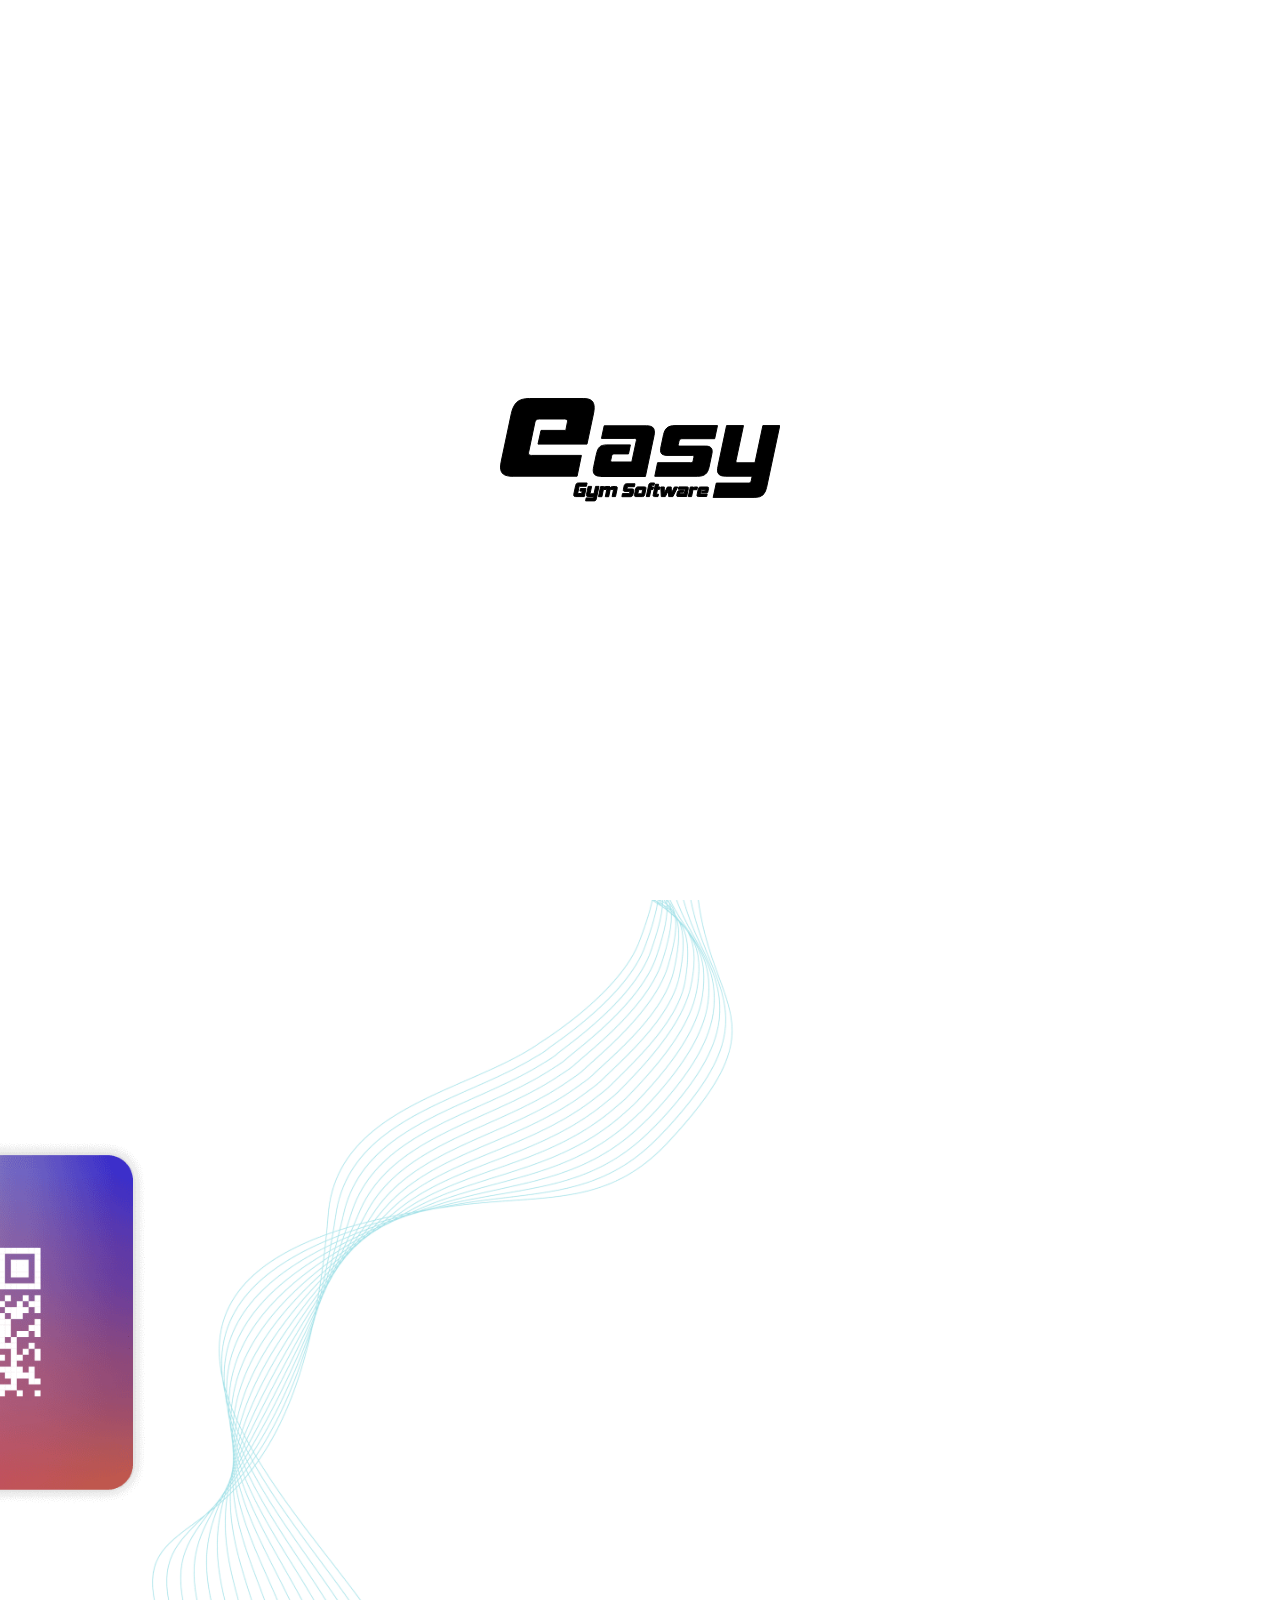
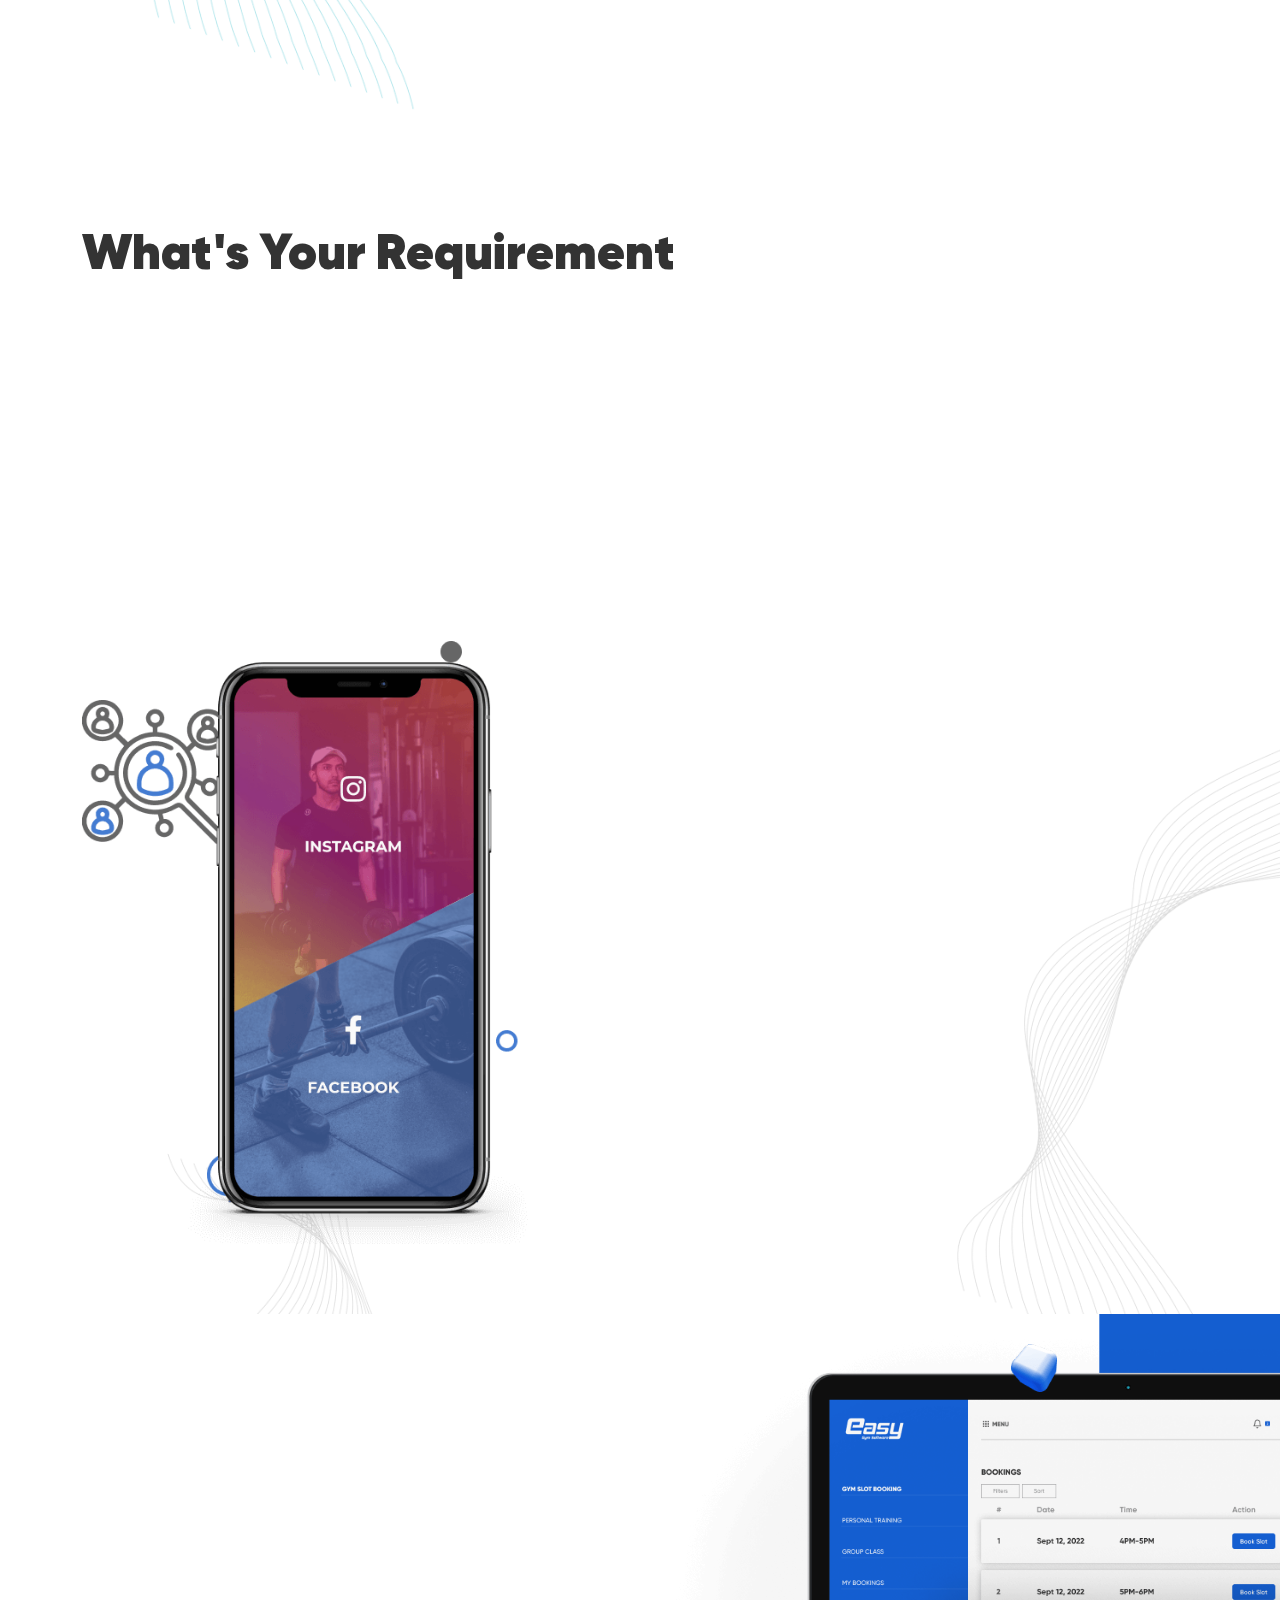
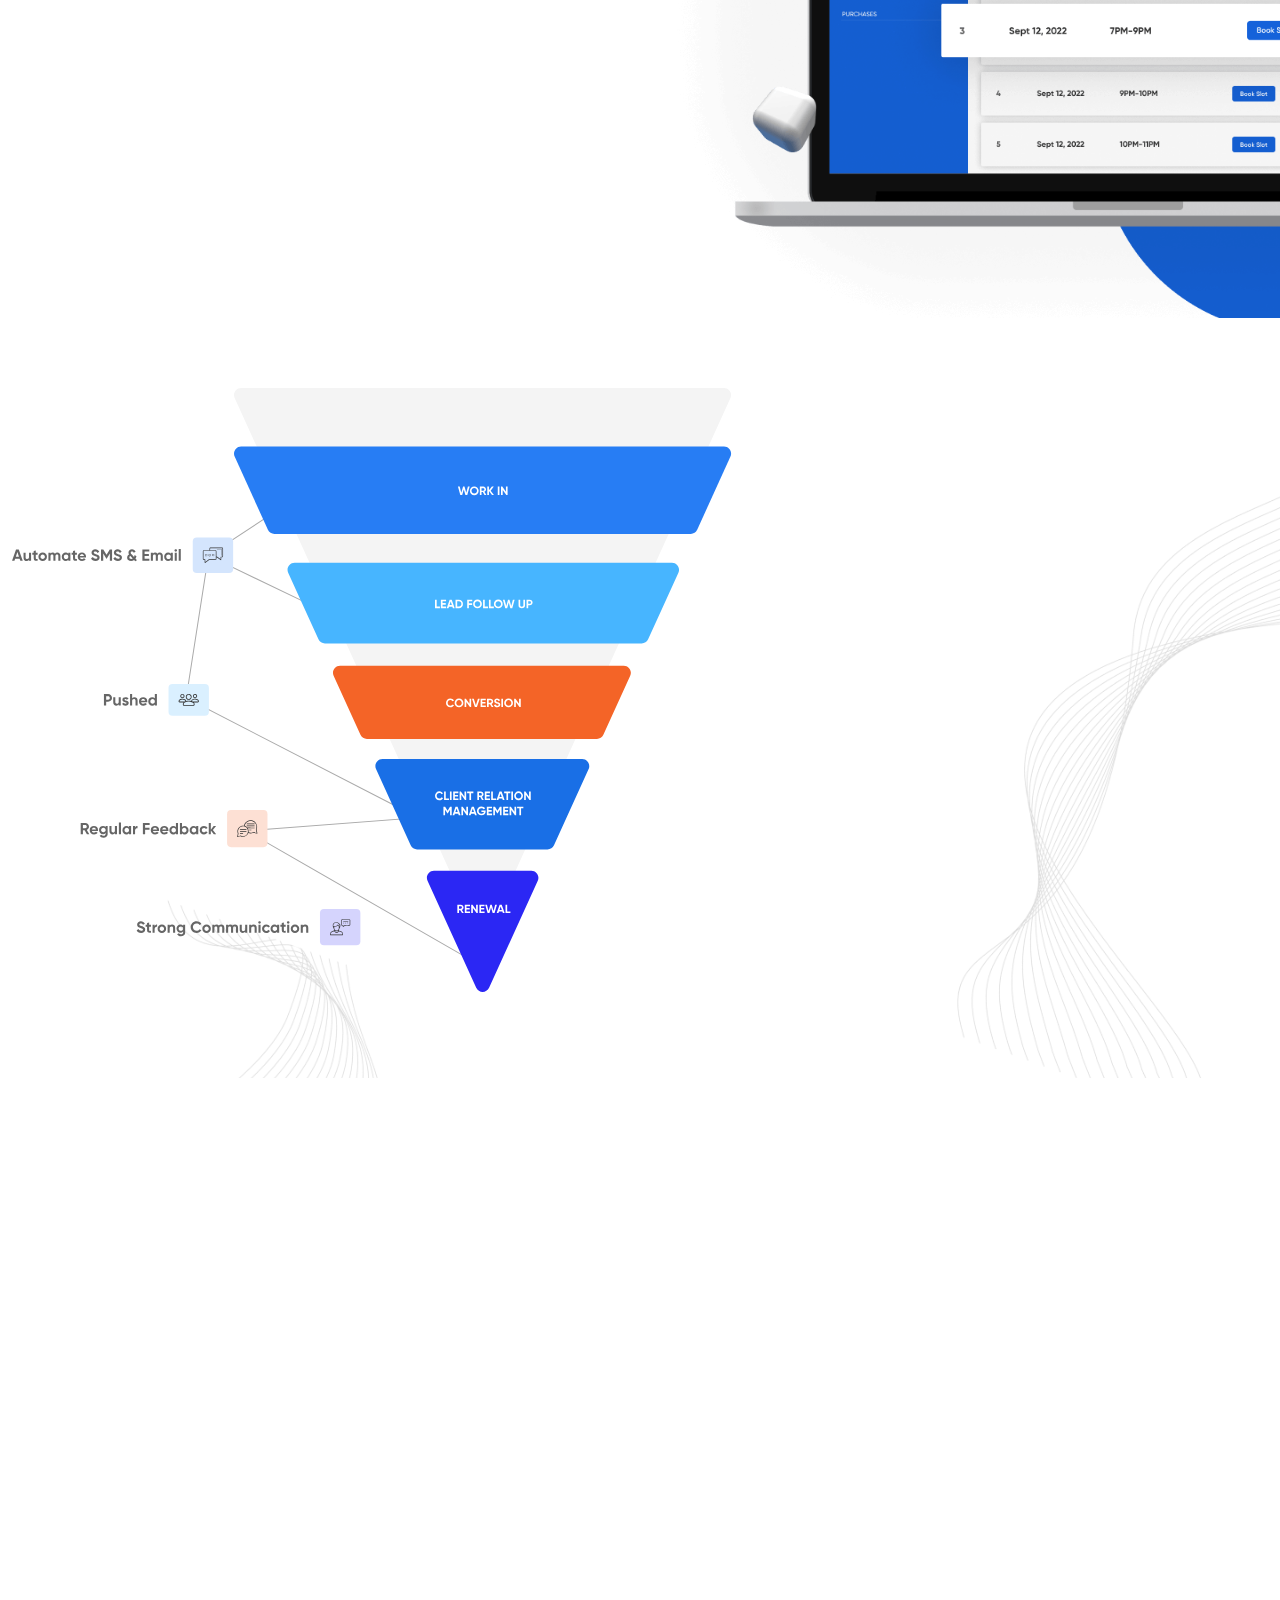
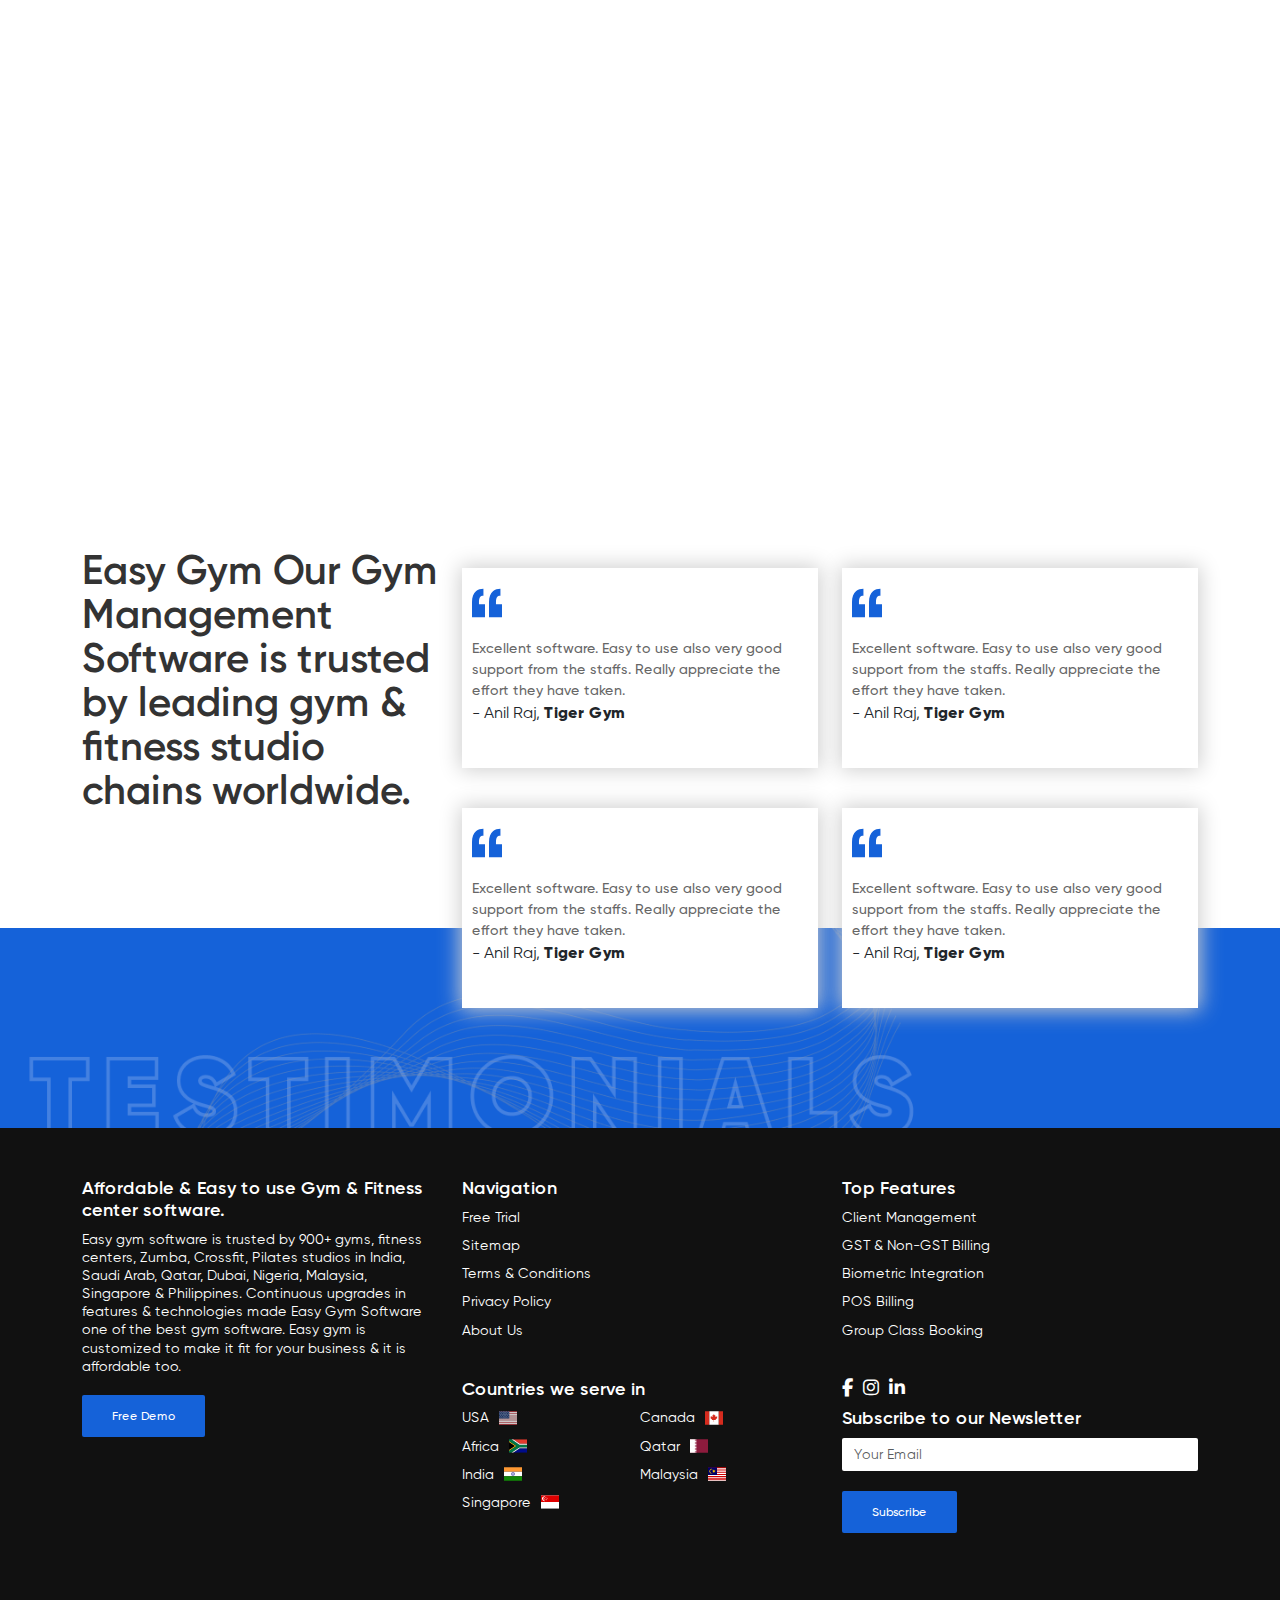
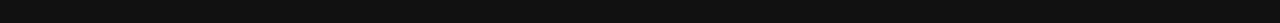
==== index.html @ 6cbd8d08 "testimonial animation remove" ====
<!doctype html>
<html lang="en">

<head>
    <meta charset="utf-8">
    <link rel="icon" type="image/x-icon" href="favicon.ico">
    <meta name="viewport" content="width=device-width, initial-scale=1">


    <!-- Bootstrap v5.2 CSS -->
    <link href="https://cdn.jsdelivr.net/npm/bootstrap@5.2.0/dist/css/bootstrap.min.css" rel="stylesheet">

    <!-- AOS CSS -->
    <link href="https://unpkg.com/aos@2.3.1/dist/aos.css" rel="stylesheet">

    <!-- Font Awesome Icons CSS -->
    <link rel="stylesheet" href="https://cdnjs.cloudflare.com/ajax/libs/font-awesome/6.2.0/css/all.min.css" />
    <link rel="stylesheet" href="https://cdnjs.cloudflare.com/ajax/libs/font-awesome/6.2.0/css/brands.min.css" />

    <!-- Custom CSS -->
    <link rel="stylesheet" href="styles.css">


    <title>Easy Gym Software</title>
</head>

<body>
    <div id="preloader">
        <svg xmlns="http://www.w3.org/2000/svg" width="280.4179992675781" height="104.197998046875"
            viewBox="0 0 280.418 104.198">
            <g id="Group_5" data-name="Group 5" transform="translate(0 -0.1)">
                <g id="Group_3" data-name="Group 3">
                    <g id="Group_1" data-name="Group 1">
                        <path id="Path_1" data-name="Path 1"
                            d="M13.1,78.4c-4.6,0-7.9-.7-9.8-2.2S.5,72.4.5,69.2a35.429,35.429,0,0,1,.8-6l10-47.4c1.1-5.2,3-9.1,5.6-11.5C19.5,1.8,23.8.6,29.6.6H83.2c4,0,6.9.7,8.5,2.2,1.7,1.5,2.5,3.8,2.5,6.9a27.181,27.181,0,0,1-.6,5.5L87,46.2H38l3-13.7H65.8l1.5-7.7a6.053,6.053,0,0,0,.2-1.5c0-1.4-.9-2.2-2.8-2.2H39.3a5.013,5.013,0,0,0-3.1.8,6,6,0,0,0-1.4,3l-6,28.6a14.968,14.968,0,0,0-.3,1.8c0,1.4,1,2.2,2.9,2.2h50L77.1,78.3h-64Z"
                            stroke="#000" stroke-miterlimit="10" stroke-width="1" class="svg-elem-1"></path>
                        <path id="Path_2" data-name="Path 2"
                            d="M100.6,78.4q-4.05,0-5.7-1.5a5.494,5.494,0,0,1-1.7-4.3,21.112,21.112,0,0,1,.5-3.7l2.6-12.2A29.852,29.852,0,0,1,97.7,52a7.515,7.515,0,0,1,2-3,6.215,6.215,0,0,1,2.9-1.5,16.079,16.079,0,0,1,4.2-.5h23.6l-1.9,9H114.2a2.575,2.575,0,0,0-1.8.5,4.272,4.272,0,0,0-.8,1.9l-.7,3.3a8.915,8.915,0,0,0-.2,1.1c0,.9.6,1.3,1.8,1.3h19.3L136.3,43a2.219,2.219,0,0,0,.1-.9c0-1.1-.7-1.6-2-1.6H101.5l2.7-12.6h42.2c2.9,0,5,.5,6.2,1.5s1.8,2.5,1.8,4.7a16.368,16.368,0,0,1-.4,3.8l-8.6,40.7H100.6Z"
                            stroke="#000" stroke-miterlimit="10" stroke-width="1" class="svg-elem-2"></path>
                        <path id="Path_3" data-name="Path 3"
                            d="M154.8,78.4l2.8-13.6h32.8a2.973,2.973,0,0,0,1.9-.4,3.023,3.023,0,0,0,.9-1.8l.7-3.2v-.7c0-.8-.6-1.2-1.7-1.2H167a8.1,8.1,0,0,1-5-1.3,4.9,4.9,0,0,1-1.5-3.8v-1a4.253,4.253,0,0,1,.2-1.1l2.9-13.7c.7-3,1.8-5.2,3.5-6.7,1.7-1.4,4.3-2.2,7.9-2.2h42.5l-2.8,13.1H181.9a2.621,2.621,0,0,0-2.9,2.4l-.6,2.9a1.483,1.483,0,0,0-.1.7c0,.9.6,1.4,1.7,1.4h25.7c2.3,0,4,.5,5,1.4a4.755,4.755,0,0,1,1.5,3.8v1a3.553,3.553,0,0,1-.2,1l-3,14.2c-.7,3-1.8,5.2-3.5,6.6s-4.3,2.2-7.8,2.2Z"
                            stroke="#000" stroke-miterlimit="10" stroke-width="1" class="svg-elem-3"></path>
                        <path id="Path_4" data-name="Path 4"
                            d="M213.2,99.6l3.1-14.4h32a2.814,2.814,0,0,0,2-.6,3.731,3.731,0,0,0,1-2l.9-4.3H225.6q-4.35,0-6.3-1.5a5.523,5.523,0,0,1-1.8-4.5,25.691,25.691,0,0,1,.5-3.9l8.6-40.7h16.9l-7.4,34.7a3.083,3.083,0,0,0-.1,1c0,1,.7,1.5,2,1.5h17l7.9-37.2h16.9L266.6,89.6a13.941,13.941,0,0,1-3.7,7.5q-2.55,2.4-8.1,2.4H213.2Z"
                            stroke="#000" stroke-miterlimit="10" stroke-width="1" class="svg-elem-4"></path>
                    </g>
                    <g id="Group_2" data-name="Group 2">
                        <path id="Path_5" data-name="Path 5"
                            d="M121.9,98.7l.6-3h6.4a.749.749,0,0,0,.5-.1.52.52,0,0,0,.2-.4l.3-1.2v-.2c0-.2-.1-.3-.4-.3h-4.7a1.609,1.609,0,0,1-1.1-.3,1.389,1.389,0,0,1-.3-1.5l.7-3.5a3.376,3.376,0,0,1,.8-1.7,2.546,2.546,0,0,1,1.9-.6H135l-.6,2.9H128c-.2,0-.3,0-.4.1s-.1.2-.2.4l-.2,1.2v.2c0,.2.1.3.4.3h4.7a2.133,2.133,0,0,1,1.2.3,1.333,1.333,0,0,1,.4,1,.9.9,0,0,1-.1.5l-.8,3.7a3.376,3.376,0,0,1-.8,1.7,2.546,2.546,0,0,1-1.9.6h-8.4Z"
                            stroke="#000" stroke-miterlimit="10" stroke-width="1" class="svg-elem-5"></path>
                        <path id="Path_6" data-name="Path 6"
                            d="M136,98.7a1.737,1.737,0,0,1-1.2-.3,1.268,1.268,0,0,1-.4-.9,1.952,1.952,0,0,1,.1-.7l1.2-5.9a2.649,2.649,0,0,1,.7-1.4,2.07,2.07,0,0,1,1.5-.5h6.6a1.737,1.737,0,0,1,1.2.3,1.222,1.222,0,0,1,.3.9,1.7,1.7,0,0,1-.1.7l-1.2,5.9a2.649,2.649,0,0,1-.7,1.4,2.07,2.07,0,0,1-1.5.5Zm6.6-6.4v-.2c0-.2-.1-.3-.4-.3h-3c-.2,0-.3,0-.4.1s-.1.2-.2.4l-.7,3.1v.2c0,.2.1.3.4.3h3c.2,0,.3,0,.4-.1s.1-.2.2-.4Z"
                            stroke="#000" stroke-miterlimit="10" stroke-width="1" class="svg-elem-6"></path>
                        <path id="Path_7" data-name="Path 7"
                            d="M146.3,98.7l2.4-11.4a3,3,0,0,1,.8-1.7,2.456,2.456,0,0,1,1.5-.5h3.5l-.5,2.3h-1.7c-.2,0-.3,0-.4.1s-.1.2-.2.4l-.3,1.2h2.1l-.5,2.4h-2l-1.5,7.2Z"
                            stroke="#000" stroke-miterlimit="10" stroke-width="1" class="svg-elem-7"></path>
                        <path id="Path_8" data-name="Path 8"
                            d="M154.7,98.7a1.737,1.737,0,0,1-1.2-.3,1.268,1.268,0,0,1-.4-.9,1.952,1.952,0,0,1,.1-.7l2.2-10.4h3.2l-.6,2.7h2l-.5,2.4h-2l-.9,4.3V96c0,.2.1.3.4.3h1.5l-.5,2.4Z"
                            stroke="#000" stroke-miterlimit="10" stroke-width="1" class="svg-elem-8"></path>
                        <path id="Path_9" data-name="Path 9"
                            d="M168.7,98.7l-.3-6-3.1,6h-4l-.5-9.6h3.5v6.3l3.1-6.3h3.8l.3,6.3,2.9-6.3h3.3l-4.8,9.6Z"
                            stroke="#000" stroke-miterlimit="10" stroke-width="1" class="svg-elem-9"></path>
                        <path id="Path_10" data-name="Path 10"
                            d="M178.1,98.7a1.609,1.609,0,0,1-1.1-.3,1.136,1.136,0,0,1-.3-.8,1.952,1.952,0,0,1,.1-.7l.5-2.3a4.649,4.649,0,0,1,.3-.9,2.092,2.092,0,0,1,.4-.6,3.329,3.329,0,0,1,.6-.3,1.949,1.949,0,0,1,.8-.1h4.5l-.4,1.7h-2.7c-.2,0-.3,0-.3.1s-.1.2-.2.4l-.1.6v.2c0,.2.1.2.3.2h3.7l.9-4v-.2c0-.2-.1-.3-.4-.3h-6.3l.5-2.4h8a1.737,1.737,0,0,1,1.2.3,1.222,1.222,0,0,1,.3.9,1.7,1.7,0,0,1-.1.7l-1.6,7.7h-8.6Z"
                            stroke="#000" stroke-miterlimit="10" stroke-width="1" class="svg-elem-10"></path>
                        <path id="Path_11" data-name="Path 11"
                            d="M188.3,98.7l2-9.6h3.1l-.2,1.1a3.018,3.018,0,0,1,.8-.8,2.016,2.016,0,0,1,1.1-.3h2.4l-.6,2.7h-3.4a.634.634,0,0,0-.6.5l-1.3,6.4h-3.3Z"
                            stroke="#000" stroke-miterlimit="10" stroke-width="1" class="svg-elem-11"></path>
                        <path id="Path_12" data-name="Path 12"
                            d="M198.6,98.7a1.737,1.737,0,0,1-1.2-.3,1.039,1.039,0,0,1-.4-.8,1.952,1.952,0,0,1,.1-.7l1.2-5.9a2.649,2.649,0,0,1,.7-1.4,2.173,2.173,0,0,1,1.6-.5h6.6a1.8,1.8,0,0,1,1.1.3,1.136,1.136,0,0,1,.3.8,1.952,1.952,0,0,1-.1.7l-.8,3.8h-6L202,93h3.1l.2-1v-.2a.265.265,0,0,0-.3-.3h-3.1c-.2,0-.3,0-.4.1s-.1.2-.2.4l-.7,3.5v.2c0,.2.1.3.4.3h6.2l-.5,2.6h-8.1Z"
                            stroke="#000" stroke-miterlimit="10" stroke-width="1" class="svg-elem-12"></path>
                    </g>
                </g>
                <g id="Group_4" data-name="Group 4">
                    <path id="Path_13" data-name="Path 13"
                        d="M75.7,98.7a2.076,2.076,0,0,1-1.5-.4,1.433,1.433,0,0,1-.5-1.1,3.445,3.445,0,0,1,.1-.9l1.9-8.8a3.8,3.8,0,0,1,.9-1.8,2.814,2.814,0,0,1,2-.6h8.5l-.7,3.3H79.7a.749.749,0,0,0-.5.1.588.588,0,0,0-.2.5l-1.2,6v.2a.458.458,0,0,0,.5.4h3.4l.5-2.4H79.9l.5-2.5H86l-1.7,8Z"
                        stroke="#000" stroke-miterlimit="10" stroke-width="1" class="svg-elem-13"></path>
                    <path id="Path_14" data-name="Path 14"
                        d="M85.6,102.9l.6-2.9h6.4c.2,0,.3,0,.4-.1s.1-.2.2-.4l.2-.9H88.1a2.269,2.269,0,0,1-1.3-.3,1.268,1.268,0,0,1-.4-.9,2.814,2.814,0,0,1,.1-.8l1.7-8.1h3.4l-1.5,6.9v.2c0,.2.1.3.4.3H94l1.6-7.4H99L96.3,101a2.633,2.633,0,0,1-.7,1.5,2.348,2.348,0,0,1-1.6.5H85.6Z"
                        stroke="#000" stroke-miterlimit="10" stroke-width="1" class="svg-elem-14"></path>
                    <path id="Path_15" data-name="Path 15"
                        d="M112.1,98.7l1.4-6.7v-.2c0-.2-.1-.3-.4-.3h-2.4c-.4,0-.6.2-.6.5l-1.4,6.8h-3.4l1.4-6.7v-.2c0-.2-.1-.3-.4-.3h-2.4a.634.634,0,0,0-.6.5l-1.4,6.7H98.5l2.1-10.1h3.2l-.2,1.1a3.819,3.819,0,0,1,.9-.9,2.133,2.133,0,0,1,1.2-.3h3.2c1,0,1.5.4,1.6,1.1a3.24,3.24,0,0,1,.9-.8,2.016,2.016,0,0,1,1.1-.3h3.2a1.922,1.922,0,0,1,1.2.3,1.333,1.333,0,0,1,.4,1,1.7,1.7,0,0,1-.1.7l-1.7,8.1h-3.4Z"
                        stroke="#000" stroke-miterlimit="10" stroke-width="1" class="svg-elem-15"></path>
                </g>
            </g>
        </svg>

    </div>

    <div id="wrapper">

        <!-- Nav Header Starts -->
        <div class="nav-bar">
            <div class="navbar-holder">
                <div class="nav-left">
                    <div class="container">
                        <div class="left-holder">
                            <div class="logo">
                                <img src="assets/logo-white.png" alt="logo">
                            </div>
                            <nav>
                                <ul>
                                    <li><a href="#" class="nav-item">Features</a></li>
                                    <li><a href="#" class="nav-item">Tutorials</a></li>
                                    <li><a href="#" class="nav-item">Blog</a></li>
                                </ul>
                            </nav>
                        </div>
                    </div>
                </div>
                <div class="nav-right">
                    <div class="container">
                        <div class="right-holder">
                            <nav>
                                <ul>
                                    <li><a href="#" class="nav-item">FAQs</a></li>
                                    <li><a href="#" class="prm-btn white-border">Free Demo</a></li>
                                    <li>
                                        <a href="#" class="hamburger" disable>
                                            <div class="center">
                                                <div></div>
                                            </div>
                                        </a>
                                    </li>
                                </ul>
                            </nav>
                        </div>
                    </div>
                </div>
            </div>
        </div>
        <!-- Nav Header Ends-->


        <!-- Mobile Menu Ends-->
        <div class="navbar-mob">
            <ul>
                <li><a href="">Features</a></li>
                <li><a href="">Tutorials</a></li>
                <li><a href="">Blogs</a></li>
                <li><a href="">FAQs</a></li>
            </ul>
        </div>
        <!-- Mobile Menu Ends-->


        <!-- Hero Section Starts -->
        <div class="hero-sec">
            <div class="hero-left">
                <div class="container-lg">
                    <div class="left-holder">
                        <h1>Gym Management Software that frees up your time and helps you grow</h1>
                        <div class="hero-cta">
                            <a href="#" class="prm-btn">Try for Free</a>
                            <a href="#" class="grey-btn">Features <object data="assets/arrow-right.svg"
                                    type="image/svg+xml"></object></a>
                        </div>
                        <span class="ach-text">
                            <object data="assets/star.svg" type="image/svg+xml"></object> Easy Gym Software Helped over
                            <b>1000+</b> Gym Owner
                        </span>
                    </div>
                </div>
            </div>
            <div class="hero-right">
                <object data="assets/hero-img.svg" type="image/svg+xml" class="for-pc"></object>
                <object data="assets/hero-img-mob.svg" type="image/svg+xml" class="for-mob"></object>
            </div>
        </div>
        <!-- Hero Section Ends -->


        <!-- Featured In Starts -->
        <div class="featured-sec pc">
            <ul>
                <li>Featured on:</li>
                <li><img src="assets/feature1.png" alt=""></li>
                <li><img src="assets/feature2.png" alt=""></li>
                <li><img src="assets/feature3.png" alt=""></li>
                <li><img src="assets/feature4.png" alt=""></li>
            </ul>
        </div>
        <div class="featured-sec mob">
            <h3>Featured on:</h3>
            <div class="container">
                <div class="row">
                    <div class="col-md-3 col-6"><img src="assets/feature1-black.png" alt=""></div>
                    <div class="col-md-3 col-6"><img src="assets/feature2.png" alt=""></div>
                    <div class="col-md-3 col-6"><img src="assets/feature3-black.png" alt=""></div>
                    <div class="col-md-3 col-6"><img src="assets/feature4-black.png" alt=""></div>
                </div>
            </div>
        </div>
        <!-- Featured In Ends -->


        <!-- QR Section Starts -->
        <div class="qr-sec">
            <img src="assets/qr-sec-img.png" class="qr-img" alt="">
            <div class="container-xl">
                <div class="col-12">
                    <img src="assets/qr-sec-img-mob.png" class="qr-img-mob" alt="">
                </div>
                <div class="col-lg-6 offset-lg-6">
                    <div class="qr-text">
                        <h1 class="heading-style" data-aos="fade-up" data-aos-duration="1000" data-aos-once="true">Experience Revolutionary
                            <br>QR Portal</h1>
                        <div class="sm-head" data-aos="fade-up" data-aos-duration="1000" data-aos-once="true">
                            Scan & Experience
                        </div>
                        <p data-aos="fade-up" data-aos-duration="1000" data-aos-once="true">No need to pay for mobile apps anymore.</p>

                        <div class="qr-features">
                            <div class="row">
                                <div class="col-md-6">
                                    <div class="feat-box" data-aos="zoom-in" data-aos-duration="1000" data-aos-once="true"
                                        data-aos-delay="100">
                                        <img src="assets/qr-feat1.png" alt="">
                                        <h2>Conviniet <br>Appointments</h2>
                                        <p>Energistically negotiate effective web services after installed base sources.
                                            Conveniently productivate.</p>
                                    </div>
                                </div>
                                <div class="col-md-6">
                                    <div class="feat-box" data-aos="zoom-in" data-aos-duration="1000" data-aos-once="true"
                                        data-aos-delay="400">
                                        <img src="assets/qr-feat2.png" alt="">
                                        <h2>Showcase<br>
                                            Offers & Gallery</h2>
                                        <p>Enthusiastically mesh reliable products without sustainable resources
                                            rapidiously seize.</p>
                                    </div>
                                </div>
                                <div class="col-md-6">
                                    <div class="feat-box" data-aos="zoom-in" data-aos-duration="1000" data-aos-once="true"
                                        data-aos-delay="700">
                                        <img src="assets/qr-feat3.png" alt="">
                                        <h2>Self
                                            Check-in</h2>
                                        <p>Conveniently evolve cross-platform initiatives and interdependent technology
                                            dynamically reliable.
                                        </p>
                                    </div>
                                </div>
                                <div class="col-md-6">
                                    <div class="feat-box" data-aos="zoom-in" data-aos-duration="1000" data-aos-once="true"
                                        data-aos-delay="900">
                                        <img src="assets/qr-feat4.png" alt="">
                                        <h2>Reviews</h2>
                                        <p>Enthusiastically disseminate granular schemas vis-a-vis timely collaboration
                                            and idea-sharing evisculate.</p>
                                    </div>
                                </div>
                            </div>
                        </div>
                    </div>
                </div>
            </div>
        </div>
        <!-- QR Section Ends -->


        <!-- Software Use for Section Starts -->
        <div class="uses-sec">
            <div class="container">
                <h1 class="heading-style">What's Your Requirement</h1>
                <div class="row align-items-center justify-content-center">
                    <div class="col-lg-2 col-md-3 col-sm-4 col-6" data-aos="zoom-in" data-aos-delay="100">
                        <div class="use-box">
                            <img src="assets/uses6.png" alt="">
                            <div class="sm-head">Gyms</div>
                        </div>
                    </div>
                    <div class="col-lg-2 col-md-3 col-sm-4 col-6" data-aos="zoom-in" data-aos-delay="200">
                        <div class="use-box">
                            <img src="assets/uses5.png" alt="">
                            <div class="sm-head">Fintess Studio</div>
                        </div>
                    </div>
                    <div class="col-lg-2 col-md-3 col-sm-4 col-6" data-aos="zoom-in" data-aos-delay="300">
                        <div class="use-box">
                            <img src="assets/uses4.png" alt="">
                            <div class="sm-head">Dance Studio</div>
                        </div>
                    </div>
                    <div class="col-lg-2 col-md-3 col-sm-4 col-6" data-aos="zoom-in" data-aos-delay="400">
                        <div class="use-box">
                            <img src="assets/uses3.png" alt="">
                            <div class="sm-head">Cross Fit</div>
                        </div>
                    </div>
                    <div class="col-lg-2 col-md-3 col-sm-4 col-6" data-aos="zoom-in" data-aos-delay="500">
                        <div class="use-box">
                            <img src="assets/uses2.png" alt="">
                            <div class="sm-head">Yoga</div>
                        </div>
                    </div>
                    <div class="col-lg-2 col-md-3 col-sm-4 col-6" data-aos="zoom-in" data-aos-delay="600">
                        <div class="use-box">
                            <img src="assets/uses1.png" alt="">
                            <div class="sm-head">Dance Studio</div>
                        </div>
                    </div>
                </div>
            </div>
        </div>
        <!-- Software Use for Section Ends -->


        <!-- Social Media Section Starts -->
        <div class="social-sec">
            <div class="container">
                <div class="row align-items-center">
                    <div class="col-md-6">
                        <img src="assets/social-img.png" alt="">
                    </div>
                    <div class="col-md-6">
                        <h1 class="heading-style" data-aos="fade-up" data-aos-duration="1000" data-aos-once="true">Get clients from facebook
                            & instagram</h1>
                        <p data-aos="fade-up" data-aos-duration="1000" data-aos-once="true">No more bull sh*t likes or impressions.
                            We deliver you real leads with facebook instagram advance targeting tools available for
                            professionals.
                            We target potential clients in 5KM-15KM radius of your gym.
                            <br><br>
                            Retarget! Yes we retarget clients who have engaged with your gym earlier. This increases the
                            conversion rate by 800%.
                            <br><br>
                            We create 18 posts & 6 unique stories every month and post on your FB & Insta page.
                        </p>
                    </div>
                </div>
            </div>
        </div>
        <!-- Social Media Section Ends -->


        <!-- Booking Section Starts -->
        <div class="booking-sec">
            <img src="assets/booking-img.png" class="booking-img" alt="">
            <div class="container">
                <div class="col-12">
                    <img src="assets/booking-img-full.png" class="booking-img-full" alt="">
                </div>
                <div class="col-md-6">
                    <div class="booking-text">
                        <h1 class="heading-style" data-aos="fade-up" data-aos-duration="1000"  data-aos-once="true">Experience Revolutionary
                            <br>QR Portal</h1>
                        <p data-aos="fade-up" data-aos-duration="1000"  data-aos-once="true">Digitalize your client's experience with digital
                            workout & diet plan. Your clients can easily
                            book group classes & personal training online with gym management software.</p>



                        <div class="accordion" data-aos="fade-up" data-aos-duration="1000"  data-aos-once="true">
                            <div class="accordion-item">
                                <input type="checkbox" id="book-ques1">
                                <label class="accordion-link" for="book-ques1">
                                    <div class="flex">
                                        <h3 class="sm-head">All-embracing Sign-up Form</h3>
                                        <object data="assets/dumbbell.svg" type="image/svg+xml"></object>
                                    </div>
                                </label>
                                <div class="answer">
                                    <p> Let the customers see and choose everything they need in a comprehensive sign-up
                                        form on your website. The details are captured in the gym management system and
                                        you can create a customized bill in one click.
                                    </p>
                                </div>
                                <hr>
                            </div>
                            <div class="accordion-item">
                                <input type="checkbox" id="book-ques2">
                                <label class="accordion-link" for="book-ques2">
                                    <div class="flex">
                                        <h3 class="sm-head">Group Class and Training Booking</h3>
                                        <object data="assets/dumbbell.svg" type="image/svg+xml"></object>
                                    </div>
                                </label>
                                <div class="answer">
                                    <p>Provide your customers the possibility to book their group classes, personal
                                        training or any other service that your gym provides through the website or the
                                        Android mobile APP.</p>
                                </div>
                                <hr>
                            </div>
                            <div class="accordion-item">
                                <input type="checkbox" id="book-ques3">
                                <label class="accordion-link" for="book-ques3">
                                    <div class="flex">
                                        <h3 class="sm-head">Client’s Vital Information</h3>
                                        <object data="assets/dumbbell.svg" type="image/svg+xml"></object>
                                    </div>
                                </label>
                                <div class="answer">
                                    <p>Let the clients be focused on their growth and produce more results by showing
                                        them all the important information related to their workout plan, diet plan,
                                        body measurement, etc.</p>
                                </div>
                                <hr>
                            </div>
                        </div>


                    </div>
                </div>
            </div>
        </div>
        <!-- Booking Section Ends -->


        <!-- Retain Section Starts -->
        <div class="retain-sec">
            <div class="container-xxl">
                <div class="row align-items-center">
                    <div class="col-lg-7">
                        <!-- <div id="retain-svg"></div> -->
                        <object data="assets/retain-client-img.svg" type="image/svg+xml" class="retain-svg"></object>
                    </div>
                    <div class="col-lg-5">
                        <div class="booking-text">
                            <h1 class="heading-style" data-aos="fade-up" data-aos-duration="1000"  data-aos-once="true">Experience
                                Revolutionary <br>QR Portal</h1>
                            <p data-aos="fade-up" data-aos-duration="1000"  data-aos-once="true">Digitalize your client's experience with
                                digital workout & diet plan. Your clients can
                                easily
                                book group classes & personal training online with gym management software.</p>



                            <div class="accordion" data-aos="fade-up" data-aos-duration="1000"  data-aos-once="true">
                                <div class="accordion-item">
                                    <input type="checkbox" id="question1">
                                    <label class="accordion-link" for="question1">
                                        <div class="flex">
                                            <h3 class="sm-head">All-embracing Sign-up Form</h3>
                                            <object data="assets/dumbbell.svg" type="image/svg+xml"></object>
                                        </div>
                                    </label>
                                    <div class="answer">
                                        <p> Let the customers see and choose everything they need in a comprehensive
                                            sign-up
                                            form on your website. The details are captured in the gym management system
                                            and
                                            you can create a customized bill in one click.
                                        </p>
                                    </div>
                                    <hr>
                                </div>
                                <div class="accordion-item">
                                    <input type="checkbox" id="question2">
                                    <label class="accordion-link" for="question2">
                                        <div class="flex">
                                            <h3 class="sm-head">Group Class and Training Booking</h3>
                                            <object data="assets/dumbbell.svg" type="image/svg+xml"></object>
                                        </div>
                                    </label>
                                    <div class="answer">
                                        <p>Provide your customers the possibility to book their group classes, personal
                                            training or any other service that your gym provides through the website or
                                            the
                                            Android mobile APP.</p>
                                    </div>
                                    <hr>
                                </div>
                                <div class="accordion-item">
                                    <input type="checkbox" id="question3">
                                    <label class="accordion-link" for="question3">
                                        <div class="flex">
                                            <h3 class="sm-head">Client’s Vital Information</h3>
                                            <object data="assets/dumbbell.svg" type="image/svg+xml"></object>
                                        </div>
                                    </label>
                                    <div class="answer">
                                        <p>Let the clients be focused on their growth and produce more results by
                                            showing
                                            them all the important information related to their workout plan, diet plan,
                                            body measurement, etc.</p>
                                    </div>
                                    <hr>
                                </div>
                            </div>


                        </div>
                    </div>
                </div>
            </div>
        </div>
        <!-- Retain Section Ends -->


        <!-- Software Features Starts -->
        <div class="feature-sec">
            <div class="container-xxl">
                <div class="feat-heading">
                    <div class="sm-head" data-aos="fade-up" data-aos-once="true" data-aos-anchor=".feature-sec">Features</div>
                    <h1 class="heading-style" data-aos="fade-up" data-aos-once="true" data-aos-anchor=".feature-sec">An Extensive Overview of
                        Features of Easy Gym Software</h1>
                </div>

                <div class="feat-overview">
                    <div class="feat-holder">
                        <div class="feat-card" data-aos="fade-down-right" data-aos-once="true" data-aos-anchor=".feature-sec" data-aos-delay="1000">
                            <object data="assets/feat1.svg" type="image/svg+xml"></object>
                            <div class="feat-text">
                                <h3 class="sm-head">Biometric Integration</h3>
                                <p>Integration with more than one biometric device to mark attendance and prevent access
                                    to the clients whose membership is expired.</p>
                            </div>
                        </div>
                        <div class="feat-card" data-aos="fade-down" data-aos-once="true" data-aos-anchor=".feature-sec" data-aos-delay="1250">
                            <object data="assets/feat2.svg" type="image/svg+xml"></object>
                            <div class="feat-text">
                                <h3 class="sm-head">Workout & Diet Plans</h3>
                                <p>Creating workout and diet plans is easy with Easy Gym Software’s drag and drop tools.
                                    You can design your own template.</p>
                            </div>
                        </div>
                        <div class="feat-card" data-aos="fade-down-left" data-aos-once="true" data-aos-anchor=".feature-sec" data-aos-delay="1500">
                            <object data="assets/feat3.svg" type="image/svg+xml"></object>
                            <div class="feat-text">
                                <h3 class="sm-head">Client Retention</h3>
                                <p>Strengthen relations with your clients by sending automated messages on their special
                                    days such as birthday & marriage anniversary.</p>
                            </div>
                        </div>
                        <div class="feat-card" data-aos="fade-right" data-aos-once="true" data-aos-anchor=".feature-sec" data-aos-delay="1750">
                            <object data="assets/feat4.svg" type="image/svg+xml"></object>
                            <div class="feat-text">
                                <h3 class="sm-head">Walk-ins & Marketing tools</h3>
                                <p>Get a pop-up notification to follow potential clients on time; record each response
                                    in the software. Create new promotional campaigns & send bulk SMS for all clients &
                                    inquiries.</p>
                            </div>
                        </div>
                        <div class="feat-card" data-aos="zoom-in" data-aos-once="true" data-aos-anchor=".feature-sec">
                            <img src="assets/logo.png" alt="">
                            <div class="lines">
                                <img src="assets/feature-line.png" alt="" class="line">
                                <img src="assets/feature-line.png" alt="" class="line">
                                <img src="assets/feature-line.png" alt="" class="line">
                                <img src="assets/feature-line.png" alt="" class="line">
                                <img src="assets/feature-line.png" alt="" class="line">
                                <img src="assets/feature-line.png" alt="" class="line">
                                <img src="assets/feature-line.png" alt="" class="line">
                                <img src="assets/feature-line.png" alt="" class="line">
                            </div>
                        </div>
                        <div class="feat-card" data-aos="fade-left" data-aos-once="true" data-aos-anchor=".feature-sec" data-aos-delay="2000">
                            <object data="assets/feat6.svg" type="image/svg+xml"></object>
                            <div class="feat-text">
                                <h3 class="sm-head">Body Analysis</h3>
                                <p>Real-time display of comparative analysis of the progress made by clients in the
                                    software as well as in the mobile app as soon as you record any detail.</p>
                            </div>
                        </div>
                        <div class="feat-card" data-aos="fade-up-right" data-aos-once="true" data-aos-anchor=".feature-sec" data-aos-delay="2250">
                            <object data="assets/feat7.svg" type="image/svg+xml"></object>
                            <div class="feat-text">
                                <h3 class="sm-head">GST & Non-GST Billing</h3>
                                <p>Easy Gym Software enables you to generate two types of bills tax and non-tax. It
                                    supports different types of billing such as gym membership, group classes & personal
                                    training.</p>
                            </div>
                        </div>
                        <div class="feat-card" data-aos="fade-up" data-aos-once="true" data-aos-anchor=".feature-sec" data-aos-delay="2500">
                            <object data="assets/feat8.svg" type="image/svg+xml"></object>
                            <div class="feat-text">
                                <h3 class="sm-head">POS</h3>
                                <p>Our software automatically manages the inflow and outflow of stock. Our POS for GYM /
                                    Fitness studio is equipped with a barcode scanner.</p>
                            </div>
                        </div>
                        <div class="feat-card" data-aos="fade-up-left" data-aos-once="true" data-aos-anchor=".feature-sec" data-aos-delay="2750">
                            <object data="assets/feat9.svg" type="image/svg+xml"></object>
                            <div class="feat-text">
                                <h3 class="sm-head">Unlimited Access</h3>
                                <p>Create as many packages, clients and user logins as you want. There are no
                                    limitations on the amount of data you store.</p>
                            </div>
                        </div>
                    </div>
                </div>
            </div>
        </div>
        <!-- Software Features Ends -->


        <!-- Testimonials Starts -->
        <div class="testimonial-sec">
            <div class="container">
                <div class="row">
                    <div class="col-md-4">
                        <div class="test-text">
                            <h1 class="heading-style">
                                Easy Gym Our Gym Management Software is trusted by leading gym & fitness studio chains
                                worldwide.
                            </h1>
                        </div>
                    </div>
                    <div class="col-md-8">
                        <div class="row">
                            <div class="col-sm-6">
                                <div class="test-box">
                                    <object data="assets/quote.svg" type="image/svg+xml"></object>
                                    <p class="test-text">Excellent software. Easy to use also very good support from the
                                        staffs. Really appreciate the effort they have taken.</p>
                                    <span class="author">
                                        - Anil Raj, <b>Tiger Gym</b>
                                    </span>
                                </div>
                            </div>
                            <div class="col-sm-6">
                                <div class="test-box">
                                    <object data="assets/quote.svg" type="image/svg+xml"></object>
                                    <p class="test-text">Excellent software. Easy to use also very good support from the
                                        staffs. Really appreciate the effort they have taken.</p>
                                    <span class="author">
                                        - Anil Raj, <b>Tiger Gym</b>
                                    </span>
                                </div>
                            </div>
                            <div class="col-sm-6">
                                <div class="test-box">
                                    <object data="assets/quote.svg" type="image/svg+xml"></object>
                                    <p class="test-text">Excellent software. Easy to use also very good support from the
                                        staffs. Really appreciate the effort they have taken.</p>
                                    <span class="author">
                                        - Anil Raj, <b>Tiger Gym</b>
                                    </span>
                                </div>
                            </div>
                            <div class="col-sm-6">
                                <div class="test-box">
                                    <object data="assets/quote.svg" type="image/svg+xml"></object>
                                    <p class="test-text">Excellent software. Easy to use also very good support from the
                                        staffs. Really appreciate the effort they have taken.</p>
                                    <span class="author">
                                        - Anil Raj, <b>Tiger Gym</b>
                                    </span>
                                </div>
                            </div>
                        </div>
                    </div>
                </div>
            </div>
            <div class="test-bottom"></div>
        </div>
        <!-- Testimonials Ends -->


        <!-- Footer Starts -->
        <footer>
            <div class="container">
                <div class="row">
                    <div class="col-md-4">
                        <div>
                            <h3>Affordable & Easy to use Gym & Fitness center software.</h3>
                            <p>Easy gym software is trusted by 900+ gyms, fitness centers, Zumba, Crossfit, Pilates
                                studios in India, Saudi Arab, Qatar, Dubai, Nigeria, Malaysia, Singapore & Philippines.
                                Continuous upgrades in features & technologies made Easy Gym Software one of the best
                                gym software. Easy gym is customized to make it fit for your business & it is affordable
                                too.</p>
                            <a href="" class="prm-btn">Free Demo</a>
                        </div>
                    </div>
                    <div class="col-md-4">
                        <div>
                            <h3>Navigation</h3>
                            <ul>
                                <li><a href="">Free Trial</a></li>
                                <li><a href="">Sitemap</a></li>
                                <li><a href="">Terms & Conditions</a></li>
                                <li><a href="">Privacy Policy</a></li>
                                <li><a href="">About Us</a></li>
                            </ul>
                        </div>
                        <div>
                            <h3>Countries we serve in</h3>
                            <ul class="cnt-list">
                                <li>USA <object data="assets/us.svg" type="image/svg+xml"></object></li>
                                <li>Canada <object data="assets/ca.svg" type="image/svg+xml"></object></li>
                                <li>Africa <object data="assets/za.svg" type="image/svg+xml"></object></li>
                                <li>Qatar <object data="assets/qa.svg" type="image/svg+xml"></object></li>
                                <li>India <object data="assets/in.svg" type="image/svg+xml"></object></li>
                                <li>Malaysia <object data="assets/my.svg" type="image/svg+xml"></object></li>
                                <li>Singapore <object data="assets/sg.svg" type="image/svg+xml"></object></li>
                            </ul>
                        </div>
                    </div>
                    <div class="col-md-4">
                        <div>
                            <h3>Top Features</h3>
                            <ul>
                                <li><a href="">Client Management</a></li>
                                <li><a href="">GST & Non-GST Billing</a></li>
                                <li><a href="">Biometric Integration</a></li>
                                <li><a href="">POS Billing</a></li>
                                <li><a href="">Group Class Booking</a></li>
                            </ul>
                        </div>
                        <div>
                            <ul class="social">
                                <li><a href=""><i class="fa-brands fa-facebook-f"></i></a></li>
                                <li><a href=""><i class="fa-brands fa-instagram"></i></a></li>
                                <li><a href=""><i class="fa-brands fa-linkedin-in"></i></a></li>
                            </ul>
                            <h3>Subscribe to our Newsletter</h3>
                            <div class="form-group">
                                <input type="text" class="form-control" placeholder="Your Email">
                                <a href="" class="prm-btn">Subscribe</a>
                            </div>
                        </div>
                    </div>
                </div>
            </div>
        </footer>
        <!-- Footer Ends -->


    </div>




    <!-- Jquery JS -->
    <script src="https://cdnjs.cloudflare.com/ajax/libs/jquery/3.6.1/jquery.min.js"></script>

    <!-- AOS JS -->
    <script src="https://unpkg.com/aos@2.3.1/dist/aos.js"></script>

    <!-- Bootstrap v5.2 JS -->
    <script src="https://cdn.jsdelivr.net/npm/bootstrap@5.2.0/dist/js/bootstrap.bundle.min.js"></script>

    <!-- Lottie JS -->
    <script src="https://cdnjs.cloudflare.com/ajax/libs/lottie-web/5.9.6/lottie.min.js"></script>

    <!-- Loader Js -->
    <script>
        // Loader
        document.body.style.overflow = 'hidden';
        document.body.style.height = '100vh';
        setTimeout(() => {
            jQuery(document).ready(function () {
                jQuery("#preloader").addClass('remove');
                document.body.style.overflow = 'auto';
                document.body.style.height = 'auto';
            });
        }, 3000);
    </script>

    <!-- Script JS -->
    <script src="script.js"></script>
</body>

</html>
---- styles.css ----
@import url(fonts/gilroy/font-gilroy.css);
/*================ Global CSS =================*/
* {
  margin: 0;
  padding: 0;
  box-sizing: border-box;
  font-family: "Gilroy", sans-serif;
  font-size: 100%;
}

#wrapper > div {
  overflow: hidden;
}

ul,
li {
  list-style: none;
  padding: 0;
  margin: 0;
}

a,
a:hover,
a:focus {
  color: inherit;
  text-decoration: none;
}

img {
  max-width: 100%;
}

.left-holder {
  padding-left: 100px;
}

.right-holder {
  padding-right: 100px;
}

.prm-btn {
  font-size: 16px;
  font-weight: 500;
  padding: 12px 30px;
  background: #1562D9;
  color: #fff;
  border-radius: 2px;
  display: inline-block;
}

.prm-btn.white-border {
  background-color: transparent;
  border: 1px solid #fff;
  padding: 5px 10px;
}

.heading-style {
  font-size: 50px;
  font-weight: 800;
  color: #333;
  line-height: 1.1;
}

.sm-head {
  font-size: 16px;
  font-weight: 800;
  color: #333;
}

p {
  font-size: 14px;
  color: #666;
  font-weight: 500;
  margin: 0;
}

/*================= Loader =====================*/
#preloader {
  position: fixed;
  top: 0;
  left: 0;
  width: 100%;
  height: 100vh;
  z-index: 9999;
  background-color: #fff;
  color: #333;
  display: flex;
  align-items: center;
  justify-content: center;
}

#preloader.remove {
  -webkit-animation: fade ease forwards 1s;
          animation: fade ease forwards 1s;
}

@-webkit-keyframes fade {
  0% {
    opacity: 1;
    display: block;
    z-index: 9999;
  }
  90% {
    opacity: 0;
    display: block;
    z-index: 9999;
  }
  100% {
    opacity: 0;
    display: none;
    z-index: -2;
  }
}

@keyframes fade {
  0% {
    opacity: 1;
    display: block;
    z-index: 9999;
  }
  90% {
    opacity: 0;
    display: block;
    z-index: 9999;
  }
  100% {
    opacity: 0;
    display: none;
    z-index: -2;
  }
}
/***************************************************
 * Generated by SVG Artista on 9/3/2022, 4:30:08 PM
 * MIT license (https://opensource.org/licenses/MIT)
 * W. https://svgartista.net
 **************************************************/
@-webkit-keyframes animate-svg-stroke-1 {
  0% {
    stroke-dashoffset: 512.2225646973px;
    stroke-dasharray: 512.2225646973px;
  }
  100% {
    stroke-dashoffset: 0;
    stroke-dasharray: 512.2225646973px;
  }
}
@keyframes animate-svg-stroke-1 {
  0% {
    stroke-dashoffset: 512.2225646973px;
    stroke-dasharray: 512.2225646973px;
  }
  100% {
    stroke-dashoffset: 0;
    stroke-dasharray: 512.2225646973px;
  }
}
@-webkit-keyframes animate-svg-fill-1 {
  0% {
    fill: transparent;
  }
  100% {
    fill: rgb(0, 0, 0);
  }
}
@keyframes animate-svg-fill-1 {
  0% {
    fill: transparent;
  }
  100% {
    fill: rgb(0, 0, 0);
  }
}
.svg-elem-1 {
  -webkit-animation: animate-svg-stroke-1 1s cubic-bezier(0.47, 0, 0.745, 0.715) 0s both, animate-svg-fill-1 0.7s cubic-bezier(0.47, 0, 0.745, 0.715) 0.8s both;
  animation: animate-svg-stroke-1 1s cubic-bezier(0.47, 0, 0.745, 0.715) 0s both, animate-svg-fill-1 0.7s cubic-bezier(0.47, 0, 0.745, 0.715) 0.8s both;
}

@-webkit-keyframes animate-svg-stroke-2 {
  0% {
    stroke-dashoffset: 338.059387207px;
    stroke-dasharray: 338.059387207px;
  }
  100% {
    stroke-dashoffset: 0;
    stroke-dasharray: 338.059387207px;
  }
}

@keyframes animate-svg-stroke-2 {
  0% {
    stroke-dashoffset: 338.059387207px;
    stroke-dasharray: 338.059387207px;
  }
  100% {
    stroke-dashoffset: 0;
    stroke-dasharray: 338.059387207px;
  }
}
@-webkit-keyframes animate-svg-fill-2 {
  0% {
    fill: transparent;
  }
  100% {
    fill: rgb(0, 0, 0);
  }
}
@keyframes animate-svg-fill-2 {
  0% {
    fill: transparent;
  }
  100% {
    fill: rgb(0, 0, 0);
  }
}
.svg-elem-2 {
  -webkit-animation: animate-svg-stroke-2 1s cubic-bezier(0.47, 0, 0.745, 0.715) 0.12s both, animate-svg-fill-2 0.7s cubic-bezier(0.47, 0, 0.745, 0.715) 0.9s both;
  animation: animate-svg-stroke-2 1s cubic-bezier(0.47, 0, 0.745, 0.715) 0.12s both, animate-svg-fill-2 0.7s cubic-bezier(0.47, 0, 0.745, 0.715) 0.9s both;
}

@-webkit-keyframes animate-svg-stroke-3 {
  0% {
    stroke-dashoffset: 335.4982299805px;
    stroke-dasharray: 335.4982299805px;
  }
  100% {
    stroke-dashoffset: 0;
    stroke-dasharray: 335.4982299805px;
  }
}

@keyframes animate-svg-stroke-3 {
  0% {
    stroke-dashoffset: 335.4982299805px;
    stroke-dasharray: 335.4982299805px;
  }
  100% {
    stroke-dashoffset: 0;
    stroke-dasharray: 335.4982299805px;
  }
}
@-webkit-keyframes animate-svg-fill-3 {
  0% {
    fill: transparent;
  }
  100% {
    fill: rgb(0, 0, 0);
  }
}
@keyframes animate-svg-fill-3 {
  0% {
    fill: transparent;
  }
  100% {
    fill: rgb(0, 0, 0);
  }
}
.svg-elem-3 {
  -webkit-animation: animate-svg-stroke-3 1s cubic-bezier(0.47, 0, 0.745, 0.715) 0.24s both, animate-svg-fill-3 0.7s cubic-bezier(0.47, 0, 0.745, 0.715) 1s both;
  animation: animate-svg-stroke-3 1s cubic-bezier(0.47, 0, 0.745, 0.715) 0.24s both, animate-svg-fill-3 0.7s cubic-bezier(0.47, 0, 0.745, 0.715) 1s both;
}

@-webkit-keyframes animate-svg-stroke-4 {
  0% {
    stroke-dashoffset: 391.5678405762px;
    stroke-dasharray: 391.5678405762px;
  }
  100% {
    stroke-dashoffset: 0;
    stroke-dasharray: 391.5678405762px;
  }
}

@keyframes animate-svg-stroke-4 {
  0% {
    stroke-dashoffset: 391.5678405762px;
    stroke-dasharray: 391.5678405762px;
  }
  100% {
    stroke-dashoffset: 0;
    stroke-dasharray: 391.5678405762px;
  }
}
@-webkit-keyframes animate-svg-fill-4 {
  0% {
    fill: transparent;
  }
  100% {
    fill: rgb(0, 0, 0);
  }
}
@keyframes animate-svg-fill-4 {
  0% {
    fill: transparent;
  }
  100% {
    fill: rgb(0, 0, 0);
  }
}
.svg-elem-4 {
  -webkit-animation: animate-svg-stroke-4 1s cubic-bezier(0.47, 0, 0.745, 0.715) 0.36s both, animate-svg-fill-4 0.7s cubic-bezier(0.47, 0, 0.745, 0.715) 1.1s both;
  animation: animate-svg-stroke-4 1s cubic-bezier(0.47, 0, 0.745, 0.715) 0.36s both, animate-svg-fill-4 0.7s cubic-bezier(0.47, 0, 0.745, 0.715) 1.1s both;
}

@-webkit-keyframes animate-svg-stroke-5 {
  0% {
    stroke-dashoffset: 73.7110977173px;
    stroke-dasharray: 73.7110977173px;
  }
  100% {
    stroke-dashoffset: 0;
    stroke-dasharray: 73.7110977173px;
  }
}

@keyframes animate-svg-stroke-5 {
  0% {
    stroke-dashoffset: 73.7110977173px;
    stroke-dasharray: 73.7110977173px;
  }
  100% {
    stroke-dashoffset: 0;
    stroke-dasharray: 73.7110977173px;
  }
}
@-webkit-keyframes animate-svg-fill-5 {
  0% {
    fill: transparent;
  }
  100% {
    fill: rgb(0, 0, 0);
  }
}
@keyframes animate-svg-fill-5 {
  0% {
    fill: transparent;
  }
  100% {
    fill: rgb(0, 0, 0);
  }
}
.svg-elem-5 {
  -webkit-animation: animate-svg-stroke-5 1s cubic-bezier(0.47, 0, 0.745, 0.715) 0.48s both, animate-svg-fill-5 0.7s cubic-bezier(0.47, 0, 0.745, 0.715) 1.2s both;
  animation: animate-svg-stroke-5 1s cubic-bezier(0.47, 0, 0.745, 0.715) 0.48s both, animate-svg-fill-5 0.7s cubic-bezier(0.47, 0, 0.745, 0.715) 1.2s both;
}

@-webkit-keyframes animate-svg-stroke-6 {
  0% {
    stroke-dashoffset: 55.165599823px;
    stroke-dasharray: 55.165599823px;
  }
  100% {
    stroke-dashoffset: 0;
    stroke-dasharray: 55.165599823px;
  }
}

@keyframes animate-svg-stroke-6 {
  0% {
    stroke-dashoffset: 55.165599823px;
    stroke-dasharray: 55.165599823px;
  }
  100% {
    stroke-dashoffset: 0;
    stroke-dasharray: 55.165599823px;
  }
}
@-webkit-keyframes animate-svg-fill-6 {
  0% {
    fill: transparent;
  }
  100% {
    fill: rgb(0, 0, 0);
  }
}
@keyframes animate-svg-fill-6 {
  0% {
    fill: transparent;
  }
  100% {
    fill: rgb(0, 0, 0);
  }
}
.svg-elem-6 {
  -webkit-animation: animate-svg-stroke-6 1s cubic-bezier(0.47, 0, 0.745, 0.715) 0.6s both, animate-svg-fill-6 0.7s cubic-bezier(0.47, 0, 0.745, 0.715) 1.3s both;
  animation: animate-svg-stroke-6 1s cubic-bezier(0.47, 0, 0.745, 0.715) 0.6s both, animate-svg-fill-6 0.7s cubic-bezier(0.47, 0, 0.745, 0.715) 1.3s both;
}

@-webkit-keyframes animate-svg-stroke-7 {
  0% {
    stroke-dashoffset: 43.9433364868px;
    stroke-dasharray: 43.9433364868px;
  }
  100% {
    stroke-dashoffset: 0;
    stroke-dasharray: 43.9433364868px;
  }
}

@keyframes animate-svg-stroke-7 {
  0% {
    stroke-dashoffset: 43.9433364868px;
    stroke-dasharray: 43.9433364868px;
  }
  100% {
    stroke-dashoffset: 0;
    stroke-dasharray: 43.9433364868px;
  }
}
@-webkit-keyframes animate-svg-fill-7 {
  0% {
    fill: transparent;
  }
  100% {
    fill: rgb(0, 0, 0);
  }
}
@keyframes animate-svg-fill-7 {
  0% {
    fill: transparent;
  }
  100% {
    fill: rgb(0, 0, 0);
  }
}
.svg-elem-7 {
  -webkit-animation: animate-svg-stroke-7 1s cubic-bezier(0.47, 0, 0.745, 0.715) 0.72s both, animate-svg-fill-7 0.7s cubic-bezier(0.47, 0, 0.745, 0.715) 1.4s both;
  animation: animate-svg-stroke-7 1s cubic-bezier(0.47, 0, 0.745, 0.715) 0.72s both, animate-svg-fill-7 0.7s cubic-bezier(0.47, 0, 0.745, 0.715) 1.4s both;
}

@-webkit-keyframes animate-svg-stroke-8 {
  0% {
    stroke-dashoffset: 40.4569549561px;
    stroke-dasharray: 40.4569549561px;
  }
  100% {
    stroke-dashoffset: 0;
    stroke-dasharray: 40.4569549561px;
  }
}

@keyframes animate-svg-stroke-8 {
  0% {
    stroke-dashoffset: 40.4569549561px;
    stroke-dasharray: 40.4569549561px;
  }
  100% {
    stroke-dashoffset: 0;
    stroke-dasharray: 40.4569549561px;
  }
}
@-webkit-keyframes animate-svg-fill-8 {
  0% {
    fill: transparent;
  }
  100% {
    fill: rgb(0, 0, 0);
  }
}
@keyframes animate-svg-fill-8 {
  0% {
    fill: transparent;
  }
  100% {
    fill: rgb(0, 0, 0);
  }
}
.svg-elem-8 {
  -webkit-animation: animate-svg-stroke-8 1s cubic-bezier(0.47, 0, 0.745, 0.715) 0.84s both, animate-svg-fill-8 0.7s cubic-bezier(0.47, 0, 0.745, 0.715) 1.5s both;
  animation: animate-svg-stroke-8 1s cubic-bezier(0.47, 0, 0.745, 0.715) 0.84s both, animate-svg-fill-8 0.7s cubic-bezier(0.47, 0, 0.745, 0.715) 1.5s both;
}

@-webkit-keyframes animate-svg-stroke-9 {
  0% {
    stroke-dashoffset: 80.4711151123px;
    stroke-dasharray: 80.4711151123px;
  }
  100% {
    stroke-dashoffset: 0;
    stroke-dasharray: 80.4711151123px;
  }
}

@keyframes animate-svg-stroke-9 {
  0% {
    stroke-dashoffset: 80.4711151123px;
    stroke-dasharray: 80.4711151123px;
  }
  100% {
    stroke-dashoffset: 0;
    stroke-dasharray: 80.4711151123px;
  }
}
@-webkit-keyframes animate-svg-fill-9 {
  0% {
    fill: transparent;
  }
  100% {
    fill: rgb(0, 0, 0);
  }
}
@keyframes animate-svg-fill-9 {
  0% {
    fill: transparent;
  }
  100% {
    fill: rgb(0, 0, 0);
  }
}
.svg-elem-9 {
  -webkit-animation: animate-svg-stroke-9 1s cubic-bezier(0.47, 0, 0.745, 0.715) 0.96s both, animate-svg-fill-9 0.7s cubic-bezier(0.47, 0, 0.745, 0.715) 1.6s both;
  animation: animate-svg-stroke-9 1s cubic-bezier(0.47, 0, 0.745, 0.715) 0.96s both, animate-svg-fill-9 0.7s cubic-bezier(0.47, 0, 0.745, 0.715) 1.6s both;
}

@-webkit-keyframes animate-svg-stroke-10 {
  0% {
    stroke-dashoffset: 66.0978775024px;
    stroke-dasharray: 66.0978775024px;
  }
  100% {
    stroke-dashoffset: 0;
    stroke-dasharray: 66.0978775024px;
  }
}

@keyframes animate-svg-stroke-10 {
  0% {
    stroke-dashoffset: 66.0978775024px;
    stroke-dasharray: 66.0978775024px;
  }
  100% {
    stroke-dashoffset: 0;
    stroke-dasharray: 66.0978775024px;
  }
}
@-webkit-keyframes animate-svg-fill-10 {
  0% {
    fill: transparent;
  }
  100% {
    fill: rgb(0, 0, 0);
  }
}
@keyframes animate-svg-fill-10 {
  0% {
    fill: transparent;
  }
  100% {
    fill: rgb(0, 0, 0);
  }
}
.svg-elem-10 {
  -webkit-animation: animate-svg-stroke-10 1s cubic-bezier(0.47, 0, 0.745, 0.715) 1.08s both, animate-svg-fill-10 0.7s cubic-bezier(0.47, 0, 0.745, 0.715) 1.7s both;
  animation: animate-svg-stroke-10 1s cubic-bezier(0.47, 0, 0.745, 0.715) 1.08s both, animate-svg-fill-10 0.7s cubic-bezier(0.47, 0, 0.745, 0.715) 1.7s both;
}

@-webkit-keyframes animate-svg-stroke-11 {
  0% {
    stroke-dashoffset: 37.5562973022px;
    stroke-dasharray: 37.5562973022px;
  }
  100% {
    stroke-dashoffset: 0;
    stroke-dasharray: 37.5562973022px;
  }
}

@keyframes animate-svg-stroke-11 {
  0% {
    stroke-dashoffset: 37.5562973022px;
    stroke-dasharray: 37.5562973022px;
  }
  100% {
    stroke-dashoffset: 0;
    stroke-dasharray: 37.5562973022px;
  }
}
@-webkit-keyframes animate-svg-fill-11 {
  0% {
    fill: transparent;
  }
  100% {
    fill: rgb(0, 0, 0);
  }
}
@keyframes animate-svg-fill-11 {
  0% {
    fill: transparent;
  }
  100% {
    fill: rgb(0, 0, 0);
  }
}
.svg-elem-11 {
  -webkit-animation: animate-svg-stroke-11 1s cubic-bezier(0.47, 0, 0.745, 0.715) 1.2s both, animate-svg-fill-11 0.7s cubic-bezier(0.47, 0, 0.745, 0.715) 1.8s both;
  animation: animate-svg-stroke-11 1s cubic-bezier(0.47, 0, 0.745, 0.715) 1.2s both, animate-svg-fill-11 0.7s cubic-bezier(0.47, 0, 0.745, 0.715) 1.8s both;
}

@-webkit-keyframes animate-svg-stroke-12 {
  0% {
    stroke-dashoffset: 65.3699073792px;
    stroke-dasharray: 65.3699073792px;
  }
  100% {
    stroke-dashoffset: 0;
    stroke-dasharray: 65.3699073792px;
  }
}

@keyframes animate-svg-stroke-12 {
  0% {
    stroke-dashoffset: 65.3699073792px;
    stroke-dasharray: 65.3699073792px;
  }
  100% {
    stroke-dashoffset: 0;
    stroke-dasharray: 65.3699073792px;
  }
}
@-webkit-keyframes animate-svg-fill-12 {
  0% {
    fill: transparent;
  }
  100% {
    fill: rgb(0, 0, 0);
  }
}
@keyframes animate-svg-fill-12 {
  0% {
    fill: transparent;
  }
  100% {
    fill: rgb(0, 0, 0);
  }
}
.svg-elem-12 {
  -webkit-animation: animate-svg-stroke-12 1s cubic-bezier(0.47, 0, 0.745, 0.715) 1.32s both, animate-svg-fill-12 0.7s cubic-bezier(0.47, 0, 0.745, 0.715) 1.9s both;
  animation: animate-svg-stroke-12 1s cubic-bezier(0.47, 0, 0.745, 0.715) 1.32s both, animate-svg-fill-12 0.7s cubic-bezier(0.47, 0, 0.745, 0.715) 1.9s both;
}

@-webkit-keyframes animate-svg-stroke-13 {
  0% {
    stroke-dashoffset: 78.6860961914px;
    stroke-dasharray: 78.6860961914px;
  }
  100% {
    stroke-dashoffset: 0;
    stroke-dasharray: 78.6860961914px;
  }
}

@keyframes animate-svg-stroke-13 {
  0% {
    stroke-dashoffset: 78.6860961914px;
    stroke-dasharray: 78.6860961914px;
  }
  100% {
    stroke-dashoffset: 0;
    stroke-dasharray: 78.6860961914px;
  }
}
@-webkit-keyframes animate-svg-fill-13 {
  0% {
    fill: transparent;
  }
  100% {
    fill: rgb(0, 0, 0);
  }
}
@keyframes animate-svg-fill-13 {
  0% {
    fill: transparent;
  }
  100% {
    fill: rgb(0, 0, 0);
  }
}
.svg-elem-13 {
  -webkit-animation: animate-svg-stroke-13 1s cubic-bezier(0.47, 0, 0.745, 0.715) 1.44s both, animate-svg-fill-13 0.7s cubic-bezier(0.47, 0, 0.745, 0.715) 2s both;
  animation: animate-svg-stroke-13 1s cubic-bezier(0.47, 0, 0.745, 0.715) 1.44s both, animate-svg-fill-13 0.7s cubic-bezier(0.47, 0, 0.745, 0.715) 2s both;
}

@-webkit-keyframes animate-svg-stroke-14 {
  0% {
    stroke-dashoffset: 80.3063354492px;
    stroke-dasharray: 80.3063354492px;
  }
  100% {
    stroke-dashoffset: 0;
    stroke-dasharray: 80.3063354492px;
  }
}

@keyframes animate-svg-stroke-14 {
  0% {
    stroke-dashoffset: 80.3063354492px;
    stroke-dasharray: 80.3063354492px;
  }
  100% {
    stroke-dashoffset: 0;
    stroke-dasharray: 80.3063354492px;
  }
}
@-webkit-keyframes animate-svg-fill-14 {
  0% {
    fill: transparent;
  }
  100% {
    fill: rgb(0, 0, 0);
  }
}
@keyframes animate-svg-fill-14 {
  0% {
    fill: transparent;
  }
  100% {
    fill: rgb(0, 0, 0);
  }
}
.svg-elem-14 {
  -webkit-animation: animate-svg-stroke-14 1s cubic-bezier(0.47, 0, 0.745, 0.715) 1.56s both, animate-svg-fill-14 0.7s cubic-bezier(0.47, 0, 0.745, 0.715) 2.1s both;
  animation: animate-svg-stroke-14 1s cubic-bezier(0.47, 0, 0.745, 0.715) 1.56s both, animate-svg-fill-14 0.7s cubic-bezier(0.47, 0, 0.745, 0.715) 2.1s both;
}

@-webkit-keyframes animate-svg-stroke-15 {
  0% {
    stroke-dashoffset: 87.2051086426px;
    stroke-dasharray: 87.2051086426px;
  }
  100% {
    stroke-dashoffset: 0;
    stroke-dasharray: 87.2051086426px;
  }
}

@keyframes animate-svg-stroke-15 {
  0% {
    stroke-dashoffset: 87.2051086426px;
    stroke-dasharray: 87.2051086426px;
  }
  100% {
    stroke-dashoffset: 0;
    stroke-dasharray: 87.2051086426px;
  }
}
@-webkit-keyframes animate-svg-fill-15 {
  0% {
    fill: transparent;
  }
  100% {
    fill: rgb(0, 0, 0);
  }
}
@keyframes animate-svg-fill-15 {
  0% {
    fill: transparent;
  }
  100% {
    fill: rgb(0, 0, 0);
  }
}
.svg-elem-15 {
  -webkit-animation: animate-svg-stroke-15 1s cubic-bezier(0.47, 0, 0.745, 0.715) 1.68s both, animate-svg-fill-15 0.7s cubic-bezier(0.47, 0, 0.745, 0.715) 2.2s both;
  animation: animate-svg-stroke-15 1s cubic-bezier(0.47, 0, 0.745, 0.715) 1.68s both, animate-svg-fill-15 0.7s cubic-bezier(0.47, 0, 0.745, 0.715) 2.2s both;
}

/*=============== Drop Downs ===================*/
.accordion {
  margin-top: 50px;
}
.accordion * {
  border: none;
}
.accordion .accordion-link {
  font-size: 1.6rem;
  color: #333;
  text-decoration: none;
  width: 100%;
  display: flex;
  align-items: center;
  justify-content: space-between;
  padding: 0;
}
.accordion .accordion-item {
  background-color: transparent;
}
.accordion .sm-head {
  font-weight: 700;
}
.accordion .accordion-link div {
  display: flex;
  gap: 10px;
  align-items: center;
}
.accordion .accordion-link .ion-md-arrow-down {
  display: none;
}
.accordion object {
  transform: rotate(45deg);
  transition: all ease 0.2s;
}
.accordion .answer {
  max-height: 0;
  overflow: hidden;
  position: relative;
  transition: max-height 650ms;
}
.accordion input {
  display: none;
}
.accordion .answer p {
  padding: 0 10px;
}
.accordion .accordion-item input:checked ~ .answer {
  max-height: 20rem;
}
.accordion .accordion-item input:checked ~ .accordion-link object {
  transform: rotate(0);
  transition: all ease 0.2s;
}

/*=========== Header Nav ===========*/
.nav-bar {
  position: fixed;
  top: 0;
  left: 0;
  z-index: 999;
  width: 100%;
  transition: all ease 0.2s;
}
.nav-bar .navbar-holder {
  display: flex;
  align-items: center;
  justify-content: space-between;
  width: 100%;
  padding: 15px 0;
}
.nav-bar .logo {
  width: 136px;
  transition: all ease 0.2s;
}
.nav-bar .logo img {
  height: 100%;
}
.nav-bar .left-holder {
  display: flex;
  align-items: center;
  gap: 30px;
}
.nav-bar .left-holder ul,
.nav-bar .nav-right ul {
  display: flex;
  align-items: center;
  gap: 20px;
  font-size: 16px;
  font-weight: 500;
  color: #fff;
  justify-content: flex-end;
  transition: all ease 0.2s;
}
.nav-bar .hamburger {
  display: none;
}
.nav-bar .hamburger .center {
  width: 35px;
}
.nav-bar .hamburger .center:before,
.nav-bar .hamburger .center:after,
.nav-bar .hamburger .center div {
  background: #fff;
  content: "";
  display: block;
  height: 3px;
  border-radius: 3px;
  margin: 7px 0;
  transition: 0.5s;
}
.nav-bar .hamburger .center.active:before {
  transform: translateY(10px) rotate(135deg);
}
.nav-bar .hamburger .center.active:after {
  transform: translateY(-10px) rotate(-135deg);
}
.nav-bar .hamburger .center.active div {
  transform: scale(0);
}

.nav-bar.aft-scroll {
  opacity: 0;
  transition: all ease 0.3;
}

/*================ Mobile Menu ===============*/
.navbar-mob ul {
  width: 60%;
  height: 100vh;
  background: #fff;
  position: absolute;
  top: 0;
  left: -60%;
  color: #fff;
  z-index: 9999;
  padding: 100px 50px;
  transition: all ease 0.3s;
}
.navbar-mob ul li {
  font-size: 20px;
  color: #333;
  font-weight: 600;
  text-align: center;
  margin: 20px 0;
}
.navbar-mob.active ul {
  transition: all ease 0.3s;
  left: 0;
}

/*================ Hero Section ===============*/
.hero-sec {
  display: flex;
  height: calc(100vh - 50px);
}
.hero-sec .hero-left {
  flex-basis: 60%;
  color: #fff;
  display: flex;
  align-items: center;
  background-image: url(assets/hero-bg.png);
  background-repeat: no-repeat;
  background-size: cover;
  padding-top: 50px;
}
.hero-sec .hero-right {
  flex-basis: 40%;
  background-image: url(assets/hero-right-bg.png);
  background-repeat: no-repeat;
  background-size: cover;
  position: relative;
}
.hero-sec .hero-right object {
  position: absolute;
  right: 0;
  bottom: 50%;
  width: 80%;
  transform: translateY(60%);
}
.hero-sec .hero-right object.for-mob {
  display: none;
}
.hero-sec h1 {
  font-size: 50px;
  font-weight: 600;
  max-width: 550px;
  margin-bottom: 35px;
}
.hero-sec .grey-btn {
  margin-left: 10px;
  color: #AAA;
  font-weight: 600;
}
.hero-sec .ach-text {
  margin-top: 20px;
  color: #fff;
  font-size: 16px;
  font-weight: 400;
  display: block;
}
.hero-sec .ach-text b {
  font-weight: 600;
}

/*============== Featured Section ===============*/
.featured-sec {
  position: relative;
  z-index: 998;
}
.featured-sec ul {
  display: flex;
  justify-content: center;
  align-items: center;
  gap: 80px;
  background: #111;
  height: 50px;
  color: #fff;
  font-weight: 600;
}
.featured-sec img {
  max-height: 20px;
}
.featured-sec.mob {
  display: none;
  padding: 100px 0;
}
.featured-sec.mob .row {
  background-color: #fff;
  color: #333;
  margin-top: 50px;
}
.featured-sec.mob .row div {
  text-align: center;
  padding: 20px 0;
}
.featured-sec.mob img {
  max-height: 30px;
}
.featured-sec.mob h3 {
  text-align: center;
  font-weight: 700;
  font-size: 30px;
  color: #aaa;
}

/*=================== QR Section =======================*/
.qr-sec {
  padding: 100px 0;
  background-image: url(assets/qr-bg.png);
  background-repeat: no-repeat;
  background-size: cover;
  position: relative;
}
.qr-sec .qr-features {
  padding: 20px 0;
}
.qr-sec .feat-box {
  text-align: center;
  padding: 20px 0;
}
.qr-sec .feat-box img {
  height: 40px;
}
.qr-sec .feat-box h2 {
  font-size: 18px;
  font-weight: 700;
  color: #333;
  margin-top: 20px;
  line-height: 1;
}
.qr-sec .qr-img {
  position: absolute;
  left: 0;
  top: 50%;
  transform: translateY(-50%);
  width: 550px;
  margin-left: -400px;
  transition: all ease 0.01s;
}
.qr-sec .qr-img-mob {
  display: none;
}

/*=============== Uses Section ===================*/
.uses-sec {
  padding: 70px 0;
}
.uses-sec .use-box {
  margin: 20px 0;
  text-align: center;
  background-color: #fff;
  box-shadow: 0 0 30px 10px #ddd;
  padding: 30px 0;
  transition: all ease 0.2s;
  cursor: pointer;
  position: relative;
  overflow: hidden;
}
.uses-sec .use-box img {
  height: 60px;
  transition: all ease 0.2s;
}
.uses-sec .use-box .sm-head {
  font-size: 16px;
  text-transform: uppercase;
  margin-top: 30px;
  transition: all ease 0.2s;
}
.uses-sec .use-box::after {
  content: "";
  width: 10px;
  height: 10px;
  display: block;
  bottom: 0;
  right: 0;
  position: absolute;
  background-color: #1562D9;
  opacity: 0.9;
  transition: all ease 0.3s;
  border-radius: 50%;
  z-index: -1;
}
.uses-sec .use-box:hover {
  transform: scale(1.05);
  transition: all ease 0.2s;
  position: relative;
  z-index: 999;
}
.uses-sec .use-box:hover .sm-head {
  color: #fff;
  font-weight: 700;
  transition: all ease 0.2s;
}
.uses-sec .use-box:hover img {
  transition: all ease 0.2s;
  filter: brightness(0) invert(1);
}
.uses-sec .use-box:hover::after {
  width: 250px;
  height: 250px;
  transition: all ease 0.3s;
}

/*=============== Social Section ================*/
.social-sec {
  padding: 70px 0;
  background-image: url(assets/social-sec-bg.png);
  background-repeat: no-repeat;
  background-size: cover;
}
.social-sec img {
  width: 450px;
}

/*================ Booking Section ================*/
.booking-sec {
  padding: 70px 0;
  position: relative;
  min-height: 550px;
}
.booking-sec .booking-img {
  position: absolute;
  right: 0;
  top: 50%;
  transform: translateY(-50%);
  width: 650px;
}
.booking-sec .booking-img-full {
  display: none;
  margin: auto;
  margin-bottom: 50px;
}

/*=============== Social Section ================*/
.retain-sec {
  padding: 70px 0;
  background-image: url(assets/social-sec-bg.png);
  background-repeat: no-repeat;
  background-size: cover;
}
.retain-sec .retain-svg {
  width: 100%;
}

/*=============== Features Section ==================*/
.feature-sec {
  text-align: center;
  padding: 70px 0;
}
.feature-sec .feat-heading {
  max-width: 700px;
  margin: auto;
}
.feature-sec .feat-heading h1 {
  font-size: 40px;
  font-weight: 700;
}
.feature-sec .feat-holder {
  padding: 50px 0;
  display: grid;
  grid-template-columns: 1fr 1fr 1fr;
  gap: 20px;
}
.feature-sec .feat-holder .feat-card {
  width: 100%;
  height: 200px;
  position: relative;
}
.feature-sec .feat-text {
  max-width: 300px;
}
.feature-sec .feat-text p {
  line-height: 1;
  font-size: 13px;
}
.feature-sec .feat-text h3 {
  font-weight: 700;
}
.feature-sec .feat-card object {
  height: 35px;
}
.feature-sec .feat-card:nth-child(1) {
  display: flex;
  padding: 0 45px 45px 0;
  align-items: flex-end;
}
.feature-sec .feat-card:nth-child(1) .feat-text {
  margin-left: auto;
}
.feature-sec .feat-card:nth-child(1) object {
  position: absolute;
  bottom: 0;
  right: 0;
}
.feature-sec .feat-card:nth-child(2) {
  display: flex;
  padding-bottom: 60px;
  align-items: flex-end;
}
.feature-sec .feat-card:nth-child(2) .feat-text {
  margin-left: auto;
  margin-right: auto;
}
.feature-sec .feat-card:nth-child(2) object {
  position: absolute;
  bottom: 0;
  right: 50%;
  transform: translateX(50%);
}
.feature-sec .feat-card:nth-child(3) {
  display: flex;
  padding: 0 45px 45px;
  align-items: flex-end;
}
.feature-sec .feat-card:nth-child(3) .feat-text {
  margin-right: auto;
}
.feature-sec .feat-card:nth-child(3) object {
  position: absolute;
  bottom: 0;
  left: 0;
}
.feature-sec .feat-card:nth-child(4) {
  display: flex;
  padding-right: 45px;
  align-items: center;
}
.feature-sec .feat-card:nth-child(4) .feat-text {
  margin: auto;
}
.feature-sec .feat-card:nth-child(4) object {
  margin-left: auto;
  position: absolute;
  bottom: 50%;
  right: 0;
  transform: translateY(50%);
}
.feature-sec .feat-card:nth-child(6) {
  display: flex;
  padding-left: 45px;
  align-items: center;
}
.feature-sec .feat-card:nth-child(6) .feat-text {
  margin: auto;
}
.feature-sec .feat-card:nth-child(6) object {
  margin-left: auto;
  position: absolute;
  bottom: 50%;
  left: 0;
  transform: translateY(50%);
}
.feature-sec .feat-card:nth-child(7) {
  display: flex;
  justify-content: flex-start;
  padding: 45px 45px 0 0;
}
.feature-sec .feat-card:nth-child(7) .feat-text {
  margin-left: auto;
}
.feature-sec .feat-card:nth-child(7) object {
  position: absolute;
  top: 0;
  right: 0;
}
.feature-sec .feat-card:nth-child(8) {
  display: flex;
  justify-content: flex-start;
  padding-top: 60px;
}
.feature-sec .feat-card:nth-child(8) .feat-text {
  margin-left: auto;
  margin-right: auto;
}
.feature-sec .feat-card:nth-child(8) object {
  position: absolute;
  top: 0;
  right: 50%;
  transform: translateX(50%);
}
.feature-sec .feat-card:nth-child(9) {
  display: flex;
  justify-content: flex-start;
  padding: 45px 0 0 45px;
}
.feature-sec .feat-card:nth-child(9) .feat-text {
  margin-right: auto;
}
.feature-sec .feat-card:nth-child(9) object {
  position: absolute;
  top: 0;
  left: 0;
}
.feature-sec .feat-card:nth-child(5) {
  display: flex;
  align-items: center;
  justify-content: center;
}
.feature-sec .feat-card:nth-child(5) img {
  width: 120px;
  height: auto;
}
.feature-sec .feat-card:nth-child(5) .lines {
  width: 150px;
  height: 60px;
  position: absolute;
}
.feature-sec .feat-card:nth-child(5) .line {
  height: 1px;
  width: 50px;
  transform-origin: 0 0;
}
.feature-sec .feat-card:nth-child(5) .line:nth-child(1) {
  position: absolute;
  bottom: 100%;
  right: 100%;
  transform: rotate(45deg);
  transform-origin: right;
}
.feature-sec .feat-card:nth-child(5) .line:nth-child(2) {
  position: absolute;
  bottom: 150%;
  left: 50%;
  transform: rotate(90deg) translateX(-50%);
}
.feature-sec .feat-card:nth-child(5) .line:nth-child(3) {
  position: absolute;
  bottom: 100%;
  left: 100%;
  transform: rotate(-45deg);
}
.feature-sec .feat-card:nth-child(5) .line:nth-child(4) {
  position: absolute;
  top: 50%;
  right: 100%;
  transform: translateY(-50%);
}
.feature-sec .feat-card:nth-child(5) .line:nth-child(5) {
  position: absolute;
  top: 50%;
  left: 100%;
  transform: translateY(-50%);
}
.feature-sec .feat-card:nth-child(5) .line:nth-child(6) {
  position: absolute;
  top: 100%;
  right: 100%;
  transform: rotate(-45deg);
  transform-origin: right;
}
.feature-sec .feat-card:nth-child(5) .line:nth-child(7) {
  position: absolute;
  top: 150%;
  left: 50%;
  transform: rotate(90deg) translateX(-50%);
}
.feature-sec .feat-card:nth-child(5) .line:nth-child(8) {
  position: absolute;
  top: 100%;
  left: 100%;
  transform: rotate(45deg);
}

/*=============== Testimonial Section ====================*/
.testimonial-sec {
  padding: 70px 0 0 0;
}
.testimonial-sec h1 {
  font-size: 40px;
  font-weight: 600;
}
.testimonial-sec .test-box {
  background-color: #fff;
  box-shadow: 0 0 20px 2px #cecece;
  margin: 20px 0;
  padding: 20px 10px;
  min-height: 200px;
  display: flex;
  flex-direction: column;
  align-items: flex-start;
}
.testimonial-sec .test-box object {
  height: 30px;
  margin-bottom: 20px;
}
.testimonial-sec .test-bottom {
  width: 100%;
  height: 200px;
  background: url(assets/test-bottom.png);
  background-repeat: no-repeat;
  background-size: cover;
  background-position: bottom;
  margin-top: -100px;
}

/*================== Footer Section =================*/
footer {
  padding: 50px 0;
  background-color: #111;
}
footer h3 {
  font-size: 18px;
  font-weight: 600;
  color: #fff;
}
footer p,
footer li {
  font-size: 14px;
  font-weight: 400;
  color: #fff;
  line-height: 1.3;
}
footer .prm-btn {
  font-size: 12px;
  margin-top: 20px;
}
footer .row > div > div {
  margin-bottom: 40px;
}
footer li {
  margin-bottom: 10px;
}
footer .cnt-list {
  display: grid;
  grid-template-columns: 1fr 1fr;
}
footer .cnt-list li {
  display: flex;
  align-items: center;
  gap: 10px;
}
footer object {
  width: 18px;
  display: inline-block;
}
footer .social {
  display: flex;
  align-items: center;
  gap: 10px;
}
footer .social i {
  font-size: 18px;
}
footer input.form-control,
footer input.form-control:active,
footer input.form-control:focus {
  font-size: 14px;
  border-radius: 2px;
  border: none;
  outline: 0;
  box-shadow: none;
}

/*=============== Media Queries =================*/
@media only screen and (max-width: 1199px) {
  .left-holder {
    padding-left: 40px;
  }
  .right-holder {
    padding-right: 40px;
  }
  .qr-sec .qr-img {
    width: 480px;
  }
  .testimonial-sec h1 {
    font-size: 30px;
  }
}
@media only screen and (max-width: 991px) {
  .hero-sec {
    display: block;
    height: auto;
  }
  .hero-sec .hero-right object {
    position: static;
    transform: none;
    width: 70%;
    display: block;
    margin: auto;
    margin-top: -180px;
  }
  .hero-sec .hero-right object.for-pc {
    display: none;
  }
  .hero-sec .hero-right object.for-mob {
    display: block;
  }
  .hero-sec .hero-left {
    padding: 150px 0 220px 0;
  }
  .hero-sec .hero-right {
    background-image: none;
    padding-bottom: 70px;
  }
  .hero-sec h1 {
    margin-left: auto;
    margin-right: auto;
    font-size: 40px;
  }
  .hero-left .left-holder {
    text-align: center;
    padding: 0;
  }
  .hero-sec .ach-text {
    font-size: 14px;
  }
  .featured-sec.pc {
    display: none;
  }
  .featured-sec.mob {
    display: block;
  }
  .qr-img {
    display: none;
  }
  .qr-sec .qr-img-mob {
    display: block;
    width: 500px;
    margin: auto;
    transform: translateX(100px);
  }
  .qr-text {
    text-align: center;
    margin-top: 20px;
  }
  .booking-sec .booking-img {
    width: 500px;
  }
  .retain-sec .retain-svg {
    margin-bottom: 40px;
  }
}
@media only screen and (max-width: 767px) {
  .nav-item {
    display: none;
  }
  .nav-bar .hamburger {
    display: block;
  }
  .right-holder,
.left-holder {
    padding: 0;
  }
  .nav-bar .left-holder {
    display: block;
  }
  .nav-bar .logo {
    width: 100px;
  }
  .prm-btn.white-border {
    font-size: 12px;
  }
  .hero-sec h1 {
    font-size: 35px;
  }
  .heading-style {
    font-size: 40px;
  }
  .qr-sec p {
    max-width: 350px;
    margin: auto;
  }
  .booking-sec .booking-img {
    display: none;
  }
  .booking-sec .booking-img-full {
    display: block;
  }
  .feature-sec .feat-holder {
    grid-template-columns: 1fr 1fr;
  }
  .feature-sec .feat-holder .feat-card {
    padding: 20px;
    align-items: center;
    flex-direction: column;
    justify-content: center;
  }
  .feature-sec .feat-holder .feat-card object {
    position: static;
    transform: none;
    margin: auto;
  }
  .feature-sec .feat-holder .feat-card .feat-text {
    margin: auto;
  }
}
@media only screen and (max-width: 575px) {
  .qr-sec .qr-img-mob {
    transform: none;
  }
  .feature-sec .feat-holder {
    grid-template-columns: 1fr;
  }
}/*# sourceMappingURL=styles.css.map */
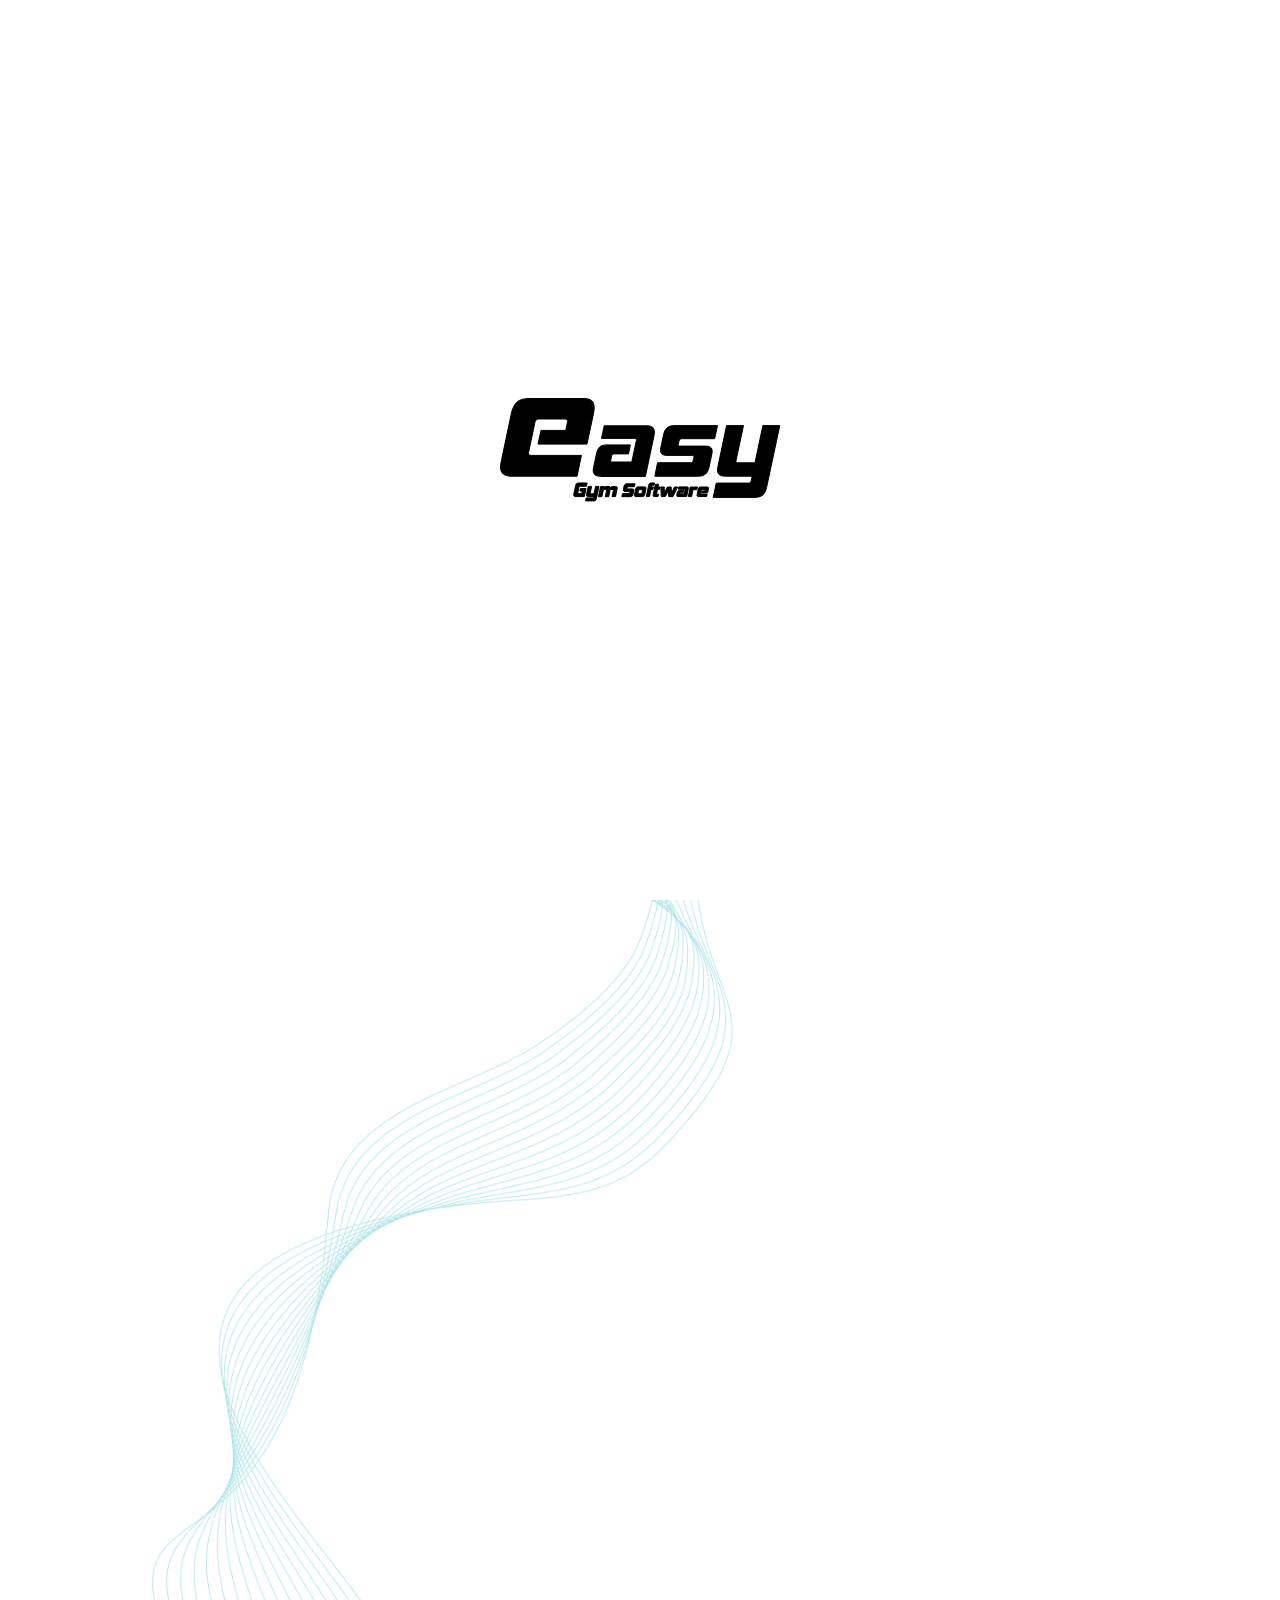
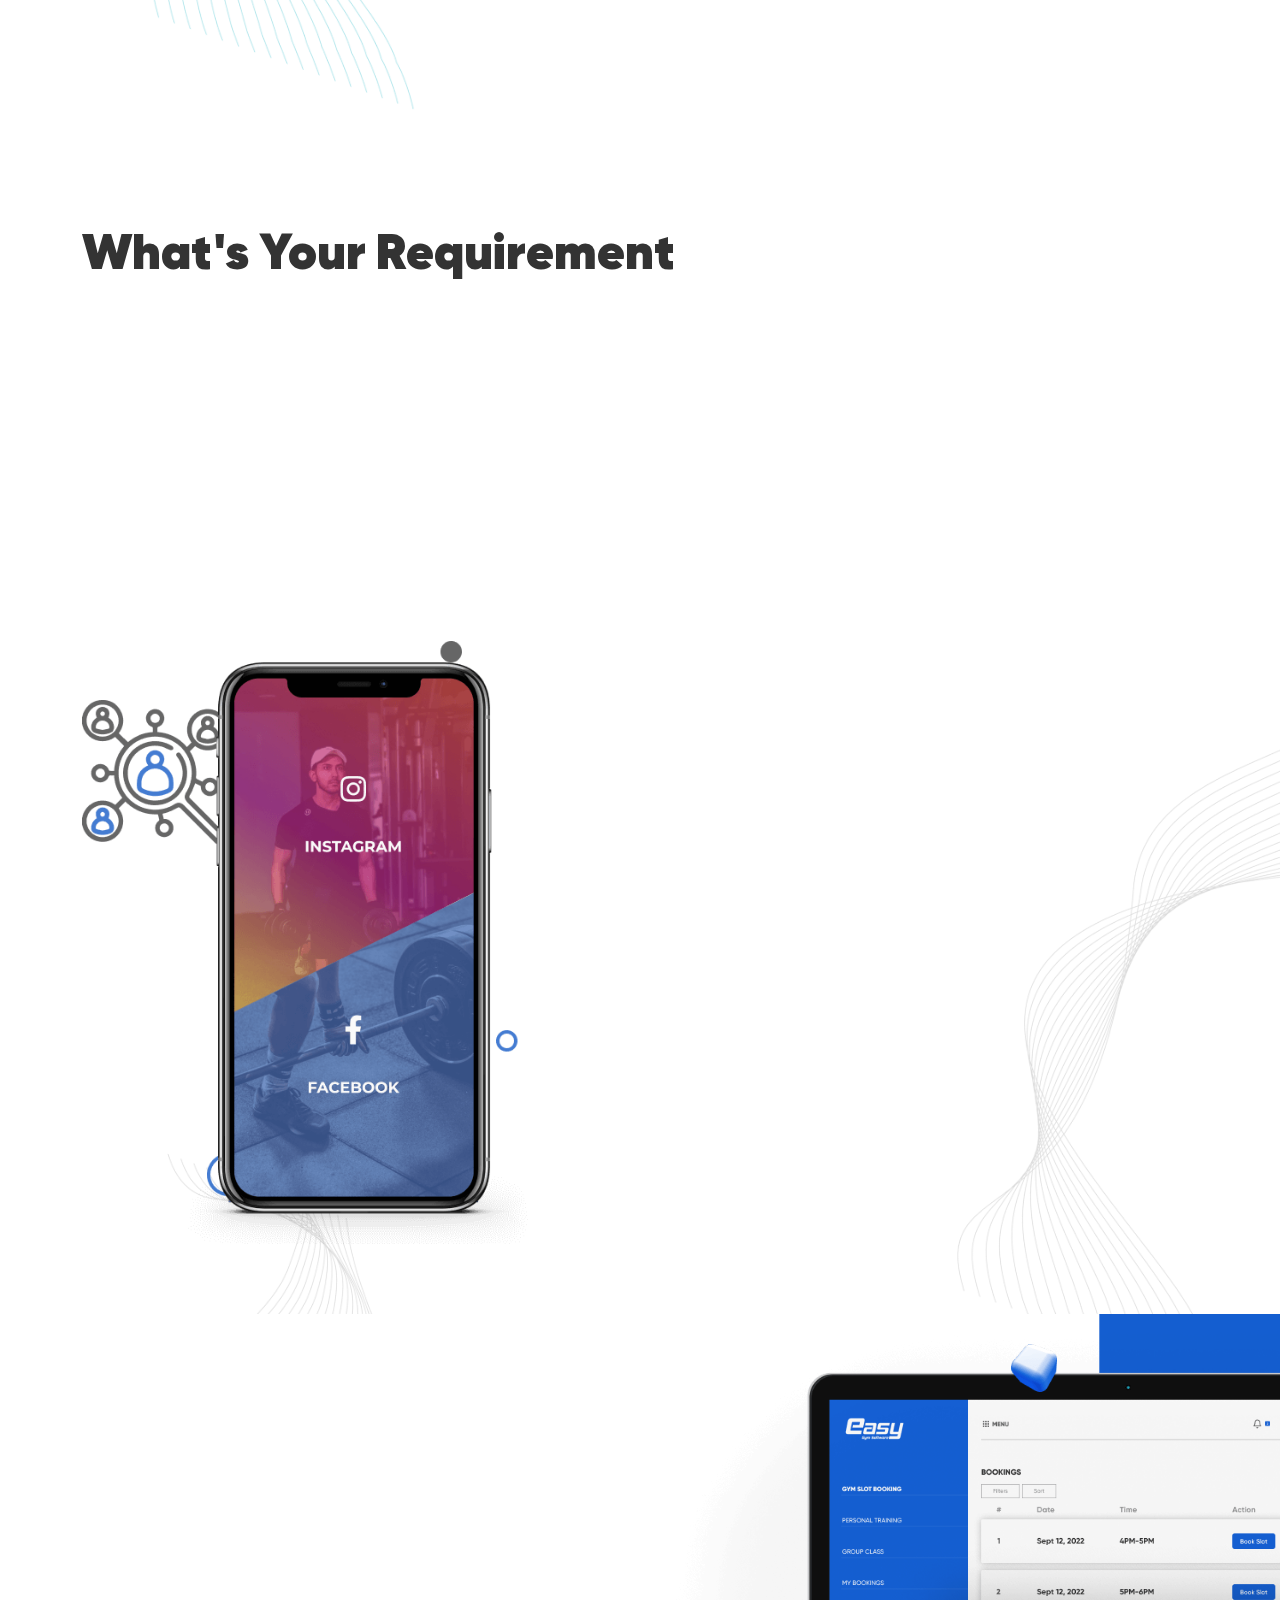
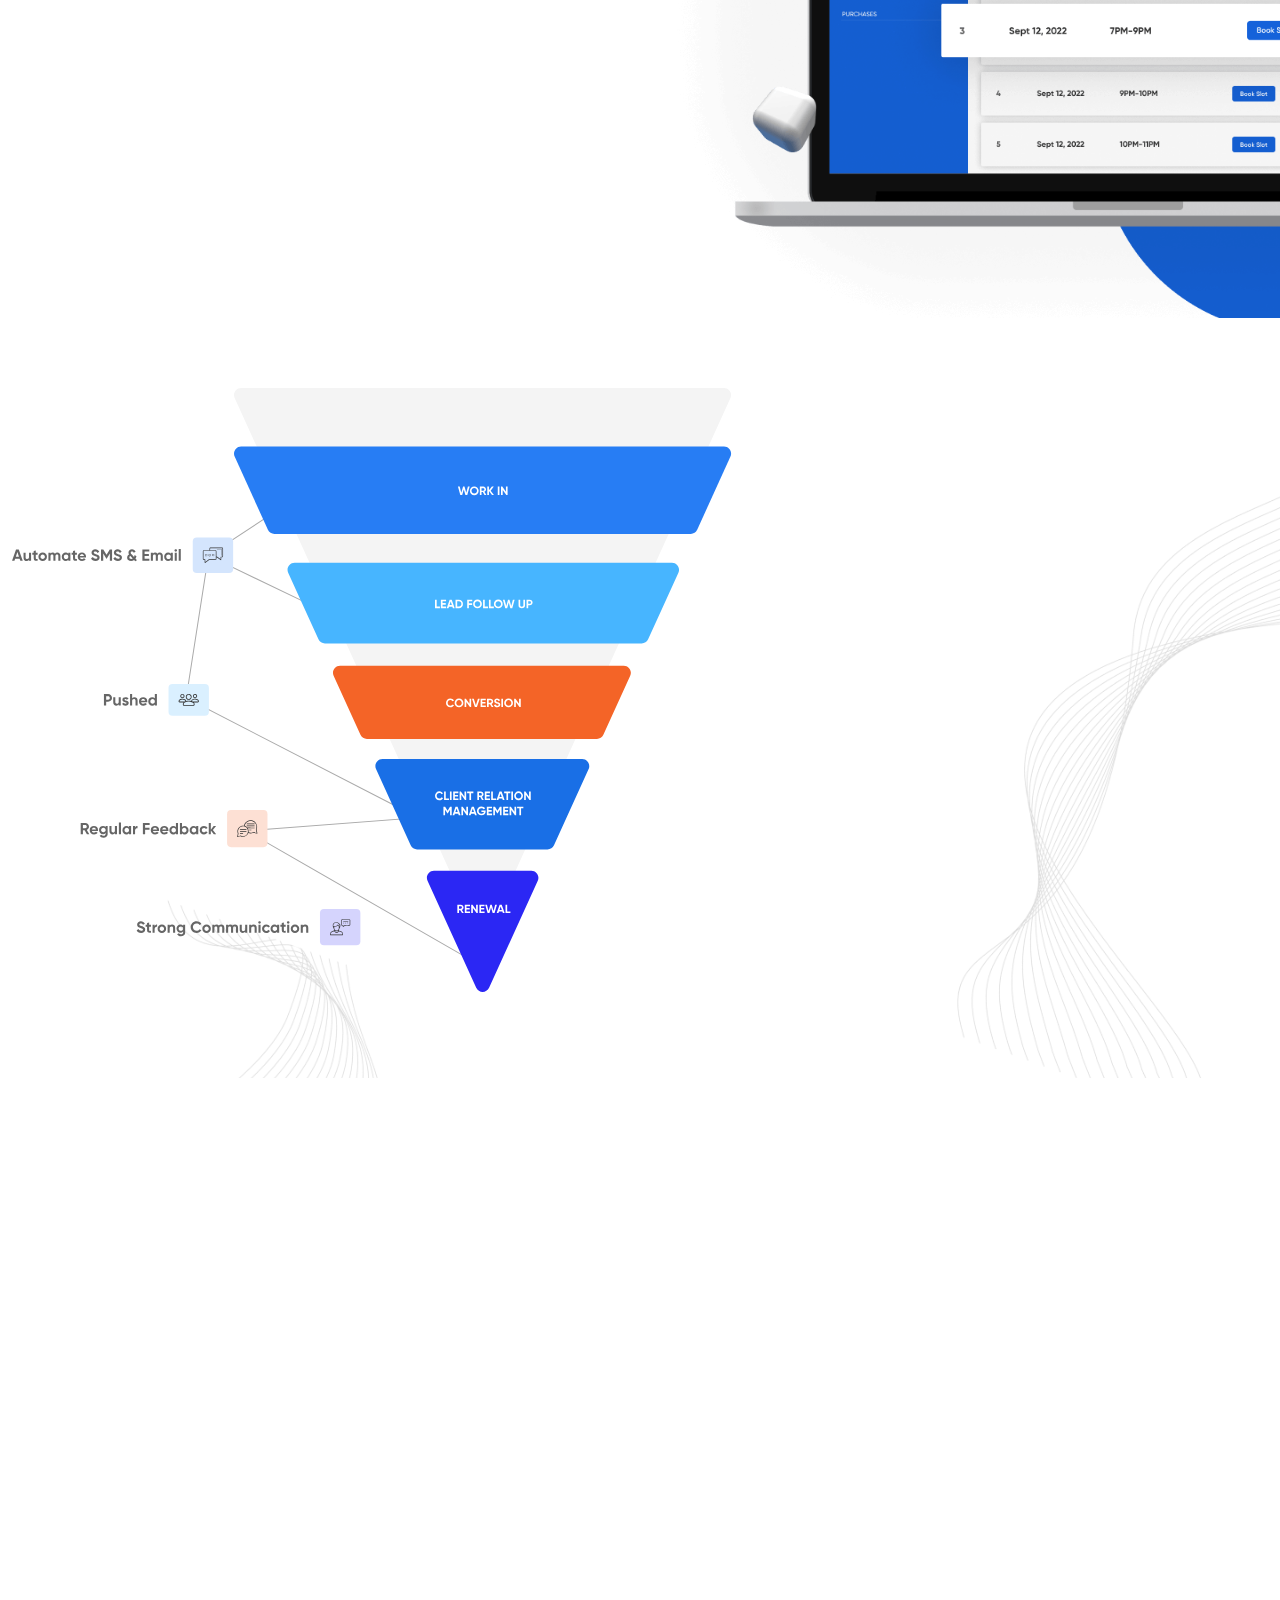
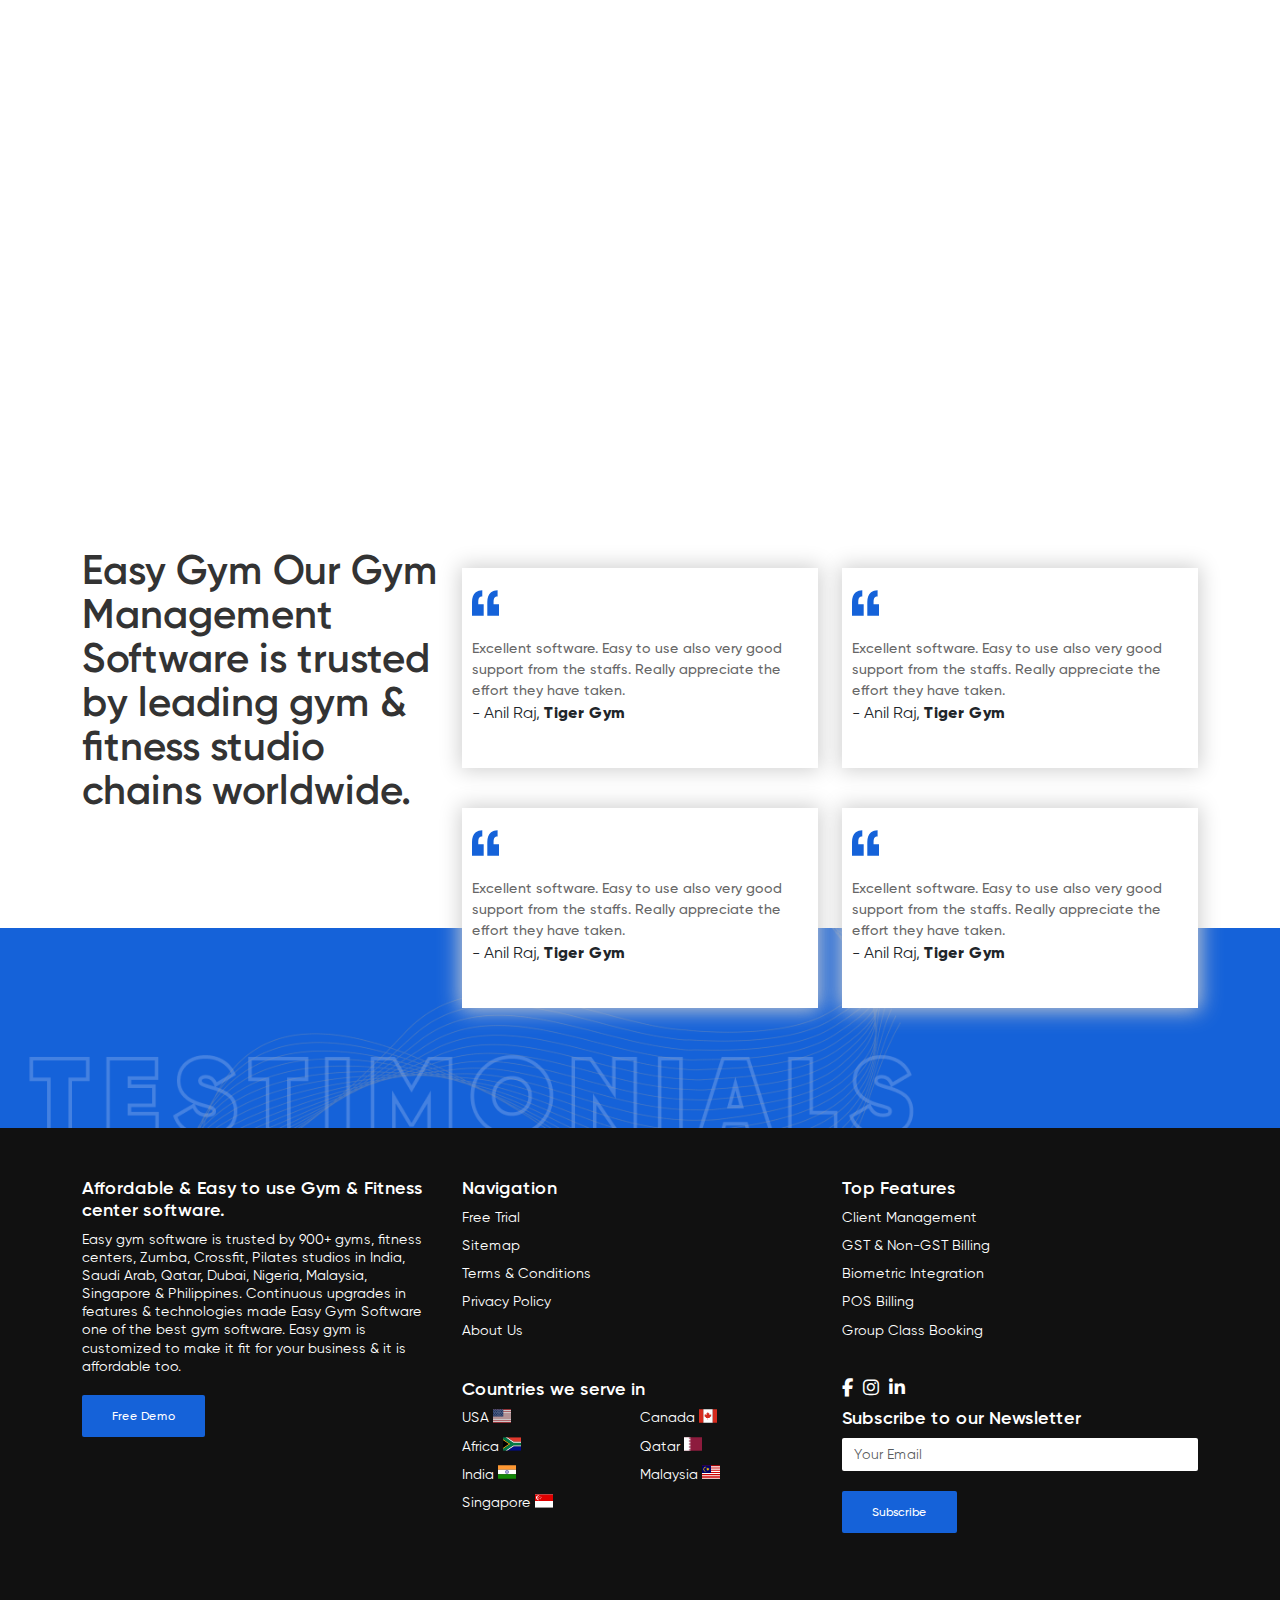
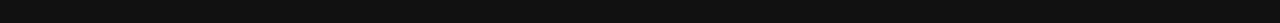
==== commit 86536881: "software page added" ====
--- a/index.html
+++ b/index.html
@@ -18,7 +18,7 @@
     <link rel="stylesheet" href="https://cdnjs.cloudflare.com/ajax/libs/font-awesome/6.2.0/css/brands.min.css" />
 
     <!-- Custom CSS -->
-    <link rel="stylesheet" href="styles.css">
+    <link rel="stylesheet" href="css/main.css">
 
 
     <title>Easy Gym Software</title>
@@ -95,13 +95,38 @@
                 <div class="nav-left">
                     <div class="container">
                         <div class="left-holder">
-                            <div class="logo">
+                            <a href="index.html" class="logo">
                                 <img src="assets/logo-white.png" alt="logo">
-                            </div>
+                            </a>
                             <nav>
                                 <ul>
-                                    <li><a href="#" class="nav-item">Features</a></li>
-                                    <li><a href="#" class="nav-item">Tutorials</a></li>
+                                    <li class="drop-down">
+                                        <a class="nav-item">Features
+                                            <svg width="5" height="3" viewBox="0 0 5 3" fill="none"
+                                                xmlns="http://www.w3.org/2000/svg">
+                                                <path
+                                                    d="M0.749805 0.0996094L2.4998 1.84961L4.2498 0.0996094L4.9498 0.449609L2.4998 2.89961L0.0498047 0.449609L0.749805 0.0996094Z"
+                                                    fill="#EEEEEE" />
+                                            </svg>
+
+                                        </a>
+                                        <div class="sub-menu-holder">
+                                            <ul class="sub-menu">
+                                                <li><a href="">Client Management</a></li>
+                                                <li><a href="">Billing</a></li>
+                                                <li><a href="">Bio Metric</a></li>
+                                                <li><a href="">Marketing</a></li>
+                                                <li><a href="">Reporting</a></li>
+                                                <li><a href="">Class Booking</a></li>
+                                                <li><a href="">Employees</a></li>
+                                                <li><a href="">Mobile App</a></li>
+                                                <li><a href="">Point of Sale</a></li>
+                                            </ul>
+                                        </div>
+                                    </li>
+                                    <li>
+                                        <a href="tutorials.html" class="nav-item">Tutorials</a>
+                                    </li>
                                     <li><a href="#" class="nav-item">Blog</a></li>
                                 </ul>
                             </nav>
@@ -135,8 +160,29 @@
         <!-- Mobile Menu Ends-->
         <div class="navbar-mob">
             <ul>
-                <li><a href="">Features</a></li>
-                <li><a href="">Tutorials</a></li>
+                <li class="drop-down-mob">
+                    <label for="mob-drop" href="features.html">Features<svg class="ms-2" width="5" height="3"
+                            viewBox="0 0 5 3" fill="none" xmlns="http://www.w3.org/2000/svg">
+                            <path
+                                d="M0.749805 0.0996094L2.4998 1.84961L4.2498 0.0996094L4.9498 0.449609L2.4998 2.89961L0.0498047 0.449609L0.749805 0.0996094Z"
+                                fill="#333" />
+                        </svg></label>
+                    <input type="checkbox" id="mob-drop">
+                    <div class="mob-menu-holder">
+                        <ul class="sub-menu">
+                            <li><a href="">Client Management</a></li>
+                            <li><a href="">Billing</a></li>
+                            <li><a href="">Bio Metric</a></li>
+                            <li><a href="">Marketing</a></li>
+                            <li><a href="">Reporting</a></li>
+                            <li><a href="">Class Booking</a></li>
+                            <li><a href="">Employees</a></li>
+                            <li><a href="">Mobile App</a></li>
+                            <li><a href="">Point of Sale</a></li>
+                        </ul>
+                    </div>
+                </li>
+                <li><a href="tutorials.html">Tutorials</a></li>
                 <li><a href="">Blogs</a></li>
                 <li><a href="">FAQs</a></li>
             </ul>
@@ -203,18 +249,21 @@
                 </div>
                 <div class="col-lg-6 offset-lg-6">
                     <div class="qr-text">
-                        <h1 class="heading-style" data-aos="fade-up" data-aos-duration="1000" data-aos-once="true">Experience Revolutionary
-                            <br>QR Portal</h1>
-                        <div class="sm-head" data-aos="fade-up" data-aos-duration="1000" data-aos-once="true">
+                        <h1 class="heading-style" data-aos="fade-up" data-aos-duration="500" data-aos-once="true">
+                            Experience Revolutionary
+                            <br>QR Portal
+                        </h1>
+                        <div class="sm-head" data-aos="fade-up" data-aos-duration="500" data-aos-once="true">
                             Scan & Experience
                         </div>
-                        <p data-aos="fade-up" data-aos-duration="1000" data-aos-once="true">No need to pay for mobile apps anymore.</p>
+                        <p data-aos="fade-up" data-aos-duration="500" data-aos-once="true">No need to pay for mobile
+                            apps anymore.</p>
 
                         <div class="qr-features">
                             <div class="row">
                                 <div class="col-md-6">
-                                    <div class="feat-box" data-aos="zoom-in" data-aos-duration="1000" data-aos-once="true"
-                                        data-aos-delay="100">
+                                    <div class="feat-box" data-aos="zoom-in" data-aos-duration="500"
+                                        data-aos-once="true" data-aos-delay="100">
                                         <img src="assets/qr-feat1.png" alt="">
                                         <h2>Conviniet <br>Appointments</h2>
                                         <p>Energistically negotiate effective web services after installed base sources.
@@ -222,8 +271,8 @@
                                     </div>
                                 </div>
                                 <div class="col-md-6">
-                                    <div class="feat-box" data-aos="zoom-in" data-aos-duration="1000" data-aos-once="true"
-                                        data-aos-delay="400">
+                                    <div class="feat-box" data-aos="zoom-in" data-aos-duration="500"
+                                        data-aos-once="true" data-aos-delay="400">
                                         <img src="assets/qr-feat2.png" alt="">
                                         <h2>Showcase<br>
                                             Offers & Gallery</h2>
@@ -232,8 +281,8 @@
                                     </div>
                                 </div>
                                 <div class="col-md-6">
-                                    <div class="feat-box" data-aos="zoom-in" data-aos-duration="1000" data-aos-once="true"
-                                        data-aos-delay="700">
+                                    <div class="feat-box" data-aos="zoom-in" data-aos-duration="500"
+                                        data-aos-once="true" data-aos-delay="700">
                                         <img src="assets/qr-feat3.png" alt="">
                                         <h2>Self
                                             Check-in</h2>
@@ -243,8 +292,8 @@
                                     </div>
                                 </div>
                                 <div class="col-md-6">
-                                    <div class="feat-box" data-aos="zoom-in" data-aos-duration="1000" data-aos-once="true"
-                                        data-aos-delay="900">
+                                    <div class="feat-box" data-aos="zoom-in" data-aos-duration="500"
+                                        data-aos-once="true" data-aos-delay="900">
                                         <img src="assets/qr-feat4.png" alt="">
                                         <h2>Reviews</h2>
                                         <p>Enthusiastically disseminate granular schemas vis-a-vis timely collaboration
@@ -315,9 +364,11 @@
                         <img src="assets/social-img.png" alt="">
                     </div>
                     <div class="col-md-6">
-                        <h1 class="heading-style" data-aos="fade-up" data-aos-duration="1000" data-aos-once="true">Get clients from facebook
+                        <h1 class="heading-style" data-aos="fade-up" data-aos-duration="500" data-aos-once="true">Get
+                            clients from facebook
                             & instagram</h1>
-                        <p data-aos="fade-up" data-aos-duration="1000" data-aos-once="true">No more bull sh*t likes or impressions.
+                        <p data-aos="fade-up" data-aos-duration="500" data-aos-once="true">No more bull sh*t likes or
+                            impressions.
                             We deliver you real leads with facebook instagram advance targeting tools available for
                             professionals.
                             We target potential clients in 5KM-15KM radius of your gym.
@@ -343,21 +394,30 @@
                 </div>
                 <div class="col-md-6">
                     <div class="booking-text">
-                        <h1 class="heading-style" data-aos="fade-up" data-aos-duration="1000"  data-aos-once="true">Experience Revolutionary
-                            <br>QR Portal</h1>
-                        <p data-aos="fade-up" data-aos-duration="1000"  data-aos-once="true">Digitalize your client's experience with digital
+                        <h1 class="heading-style" data-aos="fade-up" data-aos-duration="500" data-aos-once="true">
+                            Experience Revolutionary
+                            <br>QR Portal
+                        </h1>
+                        <p data-aos="fade-up" data-aos-duration="500" data-aos-once="true">Digitalize your client's
+                            experience with digital
                             workout & diet plan. Your clients can easily
                             book group classes & personal training online with gym management software.</p>
 
 
 
-                        <div class="accordion" data-aos="fade-up" data-aos-duration="1000"  data-aos-once="true">
+                        <div class="accordion" data-aos="fade-up" data-aos-duration="500" data-aos-once="true">
                             <div class="accordion-item">
                                 <input type="checkbox" id="book-ques1">
                                 <label class="accordion-link" for="book-ques1">
                                     <div class="flex">
                                         <h3 class="sm-head">All-embracing Sign-up Form</h3>
-                                        <object data="assets/dumbbell.svg" type="image/svg+xml"></object>
+                                        <svg width="24" height="24" viewBox="0 0 24 24" fill="none"
+                                            xmlns="http://www.w3.org/2000/svg">
+                                            <path
+                                                d="M17.4799 6.54994L14.6399 3.70994C14.547 3.61621 14.4364 3.54182 14.3145 3.49105C14.1927 3.44028 14.062 3.41414 13.9299 3.41414C13.7979 3.41414 13.6672 3.44028 13.5454 3.49105C13.4235 3.54182 13.3129 3.61621 13.2199 3.70994C13.0337 3.8973 12.9291 4.15076 12.9291 4.41494C12.9291 4.67913 13.0337 4.93258 13.2199 5.11994L15.3399 7.23994L7.23994 15.3399L5.11994 13.2199C4.93258 13.0337 4.67913 12.9291 4.41494 12.9291C4.15076 12.9291 3.8973 13.0337 3.70994 13.2199C3.61621 13.3129 3.54182 13.4235 3.49105 13.5454C3.44028 13.6672 3.41414 13.7979 3.41414 13.9299C3.41414 14.062 3.44028 14.1927 3.49105 14.3145C3.54182 14.4364 3.61621 14.547 3.70994 14.6399L6.51994 17.4499L9.32994 20.2599C9.42256 20.3544 9.533 20.4296 9.65488 20.4811C9.77675 20.5326 9.90763 20.5594 10.0399 20.5599C10.2386 20.5611 10.433 20.5031 10.5986 20.3933C10.7641 20.2835 10.8931 20.1269 10.9693 19.9434C11.0455 19.76 11.0653 19.558 11.0262 19.3633C10.9872 19.1685 10.891 18.9898 10.7499 18.8499L8.65994 16.7599L16.7599 8.65994L18.8799 10.7799C18.9732 10.8725 19.0837 10.9458 19.2053 10.9957C19.3269 11.0455 19.4571 11.071 19.5885 11.0705C19.7199 11.07 19.8499 11.0437 19.9711 10.993C20.0923 10.9423 20.2024 10.8682 20.2949 10.7749C20.3875 10.6817 20.4608 10.5711 20.5107 10.4496C20.5605 10.328 20.586 10.1978 20.5855 10.0664C20.585 9.93501 20.5587 9.80499 20.508 9.68378C20.4573 9.56256 20.3832 9.45252 20.2899 9.35994L17.4799 6.54994ZM3.70994 17.4599C3.52164 17.2716 3.26624 17.1658 2.99994 17.1658C2.73364 17.1658 2.47824 17.2716 2.28994 17.4599C2.10164 17.6482 1.99585 17.9036 1.99585 18.1699C1.99585 18.4362 2.10164 18.6916 2.28994 18.8799L5.11994 21.7099C5.21338 21.8026 5.3242 21.8759 5.44603 21.9257C5.56787 21.9755 5.69833 22.0007 5.82994 21.9999C5.96155 22.0007 6.09201 21.9755 6.21385 21.9257C6.33569 21.8759 6.4465 21.8026 6.53994 21.7099C6.63367 21.617 6.70806 21.5064 6.75883 21.3845C6.8096 21.2627 6.83574 21.132 6.83574 20.9999C6.83574 20.8679 6.8096 20.7372 6.75883 20.6154C6.70806 20.4935 6.63367 20.3829 6.53994 20.2899L3.70994 17.4599ZM21.7099 5.11994L18.8799 2.28994C18.6916 2.10164 18.4362 1.99585 18.1699 1.99585C17.9036 1.99585 17.6482 2.10164 17.4599 2.28994C17.2716 2.47824 17.1658 2.73364 17.1658 2.99994C17.1658 3.26624 17.2716 3.52164 17.4599 3.70994L20.2899 6.53994C20.3829 6.63367 20.4935 6.70806 20.6154 6.75883C20.7372 6.8096 20.8679 6.83574 20.9999 6.83574C21.132 6.83574 21.2627 6.8096 21.3845 6.75883C21.5064 6.70806 21.617 6.63367 21.7099 6.53994C21.8037 6.44698 21.8781 6.33638 21.9288 6.21452C21.9796 6.09266 22.0057 5.96195 22.0057 5.82994C22.0057 5.69793 21.9796 5.56722 21.9288 5.44536C21.8781 5.32351 21.8037 5.2129 21.7099 5.11994Z"
+                                                fill="#1562D9" />
+                                        </svg>
+
                                     </div>
                                 </label>
                                 <div class="answer">
@@ -373,7 +433,13 @@
                                 <label class="accordion-link" for="book-ques2">
                                     <div class="flex">
                                         <h3 class="sm-head">Group Class and Training Booking</h3>
-                                        <object data="assets/dumbbell.svg" type="image/svg+xml"></object>
+                                        <svg width="24" height="24" viewBox="0 0 24 24" fill="none"
+                                            xmlns="http://www.w3.org/2000/svg">
+                                            <path
+                                                d="M17.4799 6.54994L14.6399 3.70994C14.547 3.61621 14.4364 3.54182 14.3145 3.49105C14.1927 3.44028 14.062 3.41414 13.9299 3.41414C13.7979 3.41414 13.6672 3.44028 13.5454 3.49105C13.4235 3.54182 13.3129 3.61621 13.2199 3.70994C13.0337 3.8973 12.9291 4.15076 12.9291 4.41494C12.9291 4.67913 13.0337 4.93258 13.2199 5.11994L15.3399 7.23994L7.23994 15.3399L5.11994 13.2199C4.93258 13.0337 4.67913 12.9291 4.41494 12.9291C4.15076 12.9291 3.8973 13.0337 3.70994 13.2199C3.61621 13.3129 3.54182 13.4235 3.49105 13.5454C3.44028 13.6672 3.41414 13.7979 3.41414 13.9299C3.41414 14.062 3.44028 14.1927 3.49105 14.3145C3.54182 14.4364 3.61621 14.547 3.70994 14.6399L6.51994 17.4499L9.32994 20.2599C9.42256 20.3544 9.533 20.4296 9.65488 20.4811C9.77675 20.5326 9.90763 20.5594 10.0399 20.5599C10.2386 20.5611 10.433 20.5031 10.5986 20.3933C10.7641 20.2835 10.8931 20.1269 10.9693 19.9434C11.0455 19.76 11.0653 19.558 11.0262 19.3633C10.9872 19.1685 10.891 18.9898 10.7499 18.8499L8.65994 16.7599L16.7599 8.65994L18.8799 10.7799C18.9732 10.8725 19.0837 10.9458 19.2053 10.9957C19.3269 11.0455 19.4571 11.071 19.5885 11.0705C19.7199 11.07 19.8499 11.0437 19.9711 10.993C20.0923 10.9423 20.2024 10.8682 20.2949 10.7749C20.3875 10.6817 20.4608 10.5711 20.5107 10.4496C20.5605 10.328 20.586 10.1978 20.5855 10.0664C20.585 9.93501 20.5587 9.80499 20.508 9.68378C20.4573 9.56256 20.3832 9.45252 20.2899 9.35994L17.4799 6.54994ZM3.70994 17.4599C3.52164 17.2716 3.26624 17.1658 2.99994 17.1658C2.73364 17.1658 2.47824 17.2716 2.28994 17.4599C2.10164 17.6482 1.99585 17.9036 1.99585 18.1699C1.99585 18.4362 2.10164 18.6916 2.28994 18.8799L5.11994 21.7099C5.21338 21.8026 5.3242 21.8759 5.44603 21.9257C5.56787 21.9755 5.69833 22.0007 5.82994 21.9999C5.96155 22.0007 6.09201 21.9755 6.21385 21.9257C6.33569 21.8759 6.4465 21.8026 6.53994 21.7099C6.63367 21.617 6.70806 21.5064 6.75883 21.3845C6.8096 21.2627 6.83574 21.132 6.83574 20.9999C6.83574 20.8679 6.8096 20.7372 6.75883 20.6154C6.70806 20.4935 6.63367 20.3829 6.53994 20.2899L3.70994 17.4599ZM21.7099 5.11994L18.8799 2.28994C18.6916 2.10164 18.4362 1.99585 18.1699 1.99585C17.9036 1.99585 17.6482 2.10164 17.4599 2.28994C17.2716 2.47824 17.1658 2.73364 17.1658 2.99994C17.1658 3.26624 17.2716 3.52164 17.4599 3.70994L20.2899 6.53994C20.3829 6.63367 20.4935 6.70806 20.6154 6.75883C20.7372 6.8096 20.8679 6.83574 20.9999 6.83574C21.132 6.83574 21.2627 6.8096 21.3845 6.75883C21.5064 6.70806 21.617 6.63367 21.7099 6.53994C21.8037 6.44698 21.8781 6.33638 21.9288 6.21452C21.9796 6.09266 22.0057 5.96195 22.0057 5.82994C22.0057 5.69793 21.9796 5.56722 21.9288 5.44536C21.8781 5.32351 21.8037 5.2129 21.7099 5.11994Z"
+                                                fill="#1562D9" />
+                                        </svg>
+
                                     </div>
                                 </label>
                                 <div class="answer">
@@ -388,7 +454,13 @@
                                 <label class="accordion-link" for="book-ques3">
                                     <div class="flex">
                                         <h3 class="sm-head">Client’s Vital Information</h3>
-                                        <object data="assets/dumbbell.svg" type="image/svg+xml"></object>
+                                        <svg width="24" height="24" viewBox="0 0 24 24" fill="none"
+                                            xmlns="http://www.w3.org/2000/svg">
+                                            <path
+                                                d="M17.4799 6.54994L14.6399 3.70994C14.547 3.61621 14.4364 3.54182 14.3145 3.49105C14.1927 3.44028 14.062 3.41414 13.9299 3.41414C13.7979 3.41414 13.6672 3.44028 13.5454 3.49105C13.4235 3.54182 13.3129 3.61621 13.2199 3.70994C13.0337 3.8973 12.9291 4.15076 12.9291 4.41494C12.9291 4.67913 13.0337 4.93258 13.2199 5.11994L15.3399 7.23994L7.23994 15.3399L5.11994 13.2199C4.93258 13.0337 4.67913 12.9291 4.41494 12.9291C4.15076 12.9291 3.8973 13.0337 3.70994 13.2199C3.61621 13.3129 3.54182 13.4235 3.49105 13.5454C3.44028 13.6672 3.41414 13.7979 3.41414 13.9299C3.41414 14.062 3.44028 14.1927 3.49105 14.3145C3.54182 14.4364 3.61621 14.547 3.70994 14.6399L6.51994 17.4499L9.32994 20.2599C9.42256 20.3544 9.533 20.4296 9.65488 20.4811C9.77675 20.5326 9.90763 20.5594 10.0399 20.5599C10.2386 20.5611 10.433 20.5031 10.5986 20.3933C10.7641 20.2835 10.8931 20.1269 10.9693 19.9434C11.0455 19.76 11.0653 19.558 11.0262 19.3633C10.9872 19.1685 10.891 18.9898 10.7499 18.8499L8.65994 16.7599L16.7599 8.65994L18.8799 10.7799C18.9732 10.8725 19.0837 10.9458 19.2053 10.9957C19.3269 11.0455 19.4571 11.071 19.5885 11.0705C19.7199 11.07 19.8499 11.0437 19.9711 10.993C20.0923 10.9423 20.2024 10.8682 20.2949 10.7749C20.3875 10.6817 20.4608 10.5711 20.5107 10.4496C20.5605 10.328 20.586 10.1978 20.5855 10.0664C20.585 9.93501 20.5587 9.80499 20.508 9.68378C20.4573 9.56256 20.3832 9.45252 20.2899 9.35994L17.4799 6.54994ZM3.70994 17.4599C3.52164 17.2716 3.26624 17.1658 2.99994 17.1658C2.73364 17.1658 2.47824 17.2716 2.28994 17.4599C2.10164 17.6482 1.99585 17.9036 1.99585 18.1699C1.99585 18.4362 2.10164 18.6916 2.28994 18.8799L5.11994 21.7099C5.21338 21.8026 5.3242 21.8759 5.44603 21.9257C5.56787 21.9755 5.69833 22.0007 5.82994 21.9999C5.96155 22.0007 6.09201 21.9755 6.21385 21.9257C6.33569 21.8759 6.4465 21.8026 6.53994 21.7099C6.63367 21.617 6.70806 21.5064 6.75883 21.3845C6.8096 21.2627 6.83574 21.132 6.83574 20.9999C6.83574 20.8679 6.8096 20.7372 6.75883 20.6154C6.70806 20.4935 6.63367 20.3829 6.53994 20.2899L3.70994 17.4599ZM21.7099 5.11994L18.8799 2.28994C18.6916 2.10164 18.4362 1.99585 18.1699 1.99585C17.9036 1.99585 17.6482 2.10164 17.4599 2.28994C17.2716 2.47824 17.1658 2.73364 17.1658 2.99994C17.1658 3.26624 17.2716 3.52164 17.4599 3.70994L20.2899 6.53994C20.3829 6.63367 20.4935 6.70806 20.6154 6.75883C20.7372 6.8096 20.8679 6.83574 20.9999 6.83574C21.132 6.83574 21.2627 6.8096 21.3845 6.75883C21.5064 6.70806 21.617 6.63367 21.7099 6.53994C21.8037 6.44698 21.8781 6.33638 21.9288 6.21452C21.9796 6.09266 22.0057 5.96195 22.0057 5.82994C22.0057 5.69793 21.9796 5.56722 21.9288 5.44536C21.8781 5.32351 21.8037 5.2129 21.7099 5.11994Z"
+                                                fill="#1562D9" />
+                                        </svg>
+
                                     </div>
                                 </label>
                                 <div class="answer">
@@ -418,22 +490,30 @@
                     </div>
                     <div class="col-lg-5">
                         <div class="booking-text">
-                            <h1 class="heading-style" data-aos="fade-up" data-aos-duration="1000"  data-aos-once="true">Experience
+                            <h1 class="heading-style" data-aos="fade-up" data-aos-duration="500" data-aos-once="true">
+                                Experience
                                 Revolutionary <br>QR Portal</h1>
-                            <p data-aos="fade-up" data-aos-duration="1000"  data-aos-once="true">Digitalize your client's experience with
+                            <p data-aos="fade-up" data-aos-duration="500" data-aos-once="true">Digitalize your client's
+                                experience with
                                 digital workout & diet plan. Your clients can
                                 easily
                                 book group classes & personal training online with gym management software.</p>
 
 
 
-                            <div class="accordion" data-aos="fade-up" data-aos-duration="1000"  data-aos-once="true">
+                            <div class="accordion" data-aos="fade-up" data-aos-duration="500" data-aos-once="true">
                                 <div class="accordion-item">
                                     <input type="checkbox" id="question1">
                                     <label class="accordion-link" for="question1">
                                         <div class="flex">
                                             <h3 class="sm-head">All-embracing Sign-up Form</h3>
-                                            <object data="assets/dumbbell.svg" type="image/svg+xml"></object>
+                                            <svg width="24" height="24" viewBox="0 0 24 24" fill="none"
+                                                xmlns="http://www.w3.org/2000/svg">
+                                                <path
+                                                    d="M17.4799 6.54994L14.6399 3.70994C14.547 3.61621 14.4364 3.54182 14.3145 3.49105C14.1927 3.44028 14.062 3.41414 13.9299 3.41414C13.7979 3.41414 13.6672 3.44028 13.5454 3.49105C13.4235 3.54182 13.3129 3.61621 13.2199 3.70994C13.0337 3.8973 12.9291 4.15076 12.9291 4.41494C12.9291 4.67913 13.0337 4.93258 13.2199 5.11994L15.3399 7.23994L7.23994 15.3399L5.11994 13.2199C4.93258 13.0337 4.67913 12.9291 4.41494 12.9291C4.15076 12.9291 3.8973 13.0337 3.70994 13.2199C3.61621 13.3129 3.54182 13.4235 3.49105 13.5454C3.44028 13.6672 3.41414 13.7979 3.41414 13.9299C3.41414 14.062 3.44028 14.1927 3.49105 14.3145C3.54182 14.4364 3.61621 14.547 3.70994 14.6399L6.51994 17.4499L9.32994 20.2599C9.42256 20.3544 9.533 20.4296 9.65488 20.4811C9.77675 20.5326 9.90763 20.5594 10.0399 20.5599C10.2386 20.5611 10.433 20.5031 10.5986 20.3933C10.7641 20.2835 10.8931 20.1269 10.9693 19.9434C11.0455 19.76 11.0653 19.558 11.0262 19.3633C10.9872 19.1685 10.891 18.9898 10.7499 18.8499L8.65994 16.7599L16.7599 8.65994L18.8799 10.7799C18.9732 10.8725 19.0837 10.9458 19.2053 10.9957C19.3269 11.0455 19.4571 11.071 19.5885 11.0705C19.7199 11.07 19.8499 11.0437 19.9711 10.993C20.0923 10.9423 20.2024 10.8682 20.2949 10.7749C20.3875 10.6817 20.4608 10.5711 20.5107 10.4496C20.5605 10.328 20.586 10.1978 20.5855 10.0664C20.585 9.93501 20.5587 9.80499 20.508 9.68378C20.4573 9.56256 20.3832 9.45252 20.2899 9.35994L17.4799 6.54994ZM3.70994 17.4599C3.52164 17.2716 3.26624 17.1658 2.99994 17.1658C2.73364 17.1658 2.47824 17.2716 2.28994 17.4599C2.10164 17.6482 1.99585 17.9036 1.99585 18.1699C1.99585 18.4362 2.10164 18.6916 2.28994 18.8799L5.11994 21.7099C5.21338 21.8026 5.3242 21.8759 5.44603 21.9257C5.56787 21.9755 5.69833 22.0007 5.82994 21.9999C5.96155 22.0007 6.09201 21.9755 6.21385 21.9257C6.33569 21.8759 6.4465 21.8026 6.53994 21.7099C6.63367 21.617 6.70806 21.5064 6.75883 21.3845C6.8096 21.2627 6.83574 21.132 6.83574 20.9999C6.83574 20.8679 6.8096 20.7372 6.75883 20.6154C6.70806 20.4935 6.63367 20.3829 6.53994 20.2899L3.70994 17.4599ZM21.7099 5.11994L18.8799 2.28994C18.6916 2.10164 18.4362 1.99585 18.1699 1.99585C17.9036 1.99585 17.6482 2.10164 17.4599 2.28994C17.2716 2.47824 17.1658 2.73364 17.1658 2.99994C17.1658 3.26624 17.2716 3.52164 17.4599 3.70994L20.2899 6.53994C20.3829 6.63367 20.4935 6.70806 20.6154 6.75883C20.7372 6.8096 20.8679 6.83574 20.9999 6.83574C21.132 6.83574 21.2627 6.8096 21.3845 6.75883C21.5064 6.70806 21.617 6.63367 21.7099 6.53994C21.8037 6.44698 21.8781 6.33638 21.9288 6.21452C21.9796 6.09266 22.0057 5.96195 22.0057 5.82994C22.0057 5.69793 21.9796 5.56722 21.9288 5.44536C21.8781 5.32351 21.8037 5.2129 21.7099 5.11994Z"
+                                                    fill="#1562D9" />
+                                            </svg>
+
                                         </div>
                                     </label>
                                     <div class="answer">
@@ -451,7 +531,13 @@
                                     <label class="accordion-link" for="question2">
                                         <div class="flex">
                                             <h3 class="sm-head">Group Class and Training Booking</h3>
-                                            <object data="assets/dumbbell.svg" type="image/svg+xml"></object>
+                                            <svg width="24" height="24" viewBox="0 0 24 24" fill="none"
+                                                xmlns="http://www.w3.org/2000/svg">
+                                                <path
+                                                    d="M17.4799 6.54994L14.6399 3.70994C14.547 3.61621 14.4364 3.54182 14.3145 3.49105C14.1927 3.44028 14.062 3.41414 13.9299 3.41414C13.7979 3.41414 13.6672 3.44028 13.5454 3.49105C13.4235 3.54182 13.3129 3.61621 13.2199 3.70994C13.0337 3.8973 12.9291 4.15076 12.9291 4.41494C12.9291 4.67913 13.0337 4.93258 13.2199 5.11994L15.3399 7.23994L7.23994 15.3399L5.11994 13.2199C4.93258 13.0337 4.67913 12.9291 4.41494 12.9291C4.15076 12.9291 3.8973 13.0337 3.70994 13.2199C3.61621 13.3129 3.54182 13.4235 3.49105 13.5454C3.44028 13.6672 3.41414 13.7979 3.41414 13.9299C3.41414 14.062 3.44028 14.1927 3.49105 14.3145C3.54182 14.4364 3.61621 14.547 3.70994 14.6399L6.51994 17.4499L9.32994 20.2599C9.42256 20.3544 9.533 20.4296 9.65488 20.4811C9.77675 20.5326 9.90763 20.5594 10.0399 20.5599C10.2386 20.5611 10.433 20.5031 10.5986 20.3933C10.7641 20.2835 10.8931 20.1269 10.9693 19.9434C11.0455 19.76 11.0653 19.558 11.0262 19.3633C10.9872 19.1685 10.891 18.9898 10.7499 18.8499L8.65994 16.7599L16.7599 8.65994L18.8799 10.7799C18.9732 10.8725 19.0837 10.9458 19.2053 10.9957C19.3269 11.0455 19.4571 11.071 19.5885 11.0705C19.7199 11.07 19.8499 11.0437 19.9711 10.993C20.0923 10.9423 20.2024 10.8682 20.2949 10.7749C20.3875 10.6817 20.4608 10.5711 20.5107 10.4496C20.5605 10.328 20.586 10.1978 20.5855 10.0664C20.585 9.93501 20.5587 9.80499 20.508 9.68378C20.4573 9.56256 20.3832 9.45252 20.2899 9.35994L17.4799 6.54994ZM3.70994 17.4599C3.52164 17.2716 3.26624 17.1658 2.99994 17.1658C2.73364 17.1658 2.47824 17.2716 2.28994 17.4599C2.10164 17.6482 1.99585 17.9036 1.99585 18.1699C1.99585 18.4362 2.10164 18.6916 2.28994 18.8799L5.11994 21.7099C5.21338 21.8026 5.3242 21.8759 5.44603 21.9257C5.56787 21.9755 5.69833 22.0007 5.82994 21.9999C5.96155 22.0007 6.09201 21.9755 6.21385 21.9257C6.33569 21.8759 6.4465 21.8026 6.53994 21.7099C6.63367 21.617 6.70806 21.5064 6.75883 21.3845C6.8096 21.2627 6.83574 21.132 6.83574 20.9999C6.83574 20.8679 6.8096 20.7372 6.75883 20.6154C6.70806 20.4935 6.63367 20.3829 6.53994 20.2899L3.70994 17.4599ZM21.7099 5.11994L18.8799 2.28994C18.6916 2.10164 18.4362 1.99585 18.1699 1.99585C17.9036 1.99585 17.6482 2.10164 17.4599 2.28994C17.2716 2.47824 17.1658 2.73364 17.1658 2.99994C17.1658 3.26624 17.2716 3.52164 17.4599 3.70994L20.2899 6.53994C20.3829 6.63367 20.4935 6.70806 20.6154 6.75883C20.7372 6.8096 20.8679 6.83574 20.9999 6.83574C21.132 6.83574 21.2627 6.8096 21.3845 6.75883C21.5064 6.70806 21.617 6.63367 21.7099 6.53994C21.8037 6.44698 21.8781 6.33638 21.9288 6.21452C21.9796 6.09266 22.0057 5.96195 22.0057 5.82994C22.0057 5.69793 21.9796 5.56722 21.9288 5.44536C21.8781 5.32351 21.8037 5.2129 21.7099 5.11994Z"
+                                                    fill="#1562D9" />
+                                            </svg>
+
                                         </div>
                                     </label>
                                     <div class="answer">
@@ -467,7 +553,13 @@
                                     <label class="accordion-link" for="question3">
                                         <div class="flex">
                                             <h3 class="sm-head">Client’s Vital Information</h3>
-                                            <object data="assets/dumbbell.svg" type="image/svg+xml"></object>
+                                            <svg width="24" height="24" viewBox="0 0 24 24" fill="none"
+                                                xmlns="http://www.w3.org/2000/svg">
+                                                <path
+                                                    d="M17.4799 6.54994L14.6399 3.70994C14.547 3.61621 14.4364 3.54182 14.3145 3.49105C14.1927 3.44028 14.062 3.41414 13.9299 3.41414C13.7979 3.41414 13.6672 3.44028 13.5454 3.49105C13.4235 3.54182 13.3129 3.61621 13.2199 3.70994C13.0337 3.8973 12.9291 4.15076 12.9291 4.41494C12.9291 4.67913 13.0337 4.93258 13.2199 5.11994L15.3399 7.23994L7.23994 15.3399L5.11994 13.2199C4.93258 13.0337 4.67913 12.9291 4.41494 12.9291C4.15076 12.9291 3.8973 13.0337 3.70994 13.2199C3.61621 13.3129 3.54182 13.4235 3.49105 13.5454C3.44028 13.6672 3.41414 13.7979 3.41414 13.9299C3.41414 14.062 3.44028 14.1927 3.49105 14.3145C3.54182 14.4364 3.61621 14.547 3.70994 14.6399L6.51994 17.4499L9.32994 20.2599C9.42256 20.3544 9.533 20.4296 9.65488 20.4811C9.77675 20.5326 9.90763 20.5594 10.0399 20.5599C10.2386 20.5611 10.433 20.5031 10.5986 20.3933C10.7641 20.2835 10.8931 20.1269 10.9693 19.9434C11.0455 19.76 11.0653 19.558 11.0262 19.3633C10.9872 19.1685 10.891 18.9898 10.7499 18.8499L8.65994 16.7599L16.7599 8.65994L18.8799 10.7799C18.9732 10.8725 19.0837 10.9458 19.2053 10.9957C19.3269 11.0455 19.4571 11.071 19.5885 11.0705C19.7199 11.07 19.8499 11.0437 19.9711 10.993C20.0923 10.9423 20.2024 10.8682 20.2949 10.7749C20.3875 10.6817 20.4608 10.5711 20.5107 10.4496C20.5605 10.328 20.586 10.1978 20.5855 10.0664C20.585 9.93501 20.5587 9.80499 20.508 9.68378C20.4573 9.56256 20.3832 9.45252 20.2899 9.35994L17.4799 6.54994ZM3.70994 17.4599C3.52164 17.2716 3.26624 17.1658 2.99994 17.1658C2.73364 17.1658 2.47824 17.2716 2.28994 17.4599C2.10164 17.6482 1.99585 17.9036 1.99585 18.1699C1.99585 18.4362 2.10164 18.6916 2.28994 18.8799L5.11994 21.7099C5.21338 21.8026 5.3242 21.8759 5.44603 21.9257C5.56787 21.9755 5.69833 22.0007 5.82994 21.9999C5.96155 22.0007 6.09201 21.9755 6.21385 21.9257C6.33569 21.8759 6.4465 21.8026 6.53994 21.7099C6.63367 21.617 6.70806 21.5064 6.75883 21.3845C6.8096 21.2627 6.83574 21.132 6.83574 20.9999C6.83574 20.8679 6.8096 20.7372 6.75883 20.6154C6.70806 20.4935 6.63367 20.3829 6.53994 20.2899L3.70994 17.4599ZM21.7099 5.11994L18.8799 2.28994C18.6916 2.10164 18.4362 1.99585 18.1699 1.99585C17.9036 1.99585 17.6482 2.10164 17.4599 2.28994C17.2716 2.47824 17.1658 2.73364 17.1658 2.99994C17.1658 3.26624 17.2716 3.52164 17.4599 3.70994L20.2899 6.53994C20.3829 6.63367 20.4935 6.70806 20.6154 6.75883C20.7372 6.8096 20.8679 6.83574 20.9999 6.83574C21.132 6.83574 21.2627 6.8096 21.3845 6.75883C21.5064 6.70806 21.617 6.63367 21.7099 6.53994C21.8037 6.44698 21.8781 6.33638 21.9288 6.21452C21.9796 6.09266 22.0057 5.96195 22.0057 5.82994C22.0057 5.69793 21.9796 5.56722 21.9288 5.44536C21.8781 5.32351 21.8037 5.2129 21.7099 5.11994Z"
+                                                    fill="#1562D9" />
+                                            </svg>
+
                                         </div>
                                     </label>
                                     <div class="answer">
@@ -493,14 +585,17 @@
         <div class="feature-sec">
             <div class="container-xxl">
                 <div class="feat-heading">
-                    <div class="sm-head" data-aos="fade-up" data-aos-once="true" data-aos-anchor=".feature-sec">Features</div>
-                    <h1 class="heading-style" data-aos="fade-up" data-aos-once="true" data-aos-anchor=".feature-sec">An Extensive Overview of
+                    <div class="sm-head" data-aos="fade-up" data-aos-once="true" data-aos-anchor=".feature-sec">Features
+                    </div>
+                    <h1 class="heading-style" data-aos="fade-up" data-aos-once="true" data-aos-anchor=".feature-sec">An
+                        Extensive Overview of
                         Features of Easy Gym Software</h1>
                 </div>
 
                 <div class="feat-overview">
                     <div class="feat-holder">
-                        <div class="feat-card" data-aos="fade-down-right" data-aos-once="true" data-aos-anchor=".feature-sec" data-aos-delay="1000">
+                        <div class="feat-card" data-aos="fade-down-right" data-aos-once="true"
+                            data-aos-anchor=".feature-sec" data-aos-delay="1000">
                             <object data="assets/feat1.svg" type="image/svg+xml"></object>
                             <div class="feat-text">
                                 <h3 class="sm-head">Biometric Integration</h3>
@@ -508,7 +603,8 @@
                                     to the clients whose membership is expired.</p>
                             </div>
                         </div>
-                        <div class="feat-card" data-aos="fade-down" data-aos-once="true" data-aos-anchor=".feature-sec" data-aos-delay="1250">
+                        <div class="feat-card" data-aos="fade-down" data-aos-once="true" data-aos-anchor=".feature-sec"
+                            data-aos-delay="1250">
                             <object data="assets/feat2.svg" type="image/svg+xml"></object>
                             <div class="feat-text">
                                 <h3 class="sm-head">Workout & Diet Plans</h3>
@@ -516,7 +612,8 @@
                                     You can design your own template.</p>
                             </div>
                         </div>
-                        <div class="feat-card" data-aos="fade-down-left" data-aos-once="true" data-aos-anchor=".feature-sec" data-aos-delay="1500">
+                        <div class="feat-card" data-aos="fade-down-left" data-aos-once="true"
+                            data-aos-anchor=".feature-sec" data-aos-delay="1500">
                             <object data="assets/feat3.svg" type="image/svg+xml"></object>
                             <div class="feat-text">
                                 <h3 class="sm-head">Client Retention</h3>
@@ -524,7 +621,8 @@
                                     days such as birthday & marriage anniversary.</p>
                             </div>
                         </div>
-                        <div class="feat-card" data-aos="fade-right" data-aos-once="true" data-aos-anchor=".feature-sec" data-aos-delay="1750">
+                        <div class="feat-card" data-aos="fade-right" data-aos-once="true" data-aos-anchor=".feature-sec"
+                            data-aos-delay="1750">
                             <object data="assets/feat4.svg" type="image/svg+xml"></object>
                             <div class="feat-text">
                                 <h3 class="sm-head">Walk-ins & Marketing tools</h3>
@@ -546,7 +644,8 @@
                                 <img src="assets/feature-line.png" alt="" class="line">
                             </div>
                         </div>
-                        <div class="feat-card" data-aos="fade-left" data-aos-once="true" data-aos-anchor=".feature-sec" data-aos-delay="2000">
+                        <div class="feat-card" data-aos="fade-left" data-aos-once="true" data-aos-anchor=".feature-sec"
+                            data-aos-delay="2000">
                             <object data="assets/feat6.svg" type="image/svg+xml"></object>
                             <div class="feat-text">
                                 <h3 class="sm-head">Body Analysis</h3>
@@ -554,7 +653,8 @@
                                     software as well as in the mobile app as soon as you record any detail.</p>
                             </div>
                         </div>
-                        <div class="feat-card" data-aos="fade-up-right" data-aos-once="true" data-aos-anchor=".feature-sec" data-aos-delay="2250">
+                        <div class="feat-card" data-aos="fade-up-right" data-aos-once="true"
+                            data-aos-anchor=".feature-sec" data-aos-delay="2250">
                             <object data="assets/feat7.svg" type="image/svg+xml"></object>
                             <div class="feat-text">
                                 <h3 class="sm-head">GST & Non-GST Billing</h3>
@@ -563,7 +663,8 @@
                                     training.</p>
                             </div>
                         </div>
-                        <div class="feat-card" data-aos="fade-up" data-aos-once="true" data-aos-anchor=".feature-sec" data-aos-delay="2500">
+                        <div class="feat-card" data-aos="fade-up" data-aos-once="true" data-aos-anchor=".feature-sec"
+                            data-aos-delay="2500">
                             <object data="assets/feat8.svg" type="image/svg+xml"></object>
                             <div class="feat-text">
                                 <h3 class="sm-head">POS</h3>
@@ -571,7 +672,8 @@
                                     Fitness studio is equipped with a barcode scanner.</p>
                             </div>
                         </div>
-                        <div class="feat-card" data-aos="fade-up-left" data-aos-once="true" data-aos-anchor=".feature-sec" data-aos-delay="2750">
+                        <div class="feat-card" data-aos="fade-up-left" data-aos-once="true"
+                            data-aos-anchor=".feature-sec" data-aos-delay="2750">
                             <object data="assets/feat9.svg" type="image/svg+xml"></object>
                             <div class="feat-text">
                                 <h3 class="sm-head">Unlimited Access</h3>
@@ -602,7 +704,20 @@
                         <div class="row">
                             <div class="col-sm-6">
                                 <div class="test-box">
-                                    <object data="assets/quote.svg" type="image/svg+xml"></object>
+                                    <svg width="27" height="27" viewBox="0 0 27 27" fill="none"
+                                        xmlns="http://www.w3.org/2000/svg">
+                                        <g clip-path="url(#clip0_194_41)">
+                                            <path
+                                                d="M6.26559 12.5048V14.6782H11.6954V26.3733H0V14.6782H0.00028268V12.5048C0.00028268 8.09147 1.27008 4.81436 3.77462 2.76395C5.50716 1.3456 7.70019 0.626465 10.2929 0.626465V6.89149C8.88547 6.89149 6.26559 6.89149 6.26559 12.5048ZM25.5976 6.89149V0.626465C23.005 0.626465 20.812 1.3456 19.0795 2.76395C16.5749 4.81436 15.305 8.09161 15.305 12.5048V14.6782V26.3733H27V14.6782H21.5701V12.5048C21.5703 6.89149 24.1902 6.89149 25.5976 6.89149Z"
+                                                fill="#1562D9" />
+                                        </g>
+                                        <defs>
+                                            <clipPath id="clip0_194_41">
+                                                <rect width="27" height="27" fill="white" />
+                                            </clipPath>
+                                        </defs>
+                                    </svg>
+
                                     <p class="test-text">Excellent software. Easy to use also very good support from the
                                         staffs. Really appreciate the effort they have taken.</p>
                                     <span class="author">
@@ -612,7 +727,20 @@
                             </div>
                             <div class="col-sm-6">
                                 <div class="test-box">
-                                    <object data="assets/quote.svg" type="image/svg+xml"></object>
+                                    <svg width="27" height="27" viewBox="0 0 27 27" fill="none"
+                                        xmlns="http://www.w3.org/2000/svg">
+                                        <g clip-path="url(#clip0_194_41)">
+                                            <path
+                                                d="M6.26559 12.5048V14.6782H11.6954V26.3733H0V14.6782H0.00028268V12.5048C0.00028268 8.09147 1.27008 4.81436 3.77462 2.76395C5.50716 1.3456 7.70019 0.626465 10.2929 0.626465V6.89149C8.88547 6.89149 6.26559 6.89149 6.26559 12.5048ZM25.5976 6.89149V0.626465C23.005 0.626465 20.812 1.3456 19.0795 2.76395C16.5749 4.81436 15.305 8.09161 15.305 12.5048V14.6782V26.3733H27V14.6782H21.5701V12.5048C21.5703 6.89149 24.1902 6.89149 25.5976 6.89149Z"
+                                                fill="#1562D9" />
+                                        </g>
+                                        <defs>
+                                            <clipPath id="clip0_194_41">
+                                                <rect width="27" height="27" fill="white" />
+                                            </clipPath>
+                                        </defs>
+                                    </svg>
+
                                     <p class="test-text">Excellent software. Easy to use also very good support from the
                                         staffs. Really appreciate the effort they have taken.</p>
                                     <span class="author">
@@ -622,7 +750,20 @@
                             </div>
                             <div class="col-sm-6">
                                 <div class="test-box">
-                                    <object data="assets/quote.svg" type="image/svg+xml"></object>
+                                    <svg width="27" height="27" viewBox="0 0 27 27" fill="none"
+                                        xmlns="http://www.w3.org/2000/svg">
+                                        <g clip-path="url(#clip0_194_41)">
+                                            <path
+                                                d="M6.26559 12.5048V14.6782H11.6954V26.3733H0V14.6782H0.00028268V12.5048C0.00028268 8.09147 1.27008 4.81436 3.77462 2.76395C5.50716 1.3456 7.70019 0.626465 10.2929 0.626465V6.89149C8.88547 6.89149 6.26559 6.89149 6.26559 12.5048ZM25.5976 6.89149V0.626465C23.005 0.626465 20.812 1.3456 19.0795 2.76395C16.5749 4.81436 15.305 8.09161 15.305 12.5048V14.6782V26.3733H27V14.6782H21.5701V12.5048C21.5703 6.89149 24.1902 6.89149 25.5976 6.89149Z"
+                                                fill="#1562D9" />
+                                        </g>
+                                        <defs>
+                                            <clipPath id="clip0_194_41">
+                                                <rect width="27" height="27" fill="white" />
+                                            </clipPath>
+                                        </defs>
+                                    </svg>
+
                                     <p class="test-text">Excellent software. Easy to use also very good support from the
                                         staffs. Really appreciate the effort they have taken.</p>
                                     <span class="author">
@@ -632,7 +773,20 @@
                             </div>
                             <div class="col-sm-6">
                                 <div class="test-box">
-                                    <object data="assets/quote.svg" type="image/svg+xml"></object>
+                                    <svg width="27" height="27" viewBox="0 0 27 27" fill="none"
+                                        xmlns="http://www.w3.org/2000/svg">
+                                        <g clip-path="url(#clip0_194_41)">
+                                            <path
+                                                d="M6.26559 12.5048V14.6782H11.6954V26.3733H0V14.6782H0.00028268V12.5048C0.00028268 8.09147 1.27008 4.81436 3.77462 2.76395C5.50716 1.3456 7.70019 0.626465 10.2929 0.626465V6.89149C8.88547 6.89149 6.26559 6.89149 6.26559 12.5048ZM25.5976 6.89149V0.626465C23.005 0.626465 20.812 1.3456 19.0795 2.76395C16.5749 4.81436 15.305 8.09161 15.305 12.5048V14.6782V26.3733H27V14.6782H21.5701V12.5048C21.5703 6.89149 24.1902 6.89149 25.5976 6.89149Z"
+                                                fill="#1562D9" />
+                                        </g>
+                                        <defs>
+                                            <clipPath id="clip0_194_41">
+                                                <rect width="27" height="27" fill="white" />
+                                            </clipPath>
+                                        </defs>
+                                    </svg>
+
                                     <p class="test-text">Excellent software. Easy to use also very good support from the
                                         staffs. Really appreciate the effort they have taken.</p>
                                     <span class="author">
@@ -678,13 +832,20 @@
                         <div>
                             <h3>Countries we serve in</h3>
                             <ul class="cnt-list">
-                                <li>USA <object data="assets/us.svg" type="image/svg+xml"></object></li>
-                                <li>Canada <object data="assets/ca.svg" type="image/svg+xml"></object></li>
-                                <li>Africa <object data="assets/za.svg" type="image/svg+xml"></object></li>
-                                <li>Qatar <object data="assets/qa.svg" type="image/svg+xml"></object></li>
-                                <li>India <object data="assets/in.svg" type="image/svg+xml"></object></li>
-                                <li>Malaysia <object data="assets/my.svg" type="image/svg+xml"></object></li>
-                                <li>Singapore <object data="assets/sg.svg" type="image/svg+xml"></object></li>
+                                <li><a href="usa.html">USA <object data="assets/us.svg"
+                                            type="image/svg+xml"></object></a></li>
+                                <li><a href="canada.html">Canada <object data="assets/ca.svg"
+                                            type="image/svg+xml"></object></a></li>
+                                <li><a href="africa.html">Africa <object data="assets/za.svg"
+                                            type="image/svg+xml"></object></a></li>
+                                <li><a href="qatar.html">Qatar <object data="assets/qa.svg"
+                                            type="image/svg+xml"></object></a></li>
+                                <li><a href="index.html">India <object data="assets/in.svg"
+                                            type="image/svg+xml"></object></a></li>
+                                <li><a href="malaysia.html">Malaysia <object data="assets/my.svg"
+                                            type="image/svg+xml"></object></a></li>
+                                <li><a href="singapore.html">Singapore <object data="assets/sg.svg"
+                                            type="image/svg+xml"></object></a></li>
                             </ul>
                         </div>
                     </div>
--- a/css/main.css
+++ b/css/main.css
@@ -0,0 +1,2194 @@
+@import url(../fonts/gilroy/font-gilroy.css);
+/*================ Global CSS =================*/
+* {
+  margin: 0;
+  padding: 0;
+  box-sizing: border-box;
+  font-family: "Gilroy", sans-serif;
+  font-size: 100%;
+}
+
+#wrapper > div {
+  overflow: hidden;
+}
+
+ul,
+li {
+  list-style: none;
+  padding: 0;
+  margin: 0;
+}
+
+a,
+a:hover,
+a:focus {
+  color: inherit;
+  text-decoration: none;
+  cursor: pointer;
+}
+
+img {
+  max-width: 100%;
+}
+
+.left-holder {
+  padding-left: 100px;
+}
+
+.right-holder {
+  padding-right: 100px;
+}
+
+.prm-btn {
+  font-size: 16px;
+  font-weight: 500;
+  padding: 12px 30px;
+  background: #1562D9;
+  color: #fff;
+  border-radius: 2px;
+  display: inline-block;
+}
+
+.prm-btn.white-border {
+  background-color: transparent;
+  border: 1px solid #fff;
+  padding: 5px 10px;
+}
+
+.prm-btn.white {
+  background-color: #fff;
+  border: none;
+  color: #1562D9;
+  font-weight: 700;
+}
+
+.heading-style {
+  font-size: 50px;
+  font-weight: 800;
+  color: #333;
+  line-height: 1.1;
+}
+
+.sm-head {
+  font-size: 16px;
+  font-weight: 800;
+  color: #333;
+}
+
+p {
+  font-size: 14px;
+  color: #666;
+  font-weight: 500;
+  margin: 0;
+}
+
+/*================= Loader =====================*/
+#preloader {
+  position: fixed;
+  top: 0;
+  left: 0;
+  width: 100%;
+  height: 100vh;
+  z-index: 9999;
+  background-color: #fff;
+  color: #333;
+  display: flex;
+  align-items: center;
+  justify-content: center;
+}
+
+#preloader.remove {
+  -webkit-animation: fade ease forwards 1s;
+          animation: fade ease forwards 1s;
+}
+
+@-webkit-keyframes fade {
+  0% {
+    opacity: 1;
+    display: block;
+    z-index: 9999;
+  }
+  90% {
+    opacity: 0;
+    display: block;
+    z-index: 9999;
+  }
+  100% {
+    opacity: 0;
+    display: none;
+    z-index: -2;
+  }
+}
+
+@keyframes fade {
+  0% {
+    opacity: 1;
+    display: block;
+    z-index: 9999;
+  }
+  90% {
+    opacity: 0;
+    display: block;
+    z-index: 9999;
+  }
+  100% {
+    opacity: 0;
+    display: none;
+    z-index: -2;
+  }
+}
+@-webkit-keyframes animate-svg-stroke-1 {
+  0% {
+    stroke-dashoffset: 512.2225646973px;
+    stroke-dasharray: 512.2225646973px;
+  }
+  100% {
+    stroke-dashoffset: 0;
+    stroke-dasharray: 512.2225646973px;
+  }
+}
+@keyframes animate-svg-stroke-1 {
+  0% {
+    stroke-dashoffset: 512.2225646973px;
+    stroke-dasharray: 512.2225646973px;
+  }
+  100% {
+    stroke-dashoffset: 0;
+    stroke-dasharray: 512.2225646973px;
+  }
+}
+@-webkit-keyframes animate-svg-fill-1 {
+  0% {
+    fill: transparent;
+  }
+  100% {
+    fill: rgb(0, 0, 0);
+  }
+}
+@keyframes animate-svg-fill-1 {
+  0% {
+    fill: transparent;
+  }
+  100% {
+    fill: rgb(0, 0, 0);
+  }
+}
+.svg-elem-1 {
+  -webkit-animation: animate-svg-stroke-1 1s cubic-bezier(0.47, 0, 0.745, 0.715) 0s both, animate-svg-fill-1 0.7s cubic-bezier(0.47, 0, 0.745, 0.715) 0.8s both;
+  animation: animate-svg-stroke-1 1s cubic-bezier(0.47, 0, 0.745, 0.715) 0s both, animate-svg-fill-1 0.7s cubic-bezier(0.47, 0, 0.745, 0.715) 0.8s both;
+}
+
+@-webkit-keyframes animate-svg-stroke-2 {
+  0% {
+    stroke-dashoffset: 338.059387207px;
+    stroke-dasharray: 338.059387207px;
+  }
+  100% {
+    stroke-dashoffset: 0;
+    stroke-dasharray: 338.059387207px;
+  }
+}
+
+@keyframes animate-svg-stroke-2 {
+  0% {
+    stroke-dashoffset: 338.059387207px;
+    stroke-dasharray: 338.059387207px;
+  }
+  100% {
+    stroke-dashoffset: 0;
+    stroke-dasharray: 338.059387207px;
+  }
+}
+@-webkit-keyframes animate-svg-fill-2 {
+  0% {
+    fill: transparent;
+  }
+  100% {
+    fill: rgb(0, 0, 0);
+  }
+}
+@keyframes animate-svg-fill-2 {
+  0% {
+    fill: transparent;
+  }
+  100% {
+    fill: rgb(0, 0, 0);
+  }
+}
+.svg-elem-2 {
+  -webkit-animation: animate-svg-stroke-2 1s cubic-bezier(0.47, 0, 0.745, 0.715) 0.12s both, animate-svg-fill-2 0.7s cubic-bezier(0.47, 0, 0.745, 0.715) 0.9s both;
+  animation: animate-svg-stroke-2 1s cubic-bezier(0.47, 0, 0.745, 0.715) 0.12s both, animate-svg-fill-2 0.7s cubic-bezier(0.47, 0, 0.745, 0.715) 0.9s both;
+}
+
+@-webkit-keyframes animate-svg-stroke-3 {
+  0% {
+    stroke-dashoffset: 335.4982299805px;
+    stroke-dasharray: 335.4982299805px;
+  }
+  100% {
+    stroke-dashoffset: 0;
+    stroke-dasharray: 335.4982299805px;
+  }
+}
+
+@keyframes animate-svg-stroke-3 {
+  0% {
+    stroke-dashoffset: 335.4982299805px;
+    stroke-dasharray: 335.4982299805px;
+  }
+  100% {
+    stroke-dashoffset: 0;
+    stroke-dasharray: 335.4982299805px;
+  }
+}
+@-webkit-keyframes animate-svg-fill-3 {
+  0% {
+    fill: transparent;
+  }
+  100% {
+    fill: rgb(0, 0, 0);
+  }
+}
+@keyframes animate-svg-fill-3 {
+  0% {
+    fill: transparent;
+  }
+  100% {
+    fill: rgb(0, 0, 0);
+  }
+}
+.svg-elem-3 {
+  -webkit-animation: animate-svg-stroke-3 1s cubic-bezier(0.47, 0, 0.745, 0.715) 0.24s both, animate-svg-fill-3 0.7s cubic-bezier(0.47, 0, 0.745, 0.715) 1s both;
+  animation: animate-svg-stroke-3 1s cubic-bezier(0.47, 0, 0.745, 0.715) 0.24s both, animate-svg-fill-3 0.7s cubic-bezier(0.47, 0, 0.745, 0.715) 1s both;
+}
+
+@-webkit-keyframes animate-svg-stroke-4 {
+  0% {
+    stroke-dashoffset: 391.5678405762px;
+    stroke-dasharray: 391.5678405762px;
+  }
+  100% {
+    stroke-dashoffset: 0;
+    stroke-dasharray: 391.5678405762px;
+  }
+}
+
+@keyframes animate-svg-stroke-4 {
+  0% {
+    stroke-dashoffset: 391.5678405762px;
+    stroke-dasharray: 391.5678405762px;
+  }
+  100% {
+    stroke-dashoffset: 0;
+    stroke-dasharray: 391.5678405762px;
+  }
+}
+@-webkit-keyframes animate-svg-fill-4 {
+  0% {
+    fill: transparent;
+  }
+  100% {
+    fill: rgb(0, 0, 0);
+  }
+}
+@keyframes animate-svg-fill-4 {
+  0% {
+    fill: transparent;
+  }
+  100% {
+    fill: rgb(0, 0, 0);
+  }
+}
+.svg-elem-4 {
+  -webkit-animation: animate-svg-stroke-4 1s cubic-bezier(0.47, 0, 0.745, 0.715) 0.36s both, animate-svg-fill-4 0.7s cubic-bezier(0.47, 0, 0.745, 0.715) 1.1s both;
+  animation: animate-svg-stroke-4 1s cubic-bezier(0.47, 0, 0.745, 0.715) 0.36s both, animate-svg-fill-4 0.7s cubic-bezier(0.47, 0, 0.745, 0.715) 1.1s both;
+}
+
+@-webkit-keyframes animate-svg-stroke-5 {
+  0% {
+    stroke-dashoffset: 73.7110977173px;
+    stroke-dasharray: 73.7110977173px;
+  }
+  100% {
+    stroke-dashoffset: 0;
+    stroke-dasharray: 73.7110977173px;
+  }
+}
+
+@keyframes animate-svg-stroke-5 {
+  0% {
+    stroke-dashoffset: 73.7110977173px;
+    stroke-dasharray: 73.7110977173px;
+  }
+  100% {
+    stroke-dashoffset: 0;
+    stroke-dasharray: 73.7110977173px;
+  }
+}
+@-webkit-keyframes animate-svg-fill-5 {
+  0% {
+    fill: transparent;
+  }
+  100% {
+    fill: rgb(0, 0, 0);
+  }
+}
+@keyframes animate-svg-fill-5 {
+  0% {
+    fill: transparent;
+  }
+  100% {
+    fill: rgb(0, 0, 0);
+  }
+}
+.svg-elem-5 {
+  -webkit-animation: animate-svg-stroke-5 1s cubic-bezier(0.47, 0, 0.745, 0.715) 0.48s both, animate-svg-fill-5 0.7s cubic-bezier(0.47, 0, 0.745, 0.715) 1.2s both;
+  animation: animate-svg-stroke-5 1s cubic-bezier(0.47, 0, 0.745, 0.715) 0.48s both, animate-svg-fill-5 0.7s cubic-bezier(0.47, 0, 0.745, 0.715) 1.2s both;
+}
+
+@-webkit-keyframes animate-svg-stroke-6 {
+  0% {
+    stroke-dashoffset: 55.165599823px;
+    stroke-dasharray: 55.165599823px;
+  }
+  100% {
+    stroke-dashoffset: 0;
+    stroke-dasharray: 55.165599823px;
+  }
+}
+
+@keyframes animate-svg-stroke-6 {
+  0% {
+    stroke-dashoffset: 55.165599823px;
+    stroke-dasharray: 55.165599823px;
+  }
+  100% {
+    stroke-dashoffset: 0;
+    stroke-dasharray: 55.165599823px;
+  }
+}
+@-webkit-keyframes animate-svg-fill-6 {
+  0% {
+    fill: transparent;
+  }
+  100% {
+    fill: rgb(0, 0, 0);
+  }
+}
+@keyframes animate-svg-fill-6 {
+  0% {
+    fill: transparent;
+  }
+  100% {
+    fill: rgb(0, 0, 0);
+  }
+}
+.svg-elem-6 {
+  -webkit-animation: animate-svg-stroke-6 1s cubic-bezier(0.47, 0, 0.745, 0.715) 0.6s both, animate-svg-fill-6 0.7s cubic-bezier(0.47, 0, 0.745, 0.715) 1.3s both;
+  animation: animate-svg-stroke-6 1s cubic-bezier(0.47, 0, 0.745, 0.715) 0.6s both, animate-svg-fill-6 0.7s cubic-bezier(0.47, 0, 0.745, 0.715) 1.3s both;
+}
+
+@-webkit-keyframes animate-svg-stroke-7 {
+  0% {
+    stroke-dashoffset: 43.9433364868px;
+    stroke-dasharray: 43.9433364868px;
+  }
+  100% {
+    stroke-dashoffset: 0;
+    stroke-dasharray: 43.9433364868px;
+  }
+}
+
+@keyframes animate-svg-stroke-7 {
+  0% {
+    stroke-dashoffset: 43.9433364868px;
+    stroke-dasharray: 43.9433364868px;
+  }
+  100% {
+    stroke-dashoffset: 0;
+    stroke-dasharray: 43.9433364868px;
+  }
+}
+@-webkit-keyframes animate-svg-fill-7 {
+  0% {
+    fill: transparent;
+  }
+  100% {
+    fill: rgb(0, 0, 0);
+  }
+}
+@keyframes animate-svg-fill-7 {
+  0% {
+    fill: transparent;
+  }
+  100% {
+    fill: rgb(0, 0, 0);
+  }
+}
+.svg-elem-7 {
+  -webkit-animation: animate-svg-stroke-7 1s cubic-bezier(0.47, 0, 0.745, 0.715) 0.72s both, animate-svg-fill-7 0.7s cubic-bezier(0.47, 0, 0.745, 0.715) 1.4s both;
+  animation: animate-svg-stroke-7 1s cubic-bezier(0.47, 0, 0.745, 0.715) 0.72s both, animate-svg-fill-7 0.7s cubic-bezier(0.47, 0, 0.745, 0.715) 1.4s both;
+}
+
+@-webkit-keyframes animate-svg-stroke-8 {
+  0% {
+    stroke-dashoffset: 40.4569549561px;
+    stroke-dasharray: 40.4569549561px;
+  }
+  100% {
+    stroke-dashoffset: 0;
+    stroke-dasharray: 40.4569549561px;
+  }
+}
+
+@keyframes animate-svg-stroke-8 {
+  0% {
+    stroke-dashoffset: 40.4569549561px;
+    stroke-dasharray: 40.4569549561px;
+  }
+  100% {
+    stroke-dashoffset: 0;
+    stroke-dasharray: 40.4569549561px;
+  }
+}
+@-webkit-keyframes animate-svg-fill-8 {
+  0% {
+    fill: transparent;
+  }
+  100% {
+    fill: rgb(0, 0, 0);
+  }
+}
+@keyframes animate-svg-fill-8 {
+  0% {
+    fill: transparent;
+  }
+  100% {
+    fill: rgb(0, 0, 0);
+  }
+}
+.svg-elem-8 {
+  -webkit-animation: animate-svg-stroke-8 1s cubic-bezier(0.47, 0, 0.745, 0.715) 0.84s both, animate-svg-fill-8 0.7s cubic-bezier(0.47, 0, 0.745, 0.715) 1.5s both;
+  animation: animate-svg-stroke-8 1s cubic-bezier(0.47, 0, 0.745, 0.715) 0.84s both, animate-svg-fill-8 0.7s cubic-bezier(0.47, 0, 0.745, 0.715) 1.5s both;
+}
+
+@-webkit-keyframes animate-svg-stroke-9 {
+  0% {
+    stroke-dashoffset: 80.4711151123px;
+    stroke-dasharray: 80.4711151123px;
+  }
+  100% {
+    stroke-dashoffset: 0;
+    stroke-dasharray: 80.4711151123px;
+  }
+}
+
+@keyframes animate-svg-stroke-9 {
+  0% {
+    stroke-dashoffset: 80.4711151123px;
+    stroke-dasharray: 80.4711151123px;
+  }
+  100% {
+    stroke-dashoffset: 0;
+    stroke-dasharray: 80.4711151123px;
+  }
+}
+@-webkit-keyframes animate-svg-fill-9 {
+  0% {
+    fill: transparent;
+  }
+  100% {
+    fill: rgb(0, 0, 0);
+  }
+}
+@keyframes animate-svg-fill-9 {
+  0% {
+    fill: transparent;
+  }
+  100% {
+    fill: rgb(0, 0, 0);
+  }
+}
+.svg-elem-9 {
+  -webkit-animation: animate-svg-stroke-9 1s cubic-bezier(0.47, 0, 0.745, 0.715) 0.96s both, animate-svg-fill-9 0.7s cubic-bezier(0.47, 0, 0.745, 0.715) 1.6s both;
+  animation: animate-svg-stroke-9 1s cubic-bezier(0.47, 0, 0.745, 0.715) 0.96s both, animate-svg-fill-9 0.7s cubic-bezier(0.47, 0, 0.745, 0.715) 1.6s both;
+}
+
+@-webkit-keyframes animate-svg-stroke-10 {
+  0% {
+    stroke-dashoffset: 66.0978775024px;
+    stroke-dasharray: 66.0978775024px;
+  }
+  100% {
+    stroke-dashoffset: 0;
+    stroke-dasharray: 66.0978775024px;
+  }
+}
+
+@keyframes animate-svg-stroke-10 {
+  0% {
+    stroke-dashoffset: 66.0978775024px;
+    stroke-dasharray: 66.0978775024px;
+  }
+  100% {
+    stroke-dashoffset: 0;
+    stroke-dasharray: 66.0978775024px;
+  }
+}
+@-webkit-keyframes animate-svg-fill-10 {
+  0% {
+    fill: transparent;
+  }
+  100% {
+    fill: rgb(0, 0, 0);
+  }
+}
+@keyframes animate-svg-fill-10 {
+  0% {
+    fill: transparent;
+  }
+  100% {
+    fill: rgb(0, 0, 0);
+  }
+}
+.svg-elem-10 {
+  -webkit-animation: animate-svg-stroke-10 1s cubic-bezier(0.47, 0, 0.745, 0.715) 1.08s both, animate-svg-fill-10 0.7s cubic-bezier(0.47, 0, 0.745, 0.715) 1.7s both;
+  animation: animate-svg-stroke-10 1s cubic-bezier(0.47, 0, 0.745, 0.715) 1.08s both, animate-svg-fill-10 0.7s cubic-bezier(0.47, 0, 0.745, 0.715) 1.7s both;
+}
+
+@-webkit-keyframes animate-svg-stroke-11 {
+  0% {
+    stroke-dashoffset: 37.5562973022px;
+    stroke-dasharray: 37.5562973022px;
+  }
+  100% {
+    stroke-dashoffset: 0;
+    stroke-dasharray: 37.5562973022px;
+  }
+}
+
+@keyframes animate-svg-stroke-11 {
+  0% {
+    stroke-dashoffset: 37.5562973022px;
+    stroke-dasharray: 37.5562973022px;
+  }
+  100% {
+    stroke-dashoffset: 0;
+    stroke-dasharray: 37.5562973022px;
+  }
+}
+@-webkit-keyframes animate-svg-fill-11 {
+  0% {
+    fill: transparent;
+  }
+  100% {
+    fill: rgb(0, 0, 0);
+  }
+}
+@keyframes animate-svg-fill-11 {
+  0% {
+    fill: transparent;
+  }
+  100% {
+    fill: rgb(0, 0, 0);
+  }
+}
+.svg-elem-11 {
+  -webkit-animation: animate-svg-stroke-11 1s cubic-bezier(0.47, 0, 0.745, 0.715) 1.2s both, animate-svg-fill-11 0.7s cubic-bezier(0.47, 0, 0.745, 0.715) 1.8s both;
+  animation: animate-svg-stroke-11 1s cubic-bezier(0.47, 0, 0.745, 0.715) 1.2s both, animate-svg-fill-11 0.7s cubic-bezier(0.47, 0, 0.745, 0.715) 1.8s both;
+}
+
+@-webkit-keyframes animate-svg-stroke-12 {
+  0% {
+    stroke-dashoffset: 65.3699073792px;
+    stroke-dasharray: 65.3699073792px;
+  }
+  100% {
+    stroke-dashoffset: 0;
+    stroke-dasharray: 65.3699073792px;
+  }
+}
+
+@keyframes animate-svg-stroke-12 {
+  0% {
+    stroke-dashoffset: 65.3699073792px;
+    stroke-dasharray: 65.3699073792px;
+  }
+  100% {
+    stroke-dashoffset: 0;
+    stroke-dasharray: 65.3699073792px;
+  }
+}
+@-webkit-keyframes animate-svg-fill-12 {
+  0% {
+    fill: transparent;
+  }
+  100% {
+    fill: rgb(0, 0, 0);
+  }
+}
+@keyframes animate-svg-fill-12 {
+  0% {
+    fill: transparent;
+  }
+  100% {
+    fill: rgb(0, 0, 0);
+  }
+}
+.svg-elem-12 {
+  -webkit-animation: animate-svg-stroke-12 1s cubic-bezier(0.47, 0, 0.745, 0.715) 1.32s both, animate-svg-fill-12 0.7s cubic-bezier(0.47, 0, 0.745, 0.715) 1.9s both;
+  animation: animate-svg-stroke-12 1s cubic-bezier(0.47, 0, 0.745, 0.715) 1.32s both, animate-svg-fill-12 0.7s cubic-bezier(0.47, 0, 0.745, 0.715) 1.9s both;
+}
+
+@-webkit-keyframes animate-svg-stroke-13 {
+  0% {
+    stroke-dashoffset: 78.6860961914px;
+    stroke-dasharray: 78.6860961914px;
+  }
+  100% {
+    stroke-dashoffset: 0;
+    stroke-dasharray: 78.6860961914px;
+  }
+}
+
+@keyframes animate-svg-stroke-13 {
+  0% {
+    stroke-dashoffset: 78.6860961914px;
+    stroke-dasharray: 78.6860961914px;
+  }
+  100% {
+    stroke-dashoffset: 0;
+    stroke-dasharray: 78.6860961914px;
+  }
+}
+@-webkit-keyframes animate-svg-fill-13 {
+  0% {
+    fill: transparent;
+  }
+  100% {
+    fill: rgb(0, 0, 0);
+  }
+}
+@keyframes animate-svg-fill-13 {
+  0% {
+    fill: transparent;
+  }
+  100% {
+    fill: rgb(0, 0, 0);
+  }
+}
+.svg-elem-13 {
+  -webkit-animation: animate-svg-stroke-13 1s cubic-bezier(0.47, 0, 0.745, 0.715) 1.44s both, animate-svg-fill-13 0.7s cubic-bezier(0.47, 0, 0.745, 0.715) 2s both;
+  animation: animate-svg-stroke-13 1s cubic-bezier(0.47, 0, 0.745, 0.715) 1.44s both, animate-svg-fill-13 0.7s cubic-bezier(0.47, 0, 0.745, 0.715) 2s both;
+}
+
+@-webkit-keyframes animate-svg-stroke-14 {
+  0% {
+    stroke-dashoffset: 80.3063354492px;
+    stroke-dasharray: 80.3063354492px;
+  }
+  100% {
+    stroke-dashoffset: 0;
+    stroke-dasharray: 80.3063354492px;
+  }
+}
+
+@keyframes animate-svg-stroke-14 {
+  0% {
+    stroke-dashoffset: 80.3063354492px;
+    stroke-dasharray: 80.3063354492px;
+  }
+  100% {
+    stroke-dashoffset: 0;
+    stroke-dasharray: 80.3063354492px;
+  }
+}
+@-webkit-keyframes animate-svg-fill-14 {
+  0% {
+    fill: transparent;
+  }
+  100% {
+    fill: rgb(0, 0, 0);
+  }
+}
+@keyframes animate-svg-fill-14 {
+  0% {
+    fill: transparent;
+  }
+  100% {
+    fill: rgb(0, 0, 0);
+  }
+}
+.svg-elem-14 {
+  -webkit-animation: animate-svg-stroke-14 1s cubic-bezier(0.47, 0, 0.745, 0.715) 1.56s both, animate-svg-fill-14 0.7s cubic-bezier(0.47, 0, 0.745, 0.715) 2.1s both;
+  animation: animate-svg-stroke-14 1s cubic-bezier(0.47, 0, 0.745, 0.715) 1.56s both, animate-svg-fill-14 0.7s cubic-bezier(0.47, 0, 0.745, 0.715) 2.1s both;
+}
+
+@-webkit-keyframes animate-svg-stroke-15 {
+  0% {
+    stroke-dashoffset: 87.2051086426px;
+    stroke-dasharray: 87.2051086426px;
+  }
+  100% {
+    stroke-dashoffset: 0;
+    stroke-dasharray: 87.2051086426px;
+  }
+}
+
+@keyframes animate-svg-stroke-15 {
+  0% {
+    stroke-dashoffset: 87.2051086426px;
+    stroke-dasharray: 87.2051086426px;
+  }
+  100% {
+    stroke-dashoffset: 0;
+    stroke-dasharray: 87.2051086426px;
+  }
+}
+@-webkit-keyframes animate-svg-fill-15 {
+  0% {
+    fill: transparent;
+  }
+  100% {
+    fill: rgb(0, 0, 0);
+  }
+}
+@keyframes animate-svg-fill-15 {
+  0% {
+    fill: transparent;
+  }
+  100% {
+    fill: rgb(0, 0, 0);
+  }
+}
+.svg-elem-15 {
+  -webkit-animation: animate-svg-stroke-15 1s cubic-bezier(0.47, 0, 0.745, 0.715) 1.68s both, animate-svg-fill-15 0.7s cubic-bezier(0.47, 0, 0.745, 0.715) 2.2s both;
+  animation: animate-svg-stroke-15 1s cubic-bezier(0.47, 0, 0.745, 0.715) 1.68s both, animate-svg-fill-15 0.7s cubic-bezier(0.47, 0, 0.745, 0.715) 2.2s both;
+}
+
+/*=============== Drop Downs ===================*/
+.accordion {
+  margin-top: 50px;
+}
+.accordion * {
+  border: none;
+}
+.accordion .accordion-link {
+  font-size: 1.6rem;
+  color: #333;
+  text-decoration: none;
+  width: 100%;
+  display: flex;
+  align-items: center;
+  justify-content: space-between;
+  padding: 0;
+}
+.accordion .accordion-item {
+  background-color: transparent;
+}
+.accordion .sm-head {
+  font-weight: 700;
+}
+.accordion .accordion-link div {
+  display: flex;
+  gap: 10px;
+  align-items: center;
+}
+.accordion .accordion-link .ion-md-arrow-down {
+  display: none;
+}
+.accordion svg {
+  transform: rotate(45deg);
+  transition: all ease 0.2s;
+}
+.accordion .answer {
+  max-height: 0;
+  overflow: hidden;
+  position: relative;
+  transition: max-height 650ms;
+}
+.accordion input {
+  display: none;
+}
+.accordion .answer p {
+  padding: 0 10px;
+}
+.accordion .accordion-item input:checked ~ .answer {
+  max-height: 20rem;
+}
+.accordion .accordion-item input:checked ~ .accordion-link svg {
+  transform: rotate(0);
+  transition: all ease 0.2s;
+}
+
+/*=========== Header Nav ===========*/
+.nav-bar {
+  position: fixed;
+  top: 0;
+  left: 0;
+  z-index: 999;
+  width: 100%;
+  transition: all ease 0.2s;
+  overflow: visible !important;
+}
+.nav-bar .navbar-holder {
+  display: flex;
+  align-items: center;
+  justify-content: space-between;
+  width: 100%;
+  padding: 15px 0;
+}
+.nav-bar .logo {
+  width: 136px;
+  transition: all ease 0.2s;
+}
+.nav-bar .logo img {
+  height: 100%;
+}
+.nav-bar .left-holder {
+  display: flex;
+  align-items: center;
+  gap: 30px;
+}
+.nav-bar .left-holder ul,
+.nav-bar .nav-right ul {
+  display: flex;
+  align-items: center;
+  gap: 20px;
+  font-size: 16px;
+  font-weight: 500;
+  color: #fff;
+  justify-content: flex-end;
+  transition: all ease 0.2s;
+}
+.nav-bar .left-holder ul li,
+.nav-bar .nav-right ul li {
+  position: relative;
+}
+.nav-bar .left-holder ul .sub-menu-holder,
+.nav-bar .nav-right ul .sub-menu-holder {
+  position: absolute;
+  top: 100%;
+  width: -webkit-fit-content;
+  width: -moz-fit-content;
+  width: fit-content;
+  width: calc(100% + 150px);
+  max-height: 0px;
+  overflow: hidden;
+  transition: all ease-out 0.5s;
+}
+.nav-bar .left-holder ul .sub-menu-holder .sub-menu,
+.nav-bar .nav-right ul .sub-menu-holder .sub-menu {
+  background-color: #fff;
+  display: block;
+  padding: 20px;
+}
+.nav-bar .left-holder ul .sub-menu-holder .sub-menu li,
+.nav-bar .nav-right ul .sub-menu-holder .sub-menu li {
+  margin: 5px;
+}
+.nav-bar .left-holder ul .sub-menu-holder .sub-menu li a,
+.nav-bar .nav-right ul .sub-menu-holder .sub-menu li a {
+  display: block;
+  transition: all ease 0.2s;
+}
+.nav-bar .left-holder ul .sub-menu-holder .sub-menu li a:hover,
+.nav-bar .nav-right ul .sub-menu-holder .sub-menu li a:hover {
+  transform: translateX(10px);
+  transition: all ease 0.2s;
+}
+.nav-bar .left-holder ul .sub-menu-holder .sub-menu a,
+.nav-bar .nav-right ul .sub-menu-holder .sub-menu a {
+  color: #333;
+}
+.nav-bar .left-holder ul .sub-menu-holder.active,
+.nav-bar .nav-right ul .sub-menu-holder.active {
+  box-shadow: 0 0 10px 2px #666;
+  max-height: 1000px;
+  transition: all ease-in 0.5s;
+}
+.nav-bar .hamburger {
+  display: none;
+}
+.nav-bar .hamburger .center {
+  width: 35px;
+}
+.nav-bar .hamburger .center:before,
+.nav-bar .hamburger .center:after,
+.nav-bar .hamburger .center div {
+  background: #fff;
+  content: "";
+  display: block;
+  height: 3.5px;
+  border-radius: 3px;
+  margin: 7px 0;
+  transition: 0.5s;
+}
+.nav-bar .hamburger .center.active:before {
+  transform: translateY(10px) rotate(135deg);
+}
+.nav-bar .hamburger .center.active:after {
+  transform: translateY(-10px) rotate(-135deg);
+}
+.nav-bar .hamburger .center.active div {
+  transform: scale(0);
+}
+
+.nav-bar.aft-scroll {
+  opacity: 0;
+  transition: all ease 0.3;
+}
+
+/*================ Mobile Menu ===============*/
+.navbar-mob > ul {
+  width: 65%;
+  height: 100vh;
+  background: #fff;
+  position: absolute;
+  top: 0;
+  left: -65%;
+  color: #fff;
+  z-index: 9999;
+  padding: 100px 50px;
+  transition: all ease 0.3s;
+}
+.navbar-mob > ul li {
+  font-size: 20px;
+  color: #333;
+  font-weight: 600;
+  text-align: center;
+  margin: 20px 0;
+}
+.navbar-mob > ul #mob-drop {
+  display: none;
+}
+.navbar-mob > ul #mob-drop:checked ~ .mob-menu-holder {
+  max-height: 1000px;
+  transition: all ease 0.2s;
+}
+.navbar-mob > ul .mob-menu-holder {
+  max-height: 0;
+  overflow: hidden;
+  transition: all ease 0.2s;
+}
+.navbar-mob > ul .mob-menu-holder li {
+  margin: 0px 0;
+}
+.navbar-mob > ul .mob-menu-holder li a {
+  font-size: 14px;
+  color: #666;
+}
+.navbar-mob.active ul {
+  box-shadow: 5px 0 40px 10px rgba(0, 0, 0, 0.1);
+  transition: all ease 0.3s;
+  left: 0;
+}
+
+/*================ Hero Section ===============*/
+.hero-sec {
+  display: flex;
+  height: calc(100vh - 50px);
+}
+.hero-sec .hero-left {
+  flex-basis: 60%;
+  color: #fff;
+  display: flex;
+  align-items: center;
+  background-image: url(../assets/hero-bg.png);
+  background-repeat: no-repeat;
+  background-size: cover;
+  padding-top: 50px;
+}
+.hero-sec .hero-right {
+  flex-basis: 40%;
+  background-image: url(../assets/hero-right-bg.png);
+  background-repeat: no-repeat;
+  background-size: cover;
+  position: relative;
+}
+.hero-sec .hero-right object {
+  position: absolute;
+  right: 0;
+  bottom: 50%;
+  width: 80%;
+  transform: translateY(60%);
+}
+.hero-sec .hero-right object.for-mob {
+  display: none;
+}
+.hero-sec h1 {
+  font-size: 50px;
+  font-weight: 600;
+  max-width: 550px;
+  margin-bottom: 35px;
+}
+.hero-sec .grey-btn {
+  margin-left: 10px;
+  color: #AAA;
+  font-weight: 600;
+}
+.hero-sec .ach-text {
+  margin-top: 20px;
+  color: #fff;
+  font-size: 16px;
+  font-weight: 400;
+  display: block;
+}
+.hero-sec .ach-text b {
+  font-weight: 600;
+}
+
+/*============== Featured Section ===============*/
+.featured-sec {
+  position: relative;
+  z-index: 998;
+}
+.featured-sec ul {
+  display: flex;
+  justify-content: center;
+  align-items: center;
+  gap: 80px;
+  background: #111;
+  height: 50px;
+  color: #fff;
+  font-weight: 600;
+}
+.featured-sec img {
+  max-height: 20px;
+}
+.featured-sec.mob {
+  display: none;
+  padding: 100px 0;
+}
+.featured-sec.mob .row {
+  background-color: #fff;
+  color: #333;
+  margin-top: 50px;
+}
+.featured-sec.mob .row div {
+  text-align: center;
+  padding: 20px 0;
+}
+.featured-sec.mob img {
+  max-height: 30px;
+}
+.featured-sec.mob h3 {
+  text-align: center;
+  font-weight: 700;
+  font-size: 30px;
+  color: #aaa;
+}
+
+/*=================== QR Section =======================*/
+.qr-sec {
+  padding: 100px 0;
+  background-image: url(../assets/qr-bg.png);
+  background-repeat: no-repeat;
+  background-size: cover;
+  position: relative;
+}
+.qr-sec .qr-features {
+  padding: 20px 0;
+}
+.qr-sec .feat-box {
+  text-align: center;
+  padding: 20px 0;
+}
+.qr-sec .feat-box img {
+  height: 40px;
+}
+.qr-sec .feat-box h2 {
+  font-size: 18px;
+  font-weight: 700;
+  color: #333;
+  margin-top: 20px;
+  line-height: 1;
+}
+.qr-sec .qr-img {
+  position: absolute;
+  left: 0;
+  top: 50%;
+  transform: translateY(-50%);
+  width: 550px;
+  margin-left: -400px;
+  transition: all ease 0.01s;
+}
+.qr-sec .qr-img-mob {
+  display: none;
+}
+
+/*=============== Uses Section ===================*/
+.uses-sec {
+  padding: 70px 0;
+}
+.uses-sec .use-box {
+  margin: 20px 0;
+  text-align: center;
+  background-color: #fff;
+  box-shadow: 0 0 30px 10px #ddd;
+  padding: 30px 0;
+  transition: all ease 0.2s;
+  cursor: pointer;
+  position: relative;
+  overflow: hidden;
+}
+.uses-sec .use-box img {
+  height: 60px;
+  transition: all ease 0.2s;
+}
+.uses-sec .use-box .sm-head {
+  font-size: 16px;
+  text-transform: uppercase;
+  margin-top: 30px;
+  transition: all ease 0.2s;
+}
+.uses-sec .use-box::after {
+  content: "";
+  width: 10px;
+  height: 10px;
+  display: block;
+  bottom: 0;
+  right: 0;
+  position: absolute;
+  background-color: #1562D9;
+  opacity: 0.9;
+  transition: all ease 0.3s;
+  border-radius: 50%;
+  z-index: -1;
+}
+.uses-sec .use-box:hover {
+  transform: scale(1.05);
+  transition: all ease 0.2s;
+  position: relative;
+  z-index: 999;
+}
+.uses-sec .use-box:hover .sm-head {
+  color: #fff;
+  font-weight: 700;
+  transition: all ease 0.2s;
+}
+.uses-sec .use-box:hover img {
+  transition: all ease 0.2s;
+  filter: brightness(0) invert(1);
+}
+.uses-sec .use-box:hover::after {
+  width: 250px;
+  height: 250px;
+  transition: all ease 0.3s;
+}
+
+/*=============== Social Section ================*/
+.social-sec {
+  padding: 70px 0;
+  background-image: url(../assets/social-sec-bg.png);
+  background-repeat: no-repeat;
+  background-size: cover;
+}
+.social-sec img {
+  width: 450px;
+}
+
+/*================ Booking Section ================*/
+.booking-sec {
+  padding: 70px 0;
+  position: relative;
+  min-height: 550px;
+}
+.booking-sec .booking-img {
+  position: absolute;
+  right: 0;
+  top: 50%;
+  transform: translateY(-50%);
+  width: 650px;
+}
+.booking-sec .booking-img-full {
+  display: none;
+  margin: auto;
+  margin-bottom: 50px;
+}
+
+/*=============== Social Section ================*/
+.retain-sec {
+  padding: 70px 0;
+  background-image: url(../assets/social-sec-bg.png);
+  background-repeat: no-repeat;
+  background-size: cover;
+}
+.retain-sec .retain-svg {
+  width: 100%;
+}
+
+/*=============== Features Section ==================*/
+.feature-sec {
+  text-align: center;
+  padding: 70px 0;
+}
+.feature-sec .feat-heading {
+  max-width: 700px;
+  margin: auto;
+}
+.feature-sec .feat-heading h1 {
+  font-size: 40px;
+  font-weight: 700;
+}
+.feature-sec .feat-holder {
+  padding: 50px 0;
+  display: grid;
+  grid-template-columns: 1fr 1fr 1fr;
+  gap: 20px;
+}
+.feature-sec .feat-holder .feat-card {
+  width: 100%;
+  height: 200px;
+  position: relative;
+}
+.feature-sec .feat-text {
+  max-width: 300px;
+}
+.feature-sec .feat-text p {
+  line-height: 1;
+  font-size: 13px;
+}
+.feature-sec .feat-text h3 {
+  font-weight: 700;
+}
+.feature-sec .feat-card object {
+  height: 35px;
+}
+.feature-sec .feat-card:nth-child(1) {
+  display: flex;
+  padding: 0 45px 45px 0;
+  align-items: flex-end;
+}
+.feature-sec .feat-card:nth-child(1) .feat-text {
+  margin-left: auto;
+}
+.feature-sec .feat-card:nth-child(1) object {
+  position: absolute;
+  bottom: 0;
+  right: 0;
+}
+.feature-sec .feat-card:nth-child(2) {
+  display: flex;
+  padding-bottom: 60px;
+  align-items: flex-end;
+}
+.feature-sec .feat-card:nth-child(2) .feat-text {
+  margin-left: auto;
+  margin-right: auto;
+}
+.feature-sec .feat-card:nth-child(2) object {
+  position: absolute;
+  bottom: 0;
+  right: 50%;
+  transform: translateX(50%);
+}
+.feature-sec .feat-card:nth-child(3) {
+  display: flex;
+  padding: 0 45px 45px;
+  align-items: flex-end;
+}
+.feature-sec .feat-card:nth-child(3) .feat-text {
+  margin-right: auto;
+}
+.feature-sec .feat-card:nth-child(3) object {
+  position: absolute;
+  bottom: 0;
+  left: 0;
+}
+.feature-sec .feat-card:nth-child(4) {
+  display: flex;
+  padding-right: 45px;
+  align-items: center;
+}
+.feature-sec .feat-card:nth-child(4) .feat-text {
+  margin: auto;
+}
+.feature-sec .feat-card:nth-child(4) object {
+  margin-left: auto;
+  position: absolute;
+  bottom: 50%;
+  right: 0;
+  transform: translateY(50%);
+}
+.feature-sec .feat-card:nth-child(6) {
+  display: flex;
+  padding-left: 45px;
+  align-items: center;
+}
+.feature-sec .feat-card:nth-child(6) .feat-text {
+  margin: auto;
+}
+.feature-sec .feat-card:nth-child(6) object {
+  margin-left: auto;
+  position: absolute;
+  bottom: 50%;
+  left: 0;
+  transform: translateY(50%);
+}
+.feature-sec .feat-card:nth-child(7) {
+  display: flex;
+  justify-content: flex-start;
+  padding: 45px 45px 0 0;
+}
+.feature-sec .feat-card:nth-child(7) .feat-text {
+  margin-left: auto;
+}
+.feature-sec .feat-card:nth-child(7) object {
+  position: absolute;
+  top: 0;
+  right: 0;
+}
+.feature-sec .feat-card:nth-child(8) {
+  display: flex;
+  justify-content: flex-start;
+  padding-top: 60px;
+}
+.feature-sec .feat-card:nth-child(8) .feat-text {
+  margin-left: auto;
+  margin-right: auto;
+}
+.feature-sec .feat-card:nth-child(8) object {
+  position: absolute;
+  top: 0;
+  right: 50%;
+  transform: translateX(50%);
+}
+.feature-sec .feat-card:nth-child(9) {
+  display: flex;
+  justify-content: flex-start;
+  padding: 45px 0 0 45px;
+}
+.feature-sec .feat-card:nth-child(9) .feat-text {
+  margin-right: auto;
+}
+.feature-sec .feat-card:nth-child(9) object {
+  position: absolute;
+  top: 0;
+  left: 0;
+}
+.feature-sec .feat-card:nth-child(5) {
+  display: flex;
+  align-items: center;
+  justify-content: center;
+}
+.feature-sec .feat-card:nth-child(5) img {
+  width: 120px;
+  height: auto;
+}
+.feature-sec .feat-card:nth-child(5) .lines {
+  width: 150px;
+  height: 60px;
+  position: absolute;
+}
+.feature-sec .feat-card:nth-child(5) .line {
+  height: 1px;
+  width: 50px;
+  transform-origin: 0 0;
+}
+.feature-sec .feat-card:nth-child(5) .line:nth-child(1) {
+  position: absolute;
+  bottom: 100%;
+  right: 100%;
+  transform: rotate(45deg);
+  transform-origin: right;
+}
+.feature-sec .feat-card:nth-child(5) .line:nth-child(2) {
+  position: absolute;
+  bottom: 150%;
+  left: 50%;
+  transform: rotate(90deg) translateX(-50%);
+}
+.feature-sec .feat-card:nth-child(5) .line:nth-child(3) {
+  position: absolute;
+  bottom: 100%;
+  left: 100%;
+  transform: rotate(-45deg);
+}
+.feature-sec .feat-card:nth-child(5) .line:nth-child(4) {
+  position: absolute;
+  top: 50%;
+  right: 100%;
+  transform: translateY(-50%);
+}
+.feature-sec .feat-card:nth-child(5) .line:nth-child(5) {
+  position: absolute;
+  top: 50%;
+  left: 100%;
+  transform: translateY(-50%);
+}
+.feature-sec .feat-card:nth-child(5) .line:nth-child(6) {
+  position: absolute;
+  top: 100%;
+  right: 100%;
+  transform: rotate(-45deg);
+  transform-origin: right;
+}
+.feature-sec .feat-card:nth-child(5) .line:nth-child(7) {
+  position: absolute;
+  top: 150%;
+  left: 50%;
+  transform: rotate(90deg) translateX(-50%);
+}
+.feature-sec .feat-card:nth-child(5) .line:nth-child(8) {
+  position: absolute;
+  top: 100%;
+  left: 100%;
+  transform: rotate(45deg);
+}
+
+/*=============== Testimonial Section ====================*/
+.testimonial-sec {
+  padding: 70px 0 0 0;
+}
+.testimonial-sec h1 {
+  font-size: 40px;
+  font-weight: 600;
+}
+.testimonial-sec .test-box {
+  background-color: #fff;
+  box-shadow: 0 0 20px 2px #cecece;
+  margin: 20px 0;
+  padding: 20px 10px;
+  min-height: 200px;
+  display: flex;
+  flex-direction: column;
+  align-items: flex-start;
+}
+.testimonial-sec .test-box svg {
+  height: 30px;
+  margin-bottom: 20px;
+}
+.testimonial-sec .test-bottom {
+  width: 100%;
+  height: 200px;
+  background: url(../assets/test-bottom.png);
+  background-repeat: no-repeat;
+  background-size: cover;
+  background-position: bottom;
+  margin-top: -100px;
+}
+
+/*================== Footer Section =================*/
+footer {
+  padding: 50px 0;
+  background-color: #111;
+}
+footer h3 {
+  font-size: 18px;
+  font-weight: 600;
+  color: #fff;
+}
+footer p,
+footer li {
+  font-size: 14px;
+  font-weight: 400;
+  color: #fff;
+  line-height: 1.3;
+}
+footer .prm-btn {
+  font-size: 12px;
+  margin-top: 20px;
+}
+footer .row > div > div {
+  margin-bottom: 40px;
+}
+footer li {
+  margin-bottom: 10px;
+}
+footer .cnt-list {
+  display: grid;
+  grid-template-columns: 1fr 1fr;
+}
+footer .cnt-list li {
+  display: flex;
+  align-items: center;
+  gap: 10px;
+}
+footer object {
+  width: 18px;
+  display: inline-block;
+}
+footer .social {
+  display: flex;
+  align-items: center;
+  gap: 10px;
+}
+footer .social i {
+  font-size: 18px;
+}
+footer input.form-control,
+footer input.form-control:active,
+footer input.form-control:focus {
+  font-size: 14px;
+  border-radius: 2px;
+  border: none;
+  outline: 0;
+  box-shadow: none;
+}
+
+/*=============== Media Queries =================*/
+@media only screen and (max-width: 1199px) {
+  .left-holder {
+    padding-left: 40px;
+  }
+  .right-holder {
+    padding-right: 40px;
+  }
+  .qr-sec .qr-img {
+    width: 480px;
+  }
+  .testimonial-sec h1 {
+    font-size: 30px;
+  }
+}
+@media only screen and (max-width: 991px) {
+  .hero-sec {
+    display: block;
+    height: auto;
+  }
+  .hero-sec .hero-right object {
+    position: static;
+    transform: none;
+    width: 70%;
+    display: block;
+    margin: auto;
+    margin-top: -180px;
+  }
+  .hero-sec .hero-right object.for-pc {
+    display: none;
+  }
+  .hero-sec .hero-right object.for-mob {
+    display: block;
+  }
+  .hero-sec .hero-left {
+    padding: 150px 0 220px 0;
+  }
+  .hero-sec .hero-right {
+    background-image: none;
+    padding-bottom: 70px;
+  }
+  .hero-sec h1 {
+    margin-left: auto;
+    margin-right: auto;
+    font-size: 40px;
+  }
+  .hero-left .left-holder {
+    text-align: center;
+    padding: 0;
+  }
+  .hero-sec .ach-text {
+    font-size: 14px;
+  }
+  .featured-sec.pc {
+    display: none;
+  }
+  .featured-sec.mob {
+    display: block;
+  }
+  .qr-img {
+    display: none;
+  }
+  .qr-sec .qr-img-mob {
+    display: block;
+    width: 500px;
+    margin: auto;
+    transform: translateX(100px);
+  }
+  .qr-text {
+    text-align: center;
+    margin-top: 20px;
+  }
+  .booking-sec .booking-img {
+    width: 500px;
+  }
+  .retain-sec .retain-svg {
+    margin-bottom: 40px;
+  }
+}
+@media only screen and (max-width: 767px) {
+  .nav-item {
+    display: none;
+  }
+  .nav-bar .hamburger {
+    display: block;
+  }
+  .right-holder,
+.left-holder {
+    padding: 0;
+  }
+  .nav-bar .left-holder {
+    display: block;
+    width: 94px;
+  }
+  .nav-bar .logo {
+    width: 100px;
+  }
+  .prm-btn.white-border {
+    font-size: 12px;
+  }
+  .hero-sec h1 {
+    font-size: 35px;
+  }
+  .heading-style {
+    font-size: 40px;
+  }
+  .qr-sec p {
+    max-width: 350px;
+    margin: auto;
+  }
+  .booking-sec .booking-img {
+    display: none;
+  }
+  .booking-sec .booking-img-full {
+    display: block;
+  }
+  .feature-sec .feat-holder {
+    grid-template-columns: 1fr 1fr;
+  }
+  .feature-sec .feat-holder .feat-card {
+    padding: 20px;
+    align-items: center;
+    flex-direction: column;
+    justify-content: center;
+  }
+  .feature-sec .feat-holder .feat-card object {
+    position: static;
+    transform: none;
+    margin: auto;
+  }
+  .feature-sec .feat-holder .feat-card .feat-text {
+    margin: auto;
+  }
+}
+@media only screen and (max-width: 575px) {
+  .qr-sec .qr-img-mob {
+    transform: none;
+  }
+  .feature-sec .feat-holder {
+    grid-template-columns: 1fr;
+  }
+}
+/*==================================================================================*/
+/*============================== Features Page =====================================*/
+/*==================================================================================*/
+.feat-hero {
+  height: 115vh;
+  overflow: hidden;
+}
+.feat-hero .feat-hero-bg {
+  height: 75vh;
+  background-image: url(../assets/features/feat-hero-bg.png);
+  background-repeat: no-repeat;
+  background-size: cover;
+  background-position: right bottom;
+  padding-top: 100px;
+  position: relative;
+}
+.feat-hero .feat-hero-bg h1 {
+  font-size: 50px;
+  font-weight: 700;
+  color: #fff;
+  text-align: center;
+}
+.feat-hero .feat-hero-bg h1 span.blue-text {
+  color: #488DF8;
+  position: relative;
+}
+.feat-hero .feat-hero-bg h1 span.blue-text .feat-head-lines {
+  position: absolute;
+  bottom: 54%;
+  left: 100%;
+  width: 40px;
+}
+.feat-hero .feat-hero-img {
+  width: 900px;
+  display: block;
+  margin: -30px auto 0 auto;
+}
+.feat-hero .feat-stat-img {
+  position: absolute;
+  top: 25%;
+  left: 80px;
+  z-index: 5;
+  width: 170px;
+}
+
+.feat-sec {
+  padding: 150px 0;
+  position: relative;
+}
+.feat-sec .blue-sm-head {
+  display: flex;
+  align-items: center;
+  gap: 10px;
+  color: #1562D9;
+  text-transform: uppercase;
+  font-weight: 600;
+}
+.feat-sec .blue-sm-head object {
+  width: 25px;
+}
+.feat-sec .feat-sec-img-big {
+  position: absolute;
+  top: 50%;
+  transform: translateY(-50%);
+  right: 0;
+  width: 700px;
+}
+.feat-sec.sec2 .feat-sec-img-big {
+  left: 0;
+  right: unset;
+  width: 680px;
+}
+.feat-sec .feat-img-sec-sm {
+  display: none;
+}
+
+.feat-clients {
+  padding: 70px 0;
+  background: #1562D9;
+}
+.feat-clients h1,
+.feat-clients p {
+  color: #fff;
+}
+
+@media only screen and (max-width: 1199px) {
+  .feat-sec .feat-sec-img-big {
+    width: 650px;
+  }
+  .feat-sec.sec2 .feat-sec-img-big {
+    width: 550px;
+  }
+}
+@media only screen and (max-width: 991px) {
+  .feat-hero .feat-hero-img {
+    width: 780px;
+    margin-top: 0px;
+  }
+  .feat-hero .feat-stat-img {
+    top: 28%;
+    left: 30px;
+    width: 130px;
+  }
+  .feat-hero .feat-hero-bg {
+    padding-top: 120px;
+  }
+  .feat-sec {
+    padding: 100px 0;
+  }
+  .feat-sec .feat-sec-img-big {
+    width: 480px;
+  }
+  .feat-sec.sec2 .feat-sec-img-big {
+    width: 420px;
+  }
+  .feat-sec .heading-style {
+    font-size: 35px;
+  }
+  .feat-sec p {
+    font-size: 13px;
+  }
+}
+@media only screen and (max-width: 767px) {
+  .feat-hero .feat-hero-img {
+    width: 780px;
+    margin: 0;
+  }
+  .feat-hero .feat-stat-img {
+    display: none;
+  }
+  .feat-hero .feat-hero-bg h1 {
+    font-size: 40px;
+    font-weight: 700;
+    color: #fff;
+    text-align: center;
+  }
+  .feat-hero .feat-hero-bg {
+    height: auto;
+    display: flex;
+    align-items: center;
+    justify-content: center;
+    padding: 0;
+    flex-direction: column;
+    padding-top: 80px;
+  }
+  .feat-hero {
+    height: auto;
+  }
+  .feat-sec .feat-sec-img-big {
+    display: none;
+  }
+  .feat-sec .feat-img-sec-sm {
+    display: block;
+    margin-bottom: 50px;
+  }
+  .feat-sec {
+    padding: 70px 0;
+  }
+}
+@media only screen and (max-width: 575px) {
+  .feat-hero .feat-hero-bg h1 {
+    font-size: 35px;
+    font-weight: 700;
+    color: #fff;
+    text-align: center;
+  }
+}
+@media only screen and (min-height: 768px) {
+  .feat-hero,
+.feat-hero-bg {
+    height: auto;
+  }
+}
+@media only screen and (min-height: 900px) {
+  .feat-hero,
+.feat-hero-bg {
+    display: flex;
+    justify-content: center;
+    padding: 0;
+    flex-direction: column;
+  }
+}
+/*==================================================================================*/
+/*============================== Tutorials Page =====================================*/
+/*==================================================================================*/
+.tuts-hero {
+  height: 100vh;
+  background: url(../assets/features/feat-hero-bg.png);
+  background-repeat: no-repeat;
+  background-size: cover;
+  background-position: left bottom;
+  display: flex;
+  align-items: center;
+}
+.tuts-hero .heading-style {
+  color: #fff;
+  font-weight: 700;
+}
+.tuts-hero .heading-style .blue-text {
+  color: #1562D9;
+}
+.tuts-hero p {
+  color: #fff;
+}
+
+.tuts-sec {
+  padding: 100px 0;
+}
+.tuts-sec h2 {
+  font-size: 25px;
+  font-weight: 700;
+  color: #333;
+  line-height: 1;
+  margin-top: 10px;
+}
+.tuts-sec p {
+  font-size: 14px;
+  font-weight: 500;
+  color: #666;
+  line-height: 1.2;
+}
+.tuts-sec img {
+  border-radius: 3px;
+  height: 200px;
+  width: 100%;
+  -o-object-fit: cover;
+     object-fit: cover;
+  -o-object-position: center;
+     object-position: center;
+}
+.tuts-sec .tuts-card {
+  margin-bottom: 50px;
+}
+.tuts-sec .tuts-img {
+  position: relative;
+  cursor: pointer;
+}
+.tuts-sec .tuts-img svg {
+  position: absolute;
+  top: 50%;
+  left: 50%;
+  transform: translate(-50%, -50%);
+  z-index: 2;
+  background: #488DF8;
+  padding: 0 18px;
+  border-radius: 2px;
+}
+
+/*==================================================================================*/
+/*============================== USA Page =====================================*/
+/*==================================================================================*/
+#usa-page .nav-bar .left-holder ul,
+#usa-page .nav-bar .nav-right ul,
+.cnt-page .nav-bar .left-holder ul,
+.cnt-page .nav-bar .nav-right ul {
+  color: #333;
+  font-weight: 600;
+}
+#usa-page .nav-bar .left-holder ul .prm-btn,
+#usa-page .nav-bar .nav-right ul .prm-btn,
+.cnt-page .nav-bar .left-holder ul .prm-btn,
+.cnt-page .nav-bar .nav-right ul .prm-btn {
+  border-width: 2px;
+  border-color: #333;
+  color: #333;
+  font-weight: 600;
+}
+#usa-page .nav-bar .hamburger .center:before,
+#usa-page .nav-bar .hamburger .center:after,
+#usa-page .nav-bar .hamburger .center div,
+.cnt-page .nav-bar .hamburger .center:before,
+.cnt-page .nav-bar .hamburger .center:after,
+.cnt-page .nav-bar .hamburger .center div {
+  background: #333;
+}
+#usa-page .hero-sec,
+.cnt-page .hero-sec {
+  height: 100vh;
+  background-image: url(../assets/country/usa-hero-bg.png);
+  background-repeat: no-repeat;
+  background-size: cover;
+  background-position: right bottom;
+  position: relative;
+}
+#usa-page .hero-sec .container,
+.cnt-page .hero-sec .container {
+  display: flex;
+  flex-direction: column;
+  align-items: center;
+  justify-content: flex-end;
+  height: 100%;
+}
+#usa-page .hero-sec .header-text,
+.cnt-page .hero-sec .header-text {
+  text-align: center;
+  display: flex;
+  align-items: center;
+  justify-content: center;
+  flex-direction: column;
+  margin-bottom: 0;
+}
+#usa-page .hero-sec .header-text p,
+.cnt-page .hero-sec .header-text p {
+  margin-bottom: 20px;
+}
+#usa-page .hero-sec .header-text .heading-style,
+.cnt-page .hero-sec .header-text .heading-style {
+  margin: auto;
+  font-weight: 800;
+  color: #333;
+  font-size: 75px;
+  line-height: 1;
+}
+#usa-page .hero-sec .header-text .heading-style .cnt-text,
+.cnt-page .hero-sec .header-text .heading-style .cnt-text {
+  color: #BF0A30;
+}
+#usa-page .hero-sec .header-text .prm-btn,
+.cnt-page .hero-sec .header-text .prm-btn {
+  background-color: #BF0A30;
+}
+#usa-page .hero-sec .header-text .prm-btn:hover,
+.cnt-page .hero-sec .header-text .prm-btn:hover {
+  color: #fff;
+}
+#usa-page .hero-sec .cnt-hero-img,
+.cnt-page .hero-sec .cnt-hero-img {
+  width: 700px;
+}
+#usa-page .accordion-link svg path,
+.cnt-page .accordion-link svg path {
+  fill: #BF0A30;
+}
+#usa-page .test-box svg path,
+.cnt-page .test-box svg path {
+  fill: #BF0A30;
+}
+#usa-page .test-bottom,
+.cnt-page .test-bottom {
+  background-image: url(../assets/country/test-us-bottom.png);
+}
+
+@media only screen and (max-width: 767px) {
+  .cnt-page .hero-sec {
+    height: auto;
+    padding-top: 120px;
+  }
+  .cnt-page .hero-sec .header-text .heading-style {
+    font-size: 60px;
+  }
+}
+/*==================================================================================*/
+/*============================== Africa Page =====================================*/
+/*==================================================================================*/
+#africa-page .hero-sec {
+  background-image: url(../assets/country/africa-hero-bg.png);
+}
+#africa-page .hero-sec .header-text .cnt-text {
+  color: #00843E;
+}
+#africa-page .hero-sec .header-text .prm-btn {
+  background-color: #00843E;
+}
+#africa-page .accordion-link svg path {
+  fill: #00843E;
+}
+#africa-page .test-box svg path {
+  fill: #00843E;
+}
+#africa-page .test-bottom {
+  background-image: url(../assets/country/test-af-bottom.png);
+}
+
+/*==================================================================================*/
+/*============================== Canada Page =====================================*/
+/*==================================================================================*/
+#canada-page .hero-sec {
+  background-image: url(../assets/country/canada-hero-bg.png);
+}
+#canada-page .hero-sec .header-text .cnt-text {
+  color: #D80621;
+}
+#canada-page .hero-sec .header-text .prm-btn {
+  background-color: #D80621;
+}
+#canada-page .accordion-link svg path {
+  fill: #D80621;
+}
+#canada-page .test-box svg path {
+  fill: #D80621;
+}
+#canada-page .test-bottom {
+  background-image: url(../assets/country/test-ca-bottom.png);
+}
+
+/*==================================================================================*/
+/*============================== Qatar Page =====================================*/
+/*==================================================================================*/
+#qatar-page .hero-sec {
+  background-image: url(../assets/country/qatar-hero-bg.png);
+}
+#qatar-page .hero-sec .header-text .cnt-text {
+  color: #8A1538;
+}
+#qatar-page .hero-sec .header-text .prm-btn {
+  background-color: #8A1538;
+}
+#qatar-page .accordion-link svg path {
+  fill: #8A1538;
+}
+#qatar-page .test-box svg path {
+  fill: #8A1538;
+}
+#qatar-page .test-bottom {
+  background-image: url(../assets/country/test-qt-bottom.png);
+}
+
+/*==================================================================================*/
+/*============================== Malaysia Page =====================================*/
+/*==================================================================================*/
+#malaysia-page .hero-sec {
+  background-image: url(../assets/country/malaysia-hero-bg.png);
+}
+#malaysia-page .hero-sec .header-text .cnt-text {
+  color: #0032A0;
+}
+#malaysia-page .hero-sec .header-text .prm-btn {
+  background-color: #0032A0;
+}
+#malaysia-page .accordion-link svg path {
+  fill: #0032A0;
+}
+#malaysia-page .test-box svg path {
+  fill: #0032A0;
+}
+#malaysia-page .test-bottom {
+  background-image: url(../assets/country/test-ml-bottom.png);
+}
+
+/*==================================================================================*/
+/*============================== Singapore Page =====================================*/
+/*==================================================================================*/
+#singapore-page .hero-sec {
+  background-image: url(../assets/country/singapore-hero-bg.png);
+}
+#singapore-page .hero-sec .header-text .cnt-text {
+  color: #EE2536;
+}
+#singapore-page .hero-sec .header-text .prm-btn {
+  background-color: #EE2536;
+}
+#singapore-page .accordion-link svg path {
+  fill: #EE2536;
+}
+#singapore-page .test-box svg path {
+  fill: #EE2536;
+}
+#singapore-page .test-bottom {
+  background-image: url(../assets/country/test-sg-bottom.png);
+}
+
+/*==================================================================================*/
+/*============================== Software Page =====================================*/
+/*==================================================================================*/
+.soft-page .nav-bar .left-holder ul,
+.soft-page .nav-bar .nav-right ul {
+  color: #333;
+  font-weight: 600;
+}
+.soft-page .nav-bar .left-holder ul .prm-btn,
+.soft-page .nav-bar .nav-right ul .prm-btn {
+  border-width: 2px;
+  border-color: #333;
+  color: #333;
+  font-weight: 600;
+}
+.soft-page .nav-bar .hamburger .center:before,
+.soft-page .nav-bar .hamburger .center:after,
+.soft-page .nav-bar .hamburger .center div {
+  background: #333;
+}
+.soft-page .soft-hero {
+  height: 100vh;
+  display: flex;
+  align-items: center;
+}
+.soft-page .soft-hero .heading-style {
+  font-size: 55px;
+}
+.soft-page .soft-hero .blue-text {
+  color: #1562D9;
+  font-weight: 700;
+}
+.soft-page .soft-hero .prm-btn {
+  margin-top: 50px;
+}
+.soft-page .soft-hero .prm-btn:hover {
+  color: #fff;
+}
+.soft-page .sec {
+  padding: 70px 0;
+}
+
+@media only screen and (max-width: 991px) {
+  .soft-page .soft-hero {
+    display: block;
+    height: auto;
+    padding-top: 140px;
+    text-align: center;
+    margin-bottom: 100px;
+  }
+  .soft-page .sec .sec-img {
+    margin-bottom: 30px;
+  }
+}
+@media only screen and (max-width: 767px) {
+  .soft-page .soft-hero .heading-style {
+    font-size: 35px;
+  }
+  .soft-page .sec .heading-style {
+    font-size: 25px;
+  }
+}/*# sourceMappingURL=main.css.map */